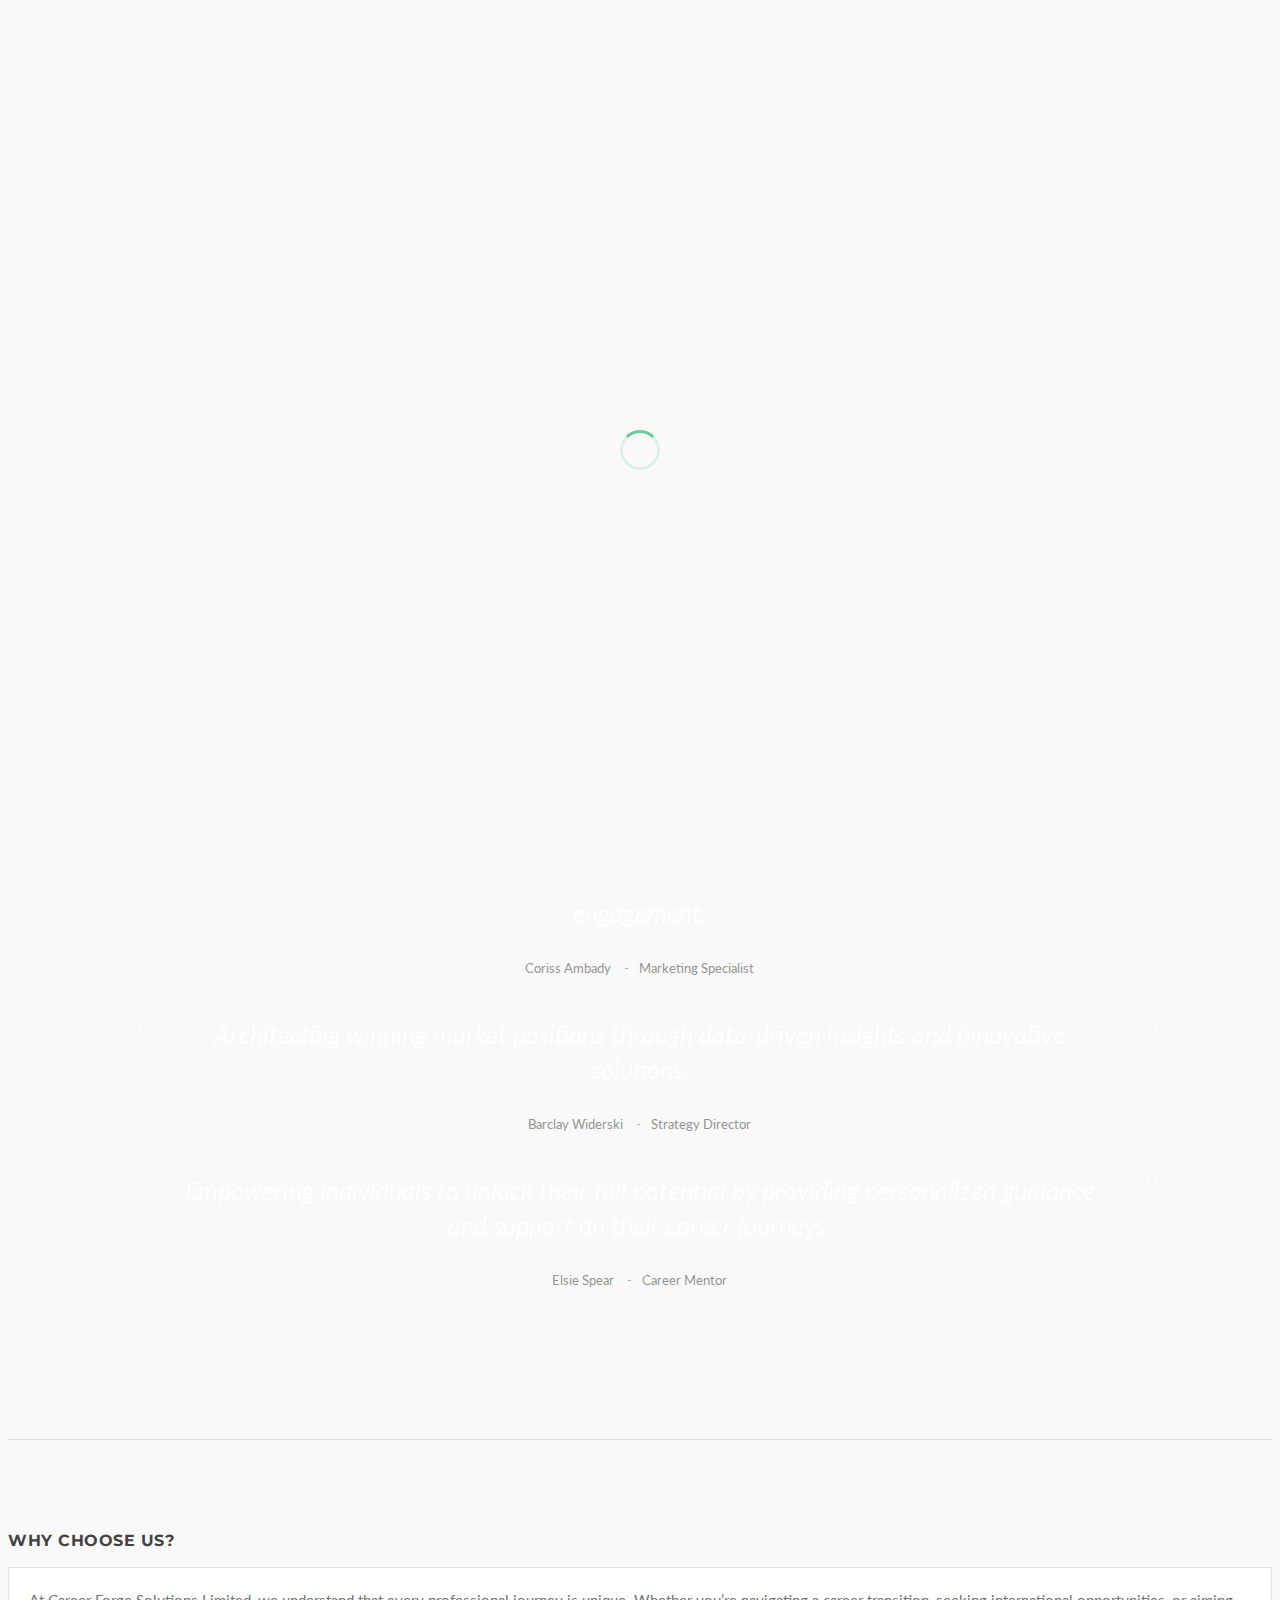
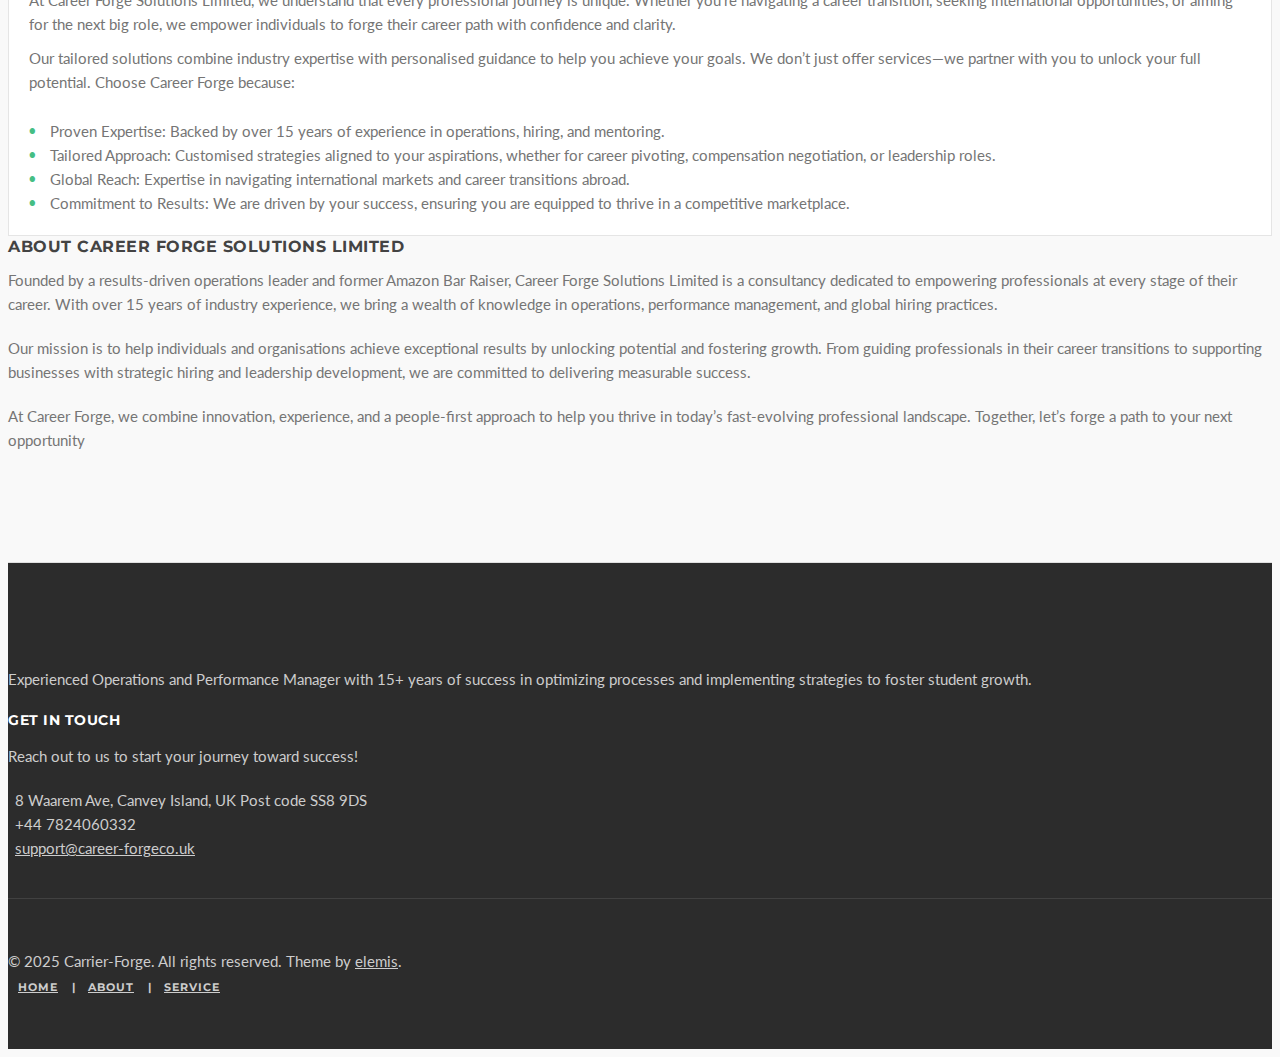
==== about.html @ 272f1b45 "Add files via upload" ====
<!DOCTYPE html>
<html lang="en">
  <head>
    <meta charset="utf-8" />
    <meta name="viewport" content="width=device-width, initial-scale=1.0" />
    <meta name="description" content="" />
    <meta name="author" content="" />
    <link rel="shortcut icon" href="style/images/favicon_io/favicon-32x32.png" />
    <title>Carreer-Forge</title>
    <!-- Bootstrap core CSS -->
    <link href="style/css/bootstrap.min.css" rel="stylesheet" />
    <link href="style/css/plugins.css" rel="stylesheet" />
    <link href="style.css" rel="stylesheet" />
    <link href="style/css/color/green.css" rel="stylesheet" />
    <link
      href="http://fonts.googleapis.com/css?family=Montserrat:400,700"
      rel="stylesheet"
      type="text/css"
    />
    <link
      href="http://fonts.googleapis.com/css?family=Lato:300,400,700,900,300italic,400italic,700italic,900italic"
      rel="stylesheet"
      type="text/css"
    />
    <link href="style/type/icons.css" rel="stylesheet" />
    <!-- HTML5 shim and Respond.js for IE8 support of HTML5 elements and media queries -->
    <!-- WARNING: Respond.js doesn't work if you view the page via file:// -->
    <!--[if lt IE 9]>
      <script src="https://oss.maxcdn.com/html5shiv/3.7.2/html5shiv.min.js"></script>
      <script src="https://oss.maxcdn.com/respond/1.4.2/respond.min.js"></script>
    <![endif]-->
  </head>
  <body>
    <div id="preloader">
      <div id="status"><div class="spinner"></div></div>
    </div>
    <div class="body-wrapper">
      <nav class="navbar navbar-default default solid">
        <div class="container">
          <div class="navbar-header">
            <div class="basic-wrapper">
              <a
                class="btn responsive-menu"
                data-toggle="collapse"
                data-target=".navbar-collapse"
                ><i></i
              ></a>
              <div class="navbar-brand">
                <a href="index.html"
                  ><img
                    src="#"
                    srcset="
                      style/images/logo.png    1x,
                      style/images/logo@2x.png 2x
                    "
                    class="logo-light"
                    alt="" /><img
                    src="#"
                    srcset="
                      style/images/logo-dark.png    1x,
                      style/images/logo-dark@2x.png 2x
                    "
                    class="logo-dark"
                    alt=""
                /></a>
              </div>
              <!-- /.navbar-brand -->
            </div>
            <!-- /.basic-wrapper -->
          </div>
          <!-- /.navbar-header -->
          <div class="collapse navbar-collapse">
            <ul class="nav navbar-nav">
              <li><a href="index.html">Home</a></li>
              <li><a href="services.html">Services</a></li>
              <li class="current"><a href="about.html">About</a></li>
            </ul>
            <!-- /.navbar-nav -->
          </div>
          <!-- /.navbar-collapse -->
        </div>
        <!-- /.container -->
      </nav>
      <!-- /.navbar -->

      <div class="offset"></div>
      <div class="light-wrapper">
        <div class="container inner">
          <div class="section-title text-center">
            <h3>Meet Out Team</h3>
          </div>
          <div class="row grid-view" style="display: flex; align-items: center">
            <!-- Director Details -->
            <div style="flex: 1; padding-right: 20px">
              <h4 class="post-title" style="margin-bottom: 10px">
                Squadron Leader Preeti Bisht
              </h4>
              <div class="meta" style="font-weight: bold; margin-bottom: 15px">
                Director
              </div>
              <p style="margin-bottom: 20px">
                Results-oriented leader with 15+ years of experience in driving
                operational excellence and delivering exceptional results.
                Proven expertise in streamlining processes, building
                high-performing teams, and implementing data-driven solutions.
                Currently focused on empowering professionals through
                personalized career mentoring, guiding them towards achieving
                their full potential.
              </p>
              <ul class="social" style="display: flex; gap: 10px">
                <li>
                  <a href="https://www.linkedin.com/in/preetbisht/"
                    ><i class="icon-s-linkedin"></i
                  ></a>
                </li>
                <li>
                  <a href="#"><i class="icon-s-facebook"></i></a>
                </li>
                <li>
                  <a href="#"><i class="icon-s-gplus"></i></a>
                </li>
              </ul>
            </div>

            <!-- Director Image -->
            <div style="flex: 1; text-align: center">
              <figure>
                <img
                  src="style/images/Leader.png"
                  alt="Director Image"
                  style="
                    width: 100%;
                    max-width: 400px;
                    height: auto;
                    border-radius: 8px;
                    box-shadow: 0 4px 6px rgba(0, 0, 0, 0.1);
                  "
                />
              </figure>
            </div>
          </div>

          <!--/.row -->
        </div>
        <!--/.container -->
      </div>
      <!-- /.light-wrapper -->

      <div class="parallax parallax2 inverse-wrapper customers">
        <div class="container inner text-center">
          <div class="testimonials owl-carousel thin">
            <div class="item">
              <blockquote>
                <p>
                  Driving revenue growth by building high-performing teams and
                  exceeding sales targets.<small class="meta">
                    Coriss Ambady<span>Sales Manager</span></small
                  >
                </p>
              </blockquote>
            </div>
            <!-- /.item -->
            <div class="item">
              <blockquote>
                <p>
                  Crafting compelling brand stories that resonate with target
                  audiences and drive customer engagement.<small class="meta"
                    >Coriss Ambady <span>Marketing Specialist</span></small
                  >
                </p>
              </blockquote>
            </div>
            <!-- /.item -->
            <div class="item">
              <blockquote>
                <p>
                  Architecting winning market positions through data-driven
                  insights and innovative solutions.<small class="meta"
                    >Barclay Widerski <span>Strategy Director</span></small
                  >
                </p>
              </blockquote>
            </div>
            <!-- /.item -->
            <div class="item">
              <blockquote>
                <p>
                  Empowering individuals to unlock their full potential by
                  providing personalized guidance and support on their career
                  journeys.<small class="meta"
                    >Elsie Spear <span>Career Mentor</span></small
                  >
                </p>
              </blockquote>
            </div>
            <!-- /.item -->
          </div>
          <!-- /.testimonials -->
        </div>
        <!-- /.container -->
      </div>
      <!-- /.parallax -->

      <div class="light-wrapper">
        <div class="container inner">
          <div class="row">
            <div class="col-sm-6">
              <h3>Why Choose Us?</h3>
              <div class="divide5"></div>
              <div class="tabs tabs-top left tab-container">
                <div class="panel-container">
                  <div class="tab-block" id="tab-one">
                    <p>
                      At Career Forge Solutions Limited, we understand that
                      every professional journey is unique. Whether you’re
                      navigating a career transition, seeking international
                      opportunities, or aiming for the next big role, we empower
                      individuals to forge their career path with confidence and
                      clarity.
                    </p>
                    <p>
                      Our tailored solutions combine industry expertise with
                      personalised guidance to help you achieve your goals. We
                      don’t just offer services—we partner with you to unlock
                      your full potential. Choose Career Forge because:
                    </p>
                    <ul class="circled">
                      <li>
                        Proven Expertise: Backed by over 15 years of experience
                        in operations, hiring, and mentoring.
                      </li>
                      <li>
                        Tailored Approach: Customised strategies aligned to your
                        aspirations, whether for career pivoting, compensation
                        negotiation, or leadership roles.
                      </li>
                      <li>
                        Global Reach: Expertise in navigating international
                        markets and career transitions abroad.
                      </li>
                      <li>
                        Commitment to Results: We are driven by your success,
                        ensuring you are equipped to thrive in a competitive
                        marketplace.
                      </li>
                    </ul>
                  </div>
                </div>
                <!-- /.panel-container -->
              </div>
              <!-- /.tabs -->
            </div>
            <!-- /column -->
            <div class="col-sm-6">
              <h3>About Career Forge Solutions Limited</h3>
              <p>
                Founded by a results-driven operations leader and former Amazon
                Bar Raiser, Career Forge Solutions Limited is a consultancy
                dedicated to empowering professionals at every stage of their
                career. With over 15 years of industry experience, we bring a
                wealth of knowledge in operations, performance management, and
                global hiring practices.
              </p>
              <p>
                Our mission is to help individuals and organisations achieve
                exceptional results by unlocking potential and fostering growth.
                From guiding professionals in their career transitions to
                supporting businesses with strategic hiring and leadership
                development, we are committed to delivering measurable success.
              </p>
              <p>
                At Career Forge, we combine innovation, experience, and a
                people-first approach to help you thrive in today’s
                fast-evolving professional landscape. Together, let’s forge a
                path to your next opportunity
              </p>
              <!-- /.progress-list -->
            </div>
            <!-- /column -->
          </div>
          <!-- /.row -->
        </div>
        <!-- /.container -->
      </div>
      <!-- /.light-wrapper -->

      <!-- /.light-wrapper -->

      <footer class="inverse-wrapper">
        <div class="container inner">
          <div class="row">
            <!-- Left Section -->
            <div class="col-sm-6">
              <div class="widget">
                <img
                  src="style/images/logo.png"
                  data-at2x="style/images/logo@2x.png"
                  alt=""
                />
                <div class="divide20"></div>
                <p>
                  Experienced Operations and Performance Manager with 15+ years
                  of success in optimizing processes and implementing strategies
                  to foster student growth.
                </p>
              </div>
              <!-- /.widget -->
            </div>
            <!-- /Left Column -->

            <!-- Right Column -->
            <div class="col-sm-6">
              <div class="widget">
                <h3 class="section-title widget-title">Get In Touch</h3>
                <p>Reach out to us to start your journey toward success!</p>
                <div class="contact-info">
                  <i class="icon-location"></i> 8 Waarem Ave, Canvey Island, UK
                  Post code SS8 9DS
                  <br />
                  <i class="icon-phone"></i>+44 7824060332 <br />
                  <i class="icon-mail"></i>
                  <a href="support@career-forgeco.uk"
                    >support@career-forgeco.uk</a
                  >
                </div>
              </div>
            </div>
            <!-- /Right Column -->
          </div>
          <!-- /.row -->

          <hr />
          <div class="row">
            <p class="copyright col-sm-6">
              © 2025 Carrier-Forge. All rights reserved. Theme by
              <a href="http://elemisfreebies.com">elemis</a>.
            </p>
            <ul class="footer-menu col-sm-6 text-right">
              <li><a href="index.html">Home</a></li>
              <li><a href="about.html">About</a></li>
              <li><a href="services.html">service</a></li>
            </ul>
          </div>
          <!-- /.row -->
        </div>
        <!-- .container -->
      </footer>
      <!-- /footer -->
    </div>
    <!--/.body-wrapper -->
    <script src="style/js/jquery.min.js"></script>
    <script src="style/js/bootstrap.min.js"></script>
    <script src="style/js/plugins.js"></script>
    <script src="style/js/jquery.themepunch.tools.min.js"></script>
    <script src="style/js/scripts.js"></script>
  </body>
</html>
---- style.css ----
/*-------------------------------------------------------------------------------------
[TABLE OF CONTENTS]

	00. RESET
	01. GENERAL
	02. BUTTON
	03. NAVBAR
	04. STICKY NAVBAR
	05. REVOLUTION SLIDER
	06. OWL CAROUSEL
	07. CUBE PORTFOLIO
	08. PORTFOLIO POSTS
	09. PARALLAX
	10. VIDEO PARALLAX
	11. TIMELINE
	12. BLOG
	13. WIDGETS
	14. THUMBNAIL OVERLAY
	15. ANIMATED TEXT
	16. PROGRESS BAR
	17. CIRCLE
	18. CIRCLE PROGRESS
	19. SERVICES
	20. FEATURES
	21. FACTS
	22. TABS
	23. ACCORDION / TOGGLE
	24. PRICING & TABLES
	25. TOOLTIP
	26. TESTIMONIALS
	27. COMMENTS
	28. MAILCHIMP / NEWSLETTER
	29. FORMS
	30. SOCIAL ICONS
	31. FANCYBOX
	32. FONT ICON PAGES
	33. DIVIDERS
	34. RESPONSIVE
	
	font-family: 'Lato', sans-serif;
	font-family: 'Montserrat', sans-serif;
	text: #757575
	hover: #45be84
	headings: #434343
	
-------------------------------------------------------------------------------------*/
/*-----------------------------------------------------------------------------------*/
/*	00. RESET
/*-----------------------------------------------------------------------------------*/
*,
*:before,
*:after {
    -webkit-box-sizing: border-box;
    -moz-box-sizing: border-box;
    box-sizing: border-box;
}
:focus {
    outline: 0 !important
}
.fit-vids-style {
    display: none
}
figure {
    margin: 0;
    padding: 0;
}
figure img {
    height: auto;
    width: 100%;
    max-width: 100%;
}
iframe {
    border: none
}
::selection {
    background: #c2e6d5; /* Safari */
    color: #2f2f2f;
}
::-moz-selection {
    background: #c2e6d5; /* Firefox */
    color: #2f2f2f;
}
@-webkit-keyframes rotation { 
	from {
	    -webkit-transform: rotate(0deg)
	}
	to {
	    -webkit-transform: rotate(359deg)
	}
}
@-moz-keyframes rotation { 
	from {
	    -moz-transform: rotate(0deg)
	}
	to {
	    -moz-transform: rotate(359deg)
	}
}
@-o-keyframes rotation { 
	from {
	    -o-transform: rotate(0deg)
	}
	to {
	    -o-transform: rotate(359deg)
	}
}
@keyframes rotation { 
	from {
	    transform: rotate(0deg)
	}
	to {
	    transform: rotate(359deg)
	}
}
#preloader {
    position: fixed;
    top: 0;
    left: 0;
    right: 0;
    bottom: 0;
    background-color: #f9f9f9;
    z-index: 9999999;
}
#status {
    width: 40px;
    height: 40px;
    position: absolute;
    left: 50%;
    top: 50%;
    margin: -20px 0 0 -20px;
}
.spinner {
    height: 40px;
    width: 40px;
    position: relative;
    -webkit-animation: rotation .8s infinite linear;
    -moz-animation: rotation .8s infinite linear;
    -o-animation: rotation .8s infinite linear;
    animation: rotation .8s infinite linear;
    border-left: 3px solid rgba(69,190,132,.15);
    border-right: 3px solid rgba(69,190,132,.15);
    border-bottom: 3px solid rgba(69,190,132,.15);
    border-top: 3px solid rgba(69,190,132,.8);
    border-radius: 100%;
}
.icon img {
    width: 100%;
    height: 100%;
}
/*-----------------------------------------------------------------------------------*/
/*	01. GENERAL
/*-----------------------------------------------------------------------------------*/
body {
    overflow-x: hidden;
    font-size: 15px;
    font-weight: 400;
    -webkit-font-smoothing: antialiased;
    -moz-osx-font-smoothing: grayscale;
    -webkit-text-size-adjust: 100%;
    color: #757575;
    font-family: 'Lato', sans-serif;
    background: #f9f9f9;
}
.container {
    padding-right: 0;
    padding-left: 0;
}
body,
li,
address {
    line-height: 24px
}
input,
button,
select,
textarea {
    font-family: inherit;
    font-size: 15px;
    font-weight: normal;
}
p {
    margin: 0 0 20px
}
a {
    color: #45be84;
    transition: all 150ms ease-in;
}
a:hover,
a:focus {
    color: #45be84;
    text-decoration: none;
}
/* Underline */
.link-effect {
    position: relative
}
.link-effect:hover {
    color: #45be84
}
.link-effect:after {
    display: block;
    position: absolute;
    left: 0;
    bottom: -3px;
    width: 0;
    height: 1px;
    background-color: #45be84;
    content: "";
    transition: all 0.3s ease-out;
}
.link-effect:hover:after {
    width: 100%
}
h1,
h2,
h3,
h4,
h5,
h6 {
    font-family: 'Montserrat', sans-serif;
    margin-top: 0;
    color: #434343;
    margin-bottom: 10px;
    font-weight: 700;
    text-transform: uppercase;
    letter-spacing: 0.5px;
}
h1 {
    font-size: 24px;
    line-height: 30px;
    margin-bottom: 15px;
}
h2 {
    font-size: 20px;
    line-height: 26px;
    margin-bottom: 15px;
}
h3 {
    font-size: 16px;
    line-height: 22px;
}
h4 {
    font-size: 14px;
    line-height: 18px;
    margin-bottom: 7px;
}
h1.post-title {
    font-size: 18px
}
.blog h1.post-title,
h2.post-title {
    font-size: 16px
}
h4.post-title {
    margin-bottom: 3px
}
.post-title a {
    color: #434343
}
.post-title a:hover {
    color: #45be84
}
.section-title.text-center {
    padding-bottom: 40px;
    overflow: hidden;
}
.section-title.text-center {
    text-align: center;
    margin-left: auto;
    margin-right: auto;
}
.section-title .lead {
    margin: 0
}
.section-title h3 {
    font-size: 18px;
    line-height: 24px;
}
.section-title .icon img {
    margin-bottom: 20px;
    width: 36px;
    height: 36px;
}
.section-title.text-center:after {
    font-family: 'elemis-diamond';
    content: "\e990";
    display: block;
    color: #45be84;
    font-size: 14px;
    margin-top: 10px;
    font-weight: normal;
    opacity: 0.3;
}
.headline {
    padding-bottom: 30px;
    overflow: hidden;
}
.headline .lead {
    margin: 0;
    font-size: 22px;
}
.headline h2 {
    font-size: 28px;
    line-height: 34px;
}
.lead {
    font-weight: 400;
    font-size: 19px;
    letter-spacing: 0.3px;
    color: #999;
}
.inner {
    padding-top: 90px;
    padding-bottom: 90px;
}
.inner2 {
    padding-top: 60px;
    padding-bottom: 60px;
}
footer .inner {
    padding-top: 60px;
    padding-bottom: 50px;
}
.meta,
.meta a,
.more {
    color: #45be84;
    font-size: 13px;
}
.meta {
    display: block;
    margin-bottom: 10px;
}
.meta span:before {
    content: "/";
    padding: 0 10px;
    color: #b5b5b5;
}
.meta span:first-child:before {
    display: none
}
.meta.tags a:before {
    content: "#";
    display: inline;
}
.thin {
    width: 85%;
    margin: 0 auto;
}
.thin2 {
    width: 75%;
    margin: 0 auto;
}
.thin3 {
    width: 75%;
    margin: 0 auto;
}
.white-wrapper {
    background: #FFF;
    border-bottom: 1px solid rgba(0,0,0,0.1);
}
.color-wrapper {
    background: rgba(69,190,132,0.8);
    border-bottom: 1px solid rgba(0,0,0,0.1);
}
.light-wrapper {
	background: #f9f9f9;
    border-bottom: 1px solid rgba(0,0,0,0.1)
}
.inverse-wrapper {
    background: #2c2c2c url(style/images/art/inverse-bg.jpg) repeat;
    color: #cdcdcd;
    position: relative;
}
.inverse-wrapper .lead {
    color: #d5d5d5
}
.inverse-wrapper h1,
.inverse-wrapper h2,
.inverse-wrapper h3,
.inverse-wrapper h4,
.inverse-wrapper h5,
.inverse-wrapper h6 {
    color: #fff
}
.inverse-wrapper .section-title.text-center:after {
    color: inherit
}
.blue {
    color: rgba(106,186,222,1)
}
.red {
    color: rgba(224,103,106,1)
}
.green {
    color: rgba(69,190,132,1)
}
.yellow {
    color: rgba(241,189,105,1)
}
.blue-bg {
    background: rgba(106,186,222,1)
}
.red-bg {
    background: rgba(224,103,106,1)
}
.green-bg {
    background: rgba(69,190,132,1)
}
.yellow-bg {
    background: rgba(241,189,105,1)
}
hr {
    border: 0;
    border-bottom: 1px solid rgba(0,0,0,0.1);
    padding-top: 110px;
    margin-bottom: 110px;
    box-shadow: none;
}
.classic-view hr {
    padding-top: 50px;
    margin-bottom: 90px;
}
footer hr {
    padding-top: 30px;
    margin-bottom: 50px;
    border-bottom: 1px solid rgba(255,255,255,0.1);
}
ul {
    padding: 0 0 0 18px
}
ol {
    padding: 0 0 0 20px
}
ul,
ol {
    margin-bottom: 15px
}
ul.circled {
    padding: 0;
    list-style: none;
}
ul.circled li:before {
    content: '●';
    margin-right: 10px;
    font-weight: normal;
    vertical-align: top;
    display: inline-block;
    color: #45be84;
    font-size: 11px;
}
.row-no-padding {
    margin-left: 0 !important;
    margin-right: 0 !important;
}
.row-no-padding [class*="col-"] {
    padding-left: 0 !important;
    padding-right: 0 !important;
}
.clients img {
    opacity: 0.8;
    transition: all 150ms ease-in;
}
.clients img:hover {
    opacity: 1
}
.col-image {
    padding: 0px;
    position: relative;
}
.col-image .bg-wrapper {
    overflow: hidden;
    position: absolute;
    height: 100%;
    padding: 0px;
    top: 0px;
}
.col-image .inner-col {
    padding-top: 90px;
    padding-bottom: 90px;
}
.bg-holder {
    position: absolute;
    top: 85px;
    left: 150px;
    width: 80%;
    height: 80%;
    background-size: cover !important;
    background-position: center center !important;
}
.map-wrapper {
    display: flex; /* Enable flexbox for side-by-side layout */
    align-items: center; /* Vertically align content */
    justify-content: space-between; /* Add spacing between the map and the text */
    gap: 20px; /* Space between the map and the contact details */
    margin-right: 0;
}

#map {
    width: 60%; /* Map takes 60% of the available width */
    height: 460px; /* Fixed height for consistency */
    margin: 20px;
    
}

.map-wrapper .text {
    width: 35%; /* Contact details take 35% of the available width */
    padding: 30px;
    background: #FFF;
    box-shadow: 0 0 3px rgba(0, 0, 0, 0.15);
    text-align: left; /* Align text to the left */
}

.contact-info {
    margin: 0;
    padding: 0;
    list-style: none;
}
.contact-info li {
    display: inline-block;
    margin: 0 10px;
}
.contact-info i {
    margin-right: 7px;
    color: #45be84;
}
.contact-info a {
    color: inherit
}
.contact-info a:hover {
    color: #45be84
}
footer .post-list {
    list-style: none;
    margin: 0;
    padding: 0;
}
footer .post-list li {
    margin-top: 19px;
    padding-top: 20px;
    border-top: 1px solid rgba(255,255,255,0.1);
}
footer .post-list li:first-child {
    border-top: none;
    margin: 0;
    padding: 0;
}
footer .post-list li h6 {
    font-size: 14px;
    line-height: 25px;
    font-weight: normal;
    letter-spacing: normal;
    text-transform: none;
    font: inherit;
    margin: 0;
}
footer .meta {
    color: #838383
}
footer a {
    color: #cdcdcd
}
footer .date:before {
    font-family: 'fontello';
    padding-left: 1px;
    padding-right: 5px;
    content: "\f554";
    font-size: 12px;
}
.footer-menu {
    padding: 0;
    margin: 0;
    list-style: none;
}
.footer-menu li {
    display: inline;
    padding-left: 10px;
    font-family: 'Montserrat', sans-serif;
    font-size: 11px;
    font-weight: 700;
    letter-spacing: 1px;
    text-transform: uppercase;
}
.footer-menu li:before {
    display: inline-block;
    content: "|";
    padding-right: 12px;
}
.footer-menu li:first-child:before {
    display: none
}
footer .copyright {
    margin: 0
}
footer .contact-info i,
footer ul.circled li:before {
    color: inherit
}
.alert-success {
    border-color: #c0d6ae
}
.alert-info {
    border-color: #a3d5df
}
.alert-warning {
    border-color: #eddebf
}
.alert-danger {
    border-color: #ddb8be
}
.dropcap {
    font-weight: 800;
    display: block;
    float: left;
    font-size: 49px;
    padding: 0;
    margin: 0;
    margin: 12px 8px 0 0;
    text-transform: uppercase;
}
.box {
    background: #FFF;
    border: 1px solid rgba(0,0,0,0.1);
    padding: 30px;
}
.cbp .box {
    padding: 23px 20px 10px 20px;
    margin-bottom: 1px;
}
.box figure.main {
    margin: 20px -30px
}
.box .main {
    margin: -30px -30px 30px -30px !important
}
.classic-view .main {
    margin-bottom: 30px !important
}
.classic-view .gallery-wrapper {
    margin-bottom: 20px
}
.carousel-boxed .owl-item .box {
    border-top: 0;
    padding: 23px 20px 10px 20px;
}
.carousel-boxed.blog .owl-item .box {
    padding: 30px;
}
/*-----------------------------------------------------------------------------------*/
/*	02. BUTTON
/*-----------------------------------------------------------------------------------*/
.btn,
.vanilla-form label.custom-select span {
    color: #FFF !important;
    background: #45be84;
    border: 0;
    margin-bottom: 10px;
    margin-right: 4px;
    font-size: 12px;
    padding: 11px 20px 10px 20px;
    letter-spacing: 0.5px;
    font-weight: 700;
    text-shadow: none;
    text-transform: uppercase;
    transition: all 150ms ease-in;
    box-shadow: none;
    border-radius: 4px;
    display: inline-block;
    font-family: 'Montserrat', sans-serif;
}
.navigation .btn {
    margin-bottom: 0
}
.btn.btn-square {
    padding: 8px 11px 7px !important
}
.btn.btn-large {
    padding: 13px 23px 13px 23px
}
.post-navigation .btn.btn-square {
    padding: 11px 13px 10px !important;
    margin: 0;
}
.btn-load-more + .btn-load-more {
    display: none
}
.btn-icon i {
    margin-right: 3px
}
.text-center .btn {
    margin: 0 4px
}
.btn-border {
    background: none !important;
    border: 2px solid #fff;
    color: #fff !important;
    padding: 9px 20px 8px 20px;
}
.btn.btn-border.btn-large {
    padding: 11px 23px 11px 23px
}
.btn-border.dark {
    border: 2px solid #7b7b7b;
    color: #5f5f5f !important;
}
.btn.btn-blue {
    background: #6abade
}
.btn.btn-green {
    background: #45be84
}
.btn.btn-red {
    background: #e0676a
}
.btn.btn-yellow {
    background: #f1bd69
}
.btn.btn-navy {
    background: #43525b
}
.btn.btn-purple {
    background: #6a7dde
}
.btn.btn-pink {
    background: #df739b
}
.btn.btn-lime {
    background: #bbd555
}
.btn.btn-brown {
    background: #99724f
}
.btn.btn-orange {
    background: #e18254
}
.btn:hover,
.btn:focus,
.btn:active,
.btn.active,
.pagination ul > li > a:hover,
.pagination ul > li > a:focus,
.pagination ul > .active > a,
.pagination ul > .active > span {
    background: #3ca975;
    transition: all 150ms ease-in;
    box-shadow: none;
    border-color: transparent;
}
.btn-border:hover,
.btn-border:focus,
.btn-border:active,
.btn-border.active {
    color: #434343 !important;
    border-color: #fff !important;
    background: #fff !important;
}
.btn-border.dark:hover,
.btn-border.dark:focus,
.btn-border.dark:active,
.btn-border.dark.active {
    background: #7b7b7b !important;
    border-color: #7b7b7b !important;
    color: #FFF !important;
}
.btn-blue:hover,
.btn-blue:focus,
.btn-blue:active,
.btn-blue.active {
    background: #549fc1 !important
}
.btn-green:hover,
.btn-green:focus,
.btn-green:active,
.btn-green.active {
    background: #3ca975 !important
}
.btn-red:hover,
.btn-red:focus,
.btn-red:active,
.btn-red.active {
    background: #cb585b !important
}
.btn-yellow:hover,
.btn-yellow:focus,
.btn-yellow:active,
.btn-yellow.active {
    background: #e2aa4f !important
}
.btn-navy:hover,
.btn-navy:focus,
.btn-navy:active,
.btn-navy.active {
    background: #324049 !important
}
.btn-purple:hover,
.btn-purple:focus,
.btn-purple:active,
.btn-purple.active {
    background: #5e6fc7 !important
}
.btn-pink:hover,
.btn-pink:focus,
.btn-pink:active,
.btn-pink.active {
    background: #cc668d !important
}
.btn-lime:hover,
.btn-lime:focus,
.btn-lime:active,
.btn-lime.active {
    background: #adc64b !important
}
.btn-brown:hover,
.btn-brown:focus,
.btn-brown:active,
.btn-brown.active {
    background: #8a6749 !important
}
.btn-orange:hover,
.btn-orange:focus,
.btn-orange:active,
.btn-orange.active {
    background: #d86e3a !important
}
.share-links ul li .btn {
    margin: 0
}
.share-links .share-facebook {
    background: #3d5b9b
}
.share-links .share-facebook:hover {
    background: #334c8e !important
}
.share-links .share-twitter {
    background: #5aa8cd
}
.share-links .share-twitter:hover {
    background: #499ac8 !important
}
.share-links .share-google-plus {
    background: #3b3b3b
}
.share-links .share-google-plus:hover {
    background: #2e2e2e !important
}
.share-links .share-pinterest {
    background: #c53942
}
.share-links .share-pinterest:hover {
    background: #bc2d32 !important
}
.share-links .share-linkedin {
    background: #3daccf
}
.share-links .share-linkedin:hover {
    background: #3699b8 !important
}
/*-----------------------------------------------------------------------------------*/
/*	03. NAVBAR
/*-----------------------------------------------------------------------------------*/
.navbar {
    z-index: 9998;
    border: 0;
    border-radius: 0;
    min-height: inherit;
    width: 100%;
    position: fixed;
    top: 0;
    left: 0;
    padding: 0;
    margin: 0;
    font-family: 'Montserrat', sans-serif;
    background: none;
}
.container>.navbar-header {
    margin-left: 0 !important;
    margin-right: 0 !important;
}
.navbar .navbar-brand {
    padding: 0;
    float: none;
    height: auto;
    transition: all 150ms ease-in;
    position: relative;
    box-shadow: none;
    float: left;
    margin: 28px 0 28px 0px !important;
}
.navbar .navbar-brand a {
    transition: none
}
.navbar .navbar-brand img.logo-light {
    display: block
}
.navbar .navbar-brand img.logo-dark {
    display: none
}
.navbar .navbar-collapse {
    padding-right: 0;
    padding-left: 0;
    float: right;
}
.navbar .navbar-nav > li {
    margin: 25px 0 25px 40px
}
.navbar .navbar-nav > li > a {
    padding: 10px 0px;
    font-size: 11px;
    font-weight: 700;
    letter-spacing: 1px;
    transition: all 150ms ease-in;
    text-transform: uppercase;
    line-height: 1;
    color: #b5b5b5 !important;
    position: relative;
}
.navbar .navbar-nav > li > a:focus,
.navbar .nav > li > a:hover,
.navbar .nav > li.current > a {
    background: none;
    color: #FFF !important;
}
.navbar .nav > li.current > a {
    box-shadow: 0 2px 0 #45be84
}
.navbar .dropdown-menu {
    padding: 0;
    margin: 0;
    min-width: 150px;
    border: none;
    background: none;
    border-radius: 0;
    box-shadow: none;
    border-top: 2px solid #45be84 !important;
}
.navbar .dropdown-menu li {
    background: #272727;
    border: none;
    border-top: 1px solid rgba(255,255,255,0.06);
}
.navbar .dropdown-menu li:first-child {
    border: none
}
.navbar .dropdown-menu li a {
    background: none;
    border: none;
    color: #c3c3c3;
    font-size: 11px;
    font-weight: 700;
    letter-spacing: 1px;
    text-transform: uppercase;
    padding: 14px 20px 13px;
    line-height: 1;
}
.navbar .dropdown-menu li a:hover,
.navbar .dropdown-menu li a.active {
    padding: 14px 20px 13px;
    filter: none;
    line-height: 1;
}
.navbar .dropdown-menu li a:hover,
.navbar .dropdown-menu li a.active,
.navbar .nav .open > a,
.navbar .nav .open > a:hover,
.navbar .nav .open > a:focus,
.navbar .dropdown-menu > li > a:hover,
.navbar .dropdown-menu > li > a:focus,
.navbar .dropdown-submenu:hover > a,
.navbar .dropdown-submenu:focus > a,
.navbar .dropdown-menu > .active > a,
.navbar .dropdown-menu > .active > a:hover,
.navbar .dropdown-menu > .active > a:focus {
    background: none;
    color: #FFF;
}
.navbar .nav > li > .dropdown-menu:after {
    display: none
}
.navbar .dropdown-menu > li > a:hover,
.navbar .dropdown-menu > li > a:focus,
.navbar .dropdown-submenu:hover > a,
.navbar .dropdown-submenu:focus > a,
.navbar .dropdown-menu > .active > a,
.navbar .dropdown-menu > .active > a:hover,
.navbar .dropdown-menu > .active > a:focus {
    filter: progid:DXImageTransform.Microsoft.gradient(enabled = false)
}
.caret {
    border-top: 4px solid
}
.navbar .top-bar {
	display: none;
}
.navbar .top-bar ul {
	margin: 0;
	padding: 0;
	list-style: none;
	font-size: 14px;
	font-family: 'Lato', sans-serif;
}
.navbar .top-bar ul li {
	display: inline-block;
	padding: 10px 15px 0 0;
	margin: 0;
}
.navbar .top-bar ul li i {
	padding-right: 3px;
}
.navbar.light .top-bar,
.navbar.light .top-bar ul,
.navbar.light .top-bar ul li {
	border-color: #e1e1e1;
}
.navbar .top-bar ul.social li {
	padding: 0;
}
.navbar .top-bar ul.social li a {
	padding: 9px 5px;
}
.navbar .top-bar a {
	color: inherit;
}
.navbar .top-bar a:hover {
	color: #45be84;
}
/* Responsive Menu Button */
.btn.responsive-menu {
    padding: 0;
    margin: 0;
    display: none;
    text-align: center;
    font-size: 22px;
    background: none;
}
.btn.responsive-menu:hover,
.btn.responsive-menu:focus,
.btn.responsive-menu:active,
.btn.responsive-menu.active {
	background: none !important
}
.btn.responsive-menu i {
    margin: 0
}
.btn.responsive-menu i:before {
    content: '\f0c9';
    font-family: 'fontello';
    display: inline-block;
    font-style: normal;
    font-weight: normal;
    margin-right: 0;
    text-align: center;
}
.btn.responsive-menu.opn i:before {
    content: '\e819'
}
/*-----------------------------------------------------------------------------------*/
/*	04. STICKY NAVBAR
/*-----------------------------------------------------------------------------------*/
.offset {
    display: block
}
.offset {
    padding-top: 81px
}
.navbar.default {
    width: 100%;
    position: absolute;
}
.navbar.solid {
    background: #FFF !important;
    border-bottom: 1px solid rgba(0,0,0,0.1);
}
.navbar.fixed {
    position: fixed;
    padding: 0;
    margin: 0;
    width: 100%;
    background: #FFF !important;
    border-bottom: 1px solid rgba(0,0,0,0.1);
}
.navbar.fixed .navbar-brand {
    padding: 0;
    margin: 25px 0 !important;
}
.navbar.solid .navbar-nav > li > a,
.navbar.fixed .navbar-nav > li > a {
    color: #434343 !important
}
.navbar.solid .navbar-brand img.logo-light {
    display: none
}
.navbar.solid .navbar-brand img.logo-dark {
    display: block
}
.navbar.fixed  .navbar-nav > li {
    margin: 20px 0 20px 40px
}
.navbar.fixed .navbar-nav > li > a:focus,
.navbar.fixed .nav > li > a:hover,
.navbar.fixed .nav > li.current > a,
.navbar.solid .nav > li > a:hover {
    color: #45be84 !important
}
.navbar.fixed .navbar-brand img.logo-light {
    display: none
}
.navbar.fixed .navbar-brand img.logo-dark {
    display: block;
    margin-top: -15px !important;
}
.navbar.fixed .nav > li.current > a {
    box-shadow: none
}
.navbar.fixed .top-bar {
	display: none;
}
.navbar.fixed .btn.responsive-menu,
.navbar.solid .btn.responsive-menu {
    color: #434343 !important
}
/*-----------------------------------------------------------------------------------*/
/*	05. REVOLUTION SLIDER
/*-----------------------------------------------------------------------------------*/
.tp-fullwidth-container,
.tp-fullscreen-container,
.tp-banner-container {
    width: 100% !important;
    position: relative;
    padding: 0;
}
.revolution {
    z-index: 998
}
.revolution.tp-banner-container {
	z-index: 996;
}
.revolution btn {
    font-size: 13px
}
.revolution ul {
    display: none;
    margin: 0;
    list-style: none;
}
.revolution .tp-caption {
    color: #efefef
}
.revolution .tp-caption.large {
    font-size: 50px;
    line-height: 60px;
    font-family: 'Montserrat', sans-serif;
    font-weight: 700;
    text-transform: uppercase;
    letter-spacing: 0.5px;
}
.revolution .tp-caption.medium {
    font-size: 27px;
    font-style: italic;
}
.tp-leftarrow.default,
.tp-rightarrow.default {
    z-index: 100;
    cursor: pointer;
    position: relative;
    top: 50% !important;
    -webkit-transition: all 150ms ease-in;
    -o-transition: all 150ms ease-in;
    -moz-transition: all 150ms ease-in;
    color: #f7f7f7;
    padding: 0;
    width: 45px;
    height: 80px;
    line-height: 75px;
    text-align: center;
    font-size: 30px;
    background: rgba(0,0,0,0.2);
}
.tp-leftarrow.default {
    border-top-right-radius: 4px;
    border-bottom-right-radius: 4px;
}
.tp-rightarrow.default {
    border-top-left-radius: 4px;
    border-bottom-left-radius: 4px;
}
.tparrows:before {
    font-family: 'budicon';
    font-style: normal;
    font-weight: normal;
    speak: none;
    display: inline-block;
    text-decoration: inherit;
    text-align: center;
    vertical-align: middle;
}
.tp-leftarrow.default:before {
    content: '\e046';
    left: 0;
    margin-left: -6px;
}
.tp-rightarrow.default:before {
    content: '\e044';
    margin-right: -6px;
}
.tparrows:hover {
    background: rgba(0,0,0,0.4)
}
.tp-bullets {
    bottom: 30px !important
}
.tp-bullets.simplebullets.round .bullet {
    margin-left: 5px;
    border-radius: 3px;
    width: 14px;
    height: 14px;
    transition: all 150ms ease-in;
    background: rgba(0,0,0,0.3);
}
.tp-bullets.simplebullets.round .bullet.selected,
.tp-bullets.simplebullets.round .bullet:hover {
    background: rgba(0,0,0,0.5)
}
.tp-bullets.hidebullets {
    -ms-filter: "progid:DXImageTransform.Microsoft.Alpha(Opacity=0)";
    -moz-opacity: 0;
    -khtml-opacity: 0;
    opacity: 0;
}
.tp-loader.spinner0 {
    background: none !important;
    height: 40px;
    width: 40px;
    -webkit-animation: rotation .8s infinite linear;
    -moz-animation: rotation .8s infinite linear;
    -o-animation: rotation .8s infinite linear;
    animation: rotation .8s infinite linear;
    border-left: 3px solid rgba(69,190,132,.15);
    border-right: 3px solid rgba(69,190,132,.15);
    border-bottom: 3px solid rgba(69,190,132,.15);
    border-top: 3px solid rgba(69,190,132,.8);
    border-radius: 100%;
    margin: -20px -20px;
    top: 50%;
    left: 50%;
    z-index: 1000;
    position: absolute;
    box-shadow: none;
    -webkit-box-shadow: none;
}
.tp-bannertimer {
    width: 100%;
    height: 10px;
    background: url(style/images/timer.png);
    position: absolute;
    z-index: 200;
}
.tp-dottedoverlay.twoxtwo {
    background: rgba(38,39,42,0.4)
}
/*-----------------------------------------------------------------------------------*/
/* 	06. OWL CAROUSEL
/*-----------------------------------------------------------------------------------*/
.owl-carousel {
    position: relative
}
.owl-carousel .item {
    padding-bottom: 1px;
}
.owl-controls .owl-nav {
    position: absolute;
    top: 50%;
    margin-top: -25px;
    width: 100%;
}
.carousel.portfolio .owl-nav {
    margin: 0;
    top: 110px;
}
.carousel.blog .owl-nav {
    margin: 0;
    top: 80px;
}
.owl-carousel .owl-item .steps-item .icon img {
    width: auto;
    margin: 0 auto;
}
.owl-nav .owl-prev,
.owl-nav .owl-next {
    z-index: 100;
    cursor: pointer;
    position: absolute;
    transition: all 150ms ease-in;
    background: rgba(0,0,0,0.25);
    color: #fff;
    line-height: 16px;
    font-size: 21px;
    padding: 18px 6px 15px;
    width: auto;
    height: auto;
    opacity: 0;
}
.owl-nav .owl-prev {
    border-top-right-radius: 5px;
    border-bottom-right-radius: 5px;
}
.owl-nav .owl-next {
    border-top-left-radius: 5px;
    border-bottom-left-radius: 5px;
}
.owl-carousel:hover .owl-nav .owl-prev,
.owl-carousel:hover .owl-nav .owl-next {
    opacity: 1
}
.owl-nav .owl-prev:before,
.owl-nav .owl-next:before {
    font-family: 'budicon';
    font-style: normal;
    font-weight: normal;
    speak: none;
    display: inline-block;
    text-decoration: inherit;
    text-align: center;
}
.owl-carousel .owl-nav .owl-prev {
    left: 0
}
.owl-carousel .owl-nav .owl-next {
    left: auto;
    right: 0;
}
.owl-nav .owl-prev:before {
    content: '\e046';
    margin-left: -2px;
}
.owl-nav .owl-next:before {
    content: '\e044';
    margin-right: -2px;
}
.owl-nav .owl-prev:hover,
.owl-nav .owl-next:hover {
    background: rgba(0,0,0,0.5)
}
.owl-theme .owl-controls {
    margin-top: 10px;
    text-align: center;
    -webkit-tap-highlight-color: transparent;
}
.owl-theme .owl-dots {
    pointer-events: auto;
    position: absolute;
    width: 100%;
    bottom: 10px;
    cursor: pointer;
    z-index: 2;
    opacity: 0;
    transition: all 150ms ease-in;
}
.owl-carousel:hover .owl-dots {
    opacity: 1
}
.owl-theme .owl-dots .owl-dot {
    display: inline-block;
    zoom: 1;
    display: inline;
}
.owl-theme .owl-dots .owl-dot span {
    margin: 0 3px;
    display: block;
    width: 12px;
    height: 12px;
    background: rgba(0,0,0,0.3);
    border-radius: 3px;
    transition: all 150ms ease-in;
}
.owl-theme .owl-dots .owl-dot.active span,
.owl-theme .owl-dots .owl-dot:hover span {
    background: rgba(0,0,0,0.5)
}
figure .link-out {
    position: absolute;
    right: 10px;
    bottom: 10px;
    background: rgba(0,0,0,0.45);
    color: #f7f7f7;
    line-height: 1;
    padding: 10px;
    font-weight: 300;
    opacity: 0;
}
figure:hover .link-out {
    opacity: 1
}
figure .link-out:hover {
    background: rgba(0,0,0,0.7);
    color: #f7f7f7;
}
/*-----------------------------------------------------------------------------------*/
/* 	07. CUBE PORTFOLIO
/*-----------------------------------------------------------------------------------*/
.cbp a {
    transition: none
}
.cbp .post-title a {
    transition: all 150ms ease-in
}
.cbp-below .cbp-popup-content {
	padding-top: 20px;
}
.cbp-below .cbp-popup-navigation {
	top: 20px;
}
.cbp-filter-container {
    display: block;
    margin-bottom: 30px;
}
.cbp-filter-container .cbp-filter-item {
    cursor: pointer;
    display: inline-block;
    font-family: 'Montserrat', sans-serif;
    font-size: 12px;
    padding: 0 0 7px 0;
    margin: 0 20px;
    font-weight: 700;
    letter-spacing: 0.5px;
    text-transform: uppercase;
    line-height: 1;
    color: #434343;
    -webkit-transition: all 150ms ease-in;
    -o-transition: all 150ms ease-in;
    -moz-transition: all 150ms ease-in;
}
.cbp-filter-container .cbp-filter-item:hover {
    color: #45be84
}
.cbp-filter-container .cbp-filter-item.cbp-filter-item-active {
    box-shadow: 0 2px 0 #45be84
}
.cbp-caption-fadeIn .cbp-caption-activeWrap {
    background: rgba(69,190,132,0.9)
}
.cbp-l-caption-title,
.cbp-l-caption-desc {
    font: inherit
}
.cbp-l-caption-title {
    font-family: 'Montserrat', sans-serif;
    font-weight: 700;
    text-transform: uppercase;
    font-size: 14px;
    color: #FFF;
}
.cbp-l-caption-desc {
    font-size: 13px;
    color: #efefef;
}
.cbp-l-inline {
    padding: 0;
    margin: 55px 0 15px 0;
}
.cbp-popup-navigation {
    top: -40px;
    left: 50%;
    margin-left: -20px;
    right: auto;
    z-index: 10000;
}
.cbp-popup-singlePageInline .cbp-popup-close {
    background: none;
    height: 40px;
    width: 40px;
    top: 0;
    right: auto;
    border: 2px solid #7b7b7b;
    color: #5f5f5f !important;
    text-align: center;
    display: table;
    z-index: 10000;
    border-radius: 4px;
    transition: all 150ms ease-in;
}
.cbp-popup-singlePageInline .cbp-popup-close:hover {
    background: #7b7b7b;
    border-color: #7b7b7b;
    color: #FFF !important;
    opacity: 1;
}
.cbp-popup-singlePageInline .cbp-popup-close:before {
    font-family: 'fontello';
    content: '\e819';
    vertical-align: middle;
    display: table-cell;
}
.cbp-panel {
    width: 100%
}
.cbp-popup-singlePageInline:before {
    position: absolute;
    top: 0;
    left: 0;
    right: 0;
    bottom: 0;
    margin: auto;
    z-index: 2;
    content: '';
    /* @editable properties */
    width: 40px;
    height: 40px;
    border-left: 3px solid rgba(69,190,132,.15);
    border-right: 3px solid rgba(69,190,132,.15);
    border-bottom: 3px solid rgba(69,190,132,.15);
    border-top: 3px solid rgba(69,190,132,.8);
    border-radius: 100%;
    animation: rotation .8s infinite linear;
    -webkit-animation: rotation .8s infinite linear;
    opacity: 1;
}
/*-----------------------------------------------------------------------------------*/
/* 	08. PORTFOLIO POSTS
/*-----------------------------------------------------------------------------------*/
.items-wrapper {
    text-align: center
}
.portfolio-grid.col4 .items-wrapper {
    margin-right: -10px
}
.portfolio-grid .item {
    float: left
}
.portfolio-grid.col4 .item {
    margin-bottom: 10px;
    width: 25%;
    padding-right: 10px;
}
.item-details {
    padding: 0;
    margin: 0 0 30px 0;
    list-style: none;
}
.item-details li {
    margin-top: 10px;
    padding-top: 10px;
    border-top: 1px solid rgba(0,0,0,0.1);
}
.item-details li:first-child {
    margin-top: 0px;
    padding-top: 0px;
    border-top: 0;
}
.item-details li strong {
    font-weight: normal;
    color: #45be84;
    padding-right: 3px;
}
/*-----------------------------------------------------------------------------------*/
/*	09. PARALLAX
/*-----------------------------------------------------------------------------------*/
.parallax {
    background: url(style/images/art/parallax1.jpg) fixed no-repeat center center;
    background-size: cover;
    position: relative;
    z-index: 1;
    border-bottom: 1px solid rgba(0,0,0,0.1);
}
.parallax .main {
    margin-bottom: -1px
}
.parallax .inner {
    padding-top: 120px;
    padding-bottom: 120px;
}
.parallax.mobile {
    background-attachment: scroll !important
}
.parallax.parallax1 {
    background-image: url(style/images/art/parallax1.jpg)
}
.parallax.parallax2 {
    background-image: url(style/images/art/parallax2.jpg)
}
.post-parallax .inner {
    padding: 220px 0 150px 0;
}
.post-parallax h2 {
    font-size: 50px;
    line-height: 1;
}
.post-parallax .lead {
    font-size: 27px;
    font-style: italic;
}
/*-----------------------------------------------------------------------------------*/
/* 	10. VIDEO PARALLAX
/*-----------------------------------------------------------------------------------*/
video {
    width: 100%;
    height: 100%;
    display: inline-block;
    vertical-align: baseline;
}
.video-wrap {
    height: 100%;
    width: 100%;
}
#video-office {
    background: url('style/video/office.jpg') scroll no-repeat center center;
    background-size: cover;
}
/* Examples */
.content-overlay {
    position: relative;
    z-index: 20;
    width: 100%;
    height: 100%;
    padding-top: 210px;
    background: rgba(30,30,30,0.5);
}
.outer-wrap {
    height: 500px
}
/*-----------------------------------------------------------------------------------*/
/* 	11. TIMELINE
/*-----------------------------------------------------------------------------------*/
.timeline {
    position: relative;
    z-index: 1;
}
.timeline:before {
    display: block;
    content: "";
    position: absolute;
    width: 50%;
    height: 100%;
    left: 1px;
    top: 0;
    border-right: 1px solid rgba(0,0,0,0.1);
    z-index: -1;
}
.timeline .date-title {
    text-align: center;
    margin: 30px 0;
}
.timeline .date-title:first-child {
    margin-top: 0
}
.timeline .date-title span {
    font-family: 'Montserrat', sans-serif;
    padding: 11px 20px 10px 20px;
    letter-spacing: 0.5px;
    font-size: 12px;
    font-weight: 700;
    color: #fff;
    background: #45be84;
    border-radius: 4px;
    text-transform: uppercase;
}
.timeline-item {
    padding-bottom: 45px;
    position: relative;
}
.timeline-item.right {
    float: right;
    margin-top: 40px;
}
.timeline-item .post-content {
    margin: 20px 20px 0 0;
    position: relative;
    padding: 30px;
    background: #FFF;
    border: 1px solid rgba(0,0,0,0.1);
    -webkit-transition: all .3s ease-out;
    transition: all .3s ease-out;
}
.timeline-item .post-content.classic-view figure {
    margin-bottom: 20px
}
.timeline-item .post-content p {
    margin: 0 0 10px 0
}
.timeline-item.right .post-content {
    margin: 20px 0 0 20px
}
.timeline-item .arrow:after,
.timeline-item .arrow:before {
    left: 100%;
    top: 90px;
    border: solid transparent;
    content: " ";
    height: 0;
    width: 0;
    position: absolute;
    pointer-events: none;
    margin-left: -36px !important;
    z-index: 2;
}
.timeline-item .arrow:after {
    border-color: rgba(255, 255, 255, 0);
    border-left-color: #ffffff;
    border-width: 10px;
    margin-top: -10px;
}
.timeline-item .arrow:before {
    border-color: rgba(0, 0, 0, 0);
    border-left-color: rgba(0,0,0,0.1);
    border-width: 11px;
    margin-top: -11px;
}
.timeline-item.right .arrow:after,
.timeline-item.right .arrow:before {
    left: auto;
    right: 100%;
    margin: 0;
    margin-right: -36px !important;
    z-index: 2;
}
.timeline-item.right .arrow:after {
    border-color: rgba(255, 255, 255, 0);
    border-right-color: #ffffff;
    border-width: 10px;
    margin-top: -10px;
}
.timeline-item.right .arrow:before {
    border-color: rgba(0, 0, 0, 0);
    border-right-color: rgba(0,0,0,0.1);
    border-width: 11px;
    margin-top: -11px;
}
.timeline-item .post-content:before {
    display: block;
    content: "";
    position: absolute;
    width: 19px;
    height: 19px;
    right: -46px;
    top: 60px;
    background: #45be84;
    border: 3px solid #f9f9f9;
    border-radius: 50%;
    -webkit-transition: background .3s ease-out;
    transition: background .3s ease-out;
}
.timeline-item.right .post-content:before {
    left: -45px;
    right: auto;
}
/*-----------------------------------------------------------------------------------*/
/*	12. BLOG
/*-----------------------------------------------------------------------------------*/
.classic-view figure,
.grid-view figure {
    margin-bottom: 20px
}
.grid-view hr {
    padding-top: 20px;
    margin-bottom: 50px;
}
.pagination {
    display: block;
    margin: 0;
}
.pagination ul {
    -webkit-box-shadow: none;
    -moz-box-shadow: none;
    box-shadow: none;
    list-style: none;
    padding: 0;
    margin: 0;
}
.pagination ul > li {
    display: inline-block
}
.pagination ul > li > a,
.pagination ul > li > span {
    float: none
}
.pagination ul > .active > a span {
    border-bottom: 1px solid #FFF;
    padding-bottom: 1px;
}
.pagination ul > li:first-child > a,
.pagination ul > li:last-child > a {

}
.pagination ul > li > a:hover,
.pagination ul > li > a:focus,
.pagination ul > .active > a,
.pagination ul > .active > span {

}
.about-author {
    position: relative;
    padding: 0 0 0 180px;
}
.about-author .author-image {
    position: absolute;
    top: 0;
    left: 0;
}
.post.box {
    margin-bottom: 30px
}
.format-chat ul {
    list-style: none;
    padding: 0;
    margin: 0;
}
.format-chat ul li strong {
    text-transform: uppercase;
    color: #434343;
    font-size: 14px;
    font-weight: 700;
    letter-spacing: 0.5px;
    padding-right: 5px;
    font-family: 'Montserrat', sans-serif;
}
.format-link .post-title a:after {
    display: inline-block;
    content: "→";
    padding-left: 10px;
}
.classic-view .post-title {
    margin-bottom: 5px;
    line-height: 20px;
}
/*-----------------------------------------------------------------------------------*/
/* 	13. WIDGETS
/*-----------------------------------------------------------------------------------*/
.sidebox {
    margin-top: 50px;
    display: block;
}
.sidebox:first-child {
    margin-top: 0
}
.sidebox a {
    color: inherit
}
.sidebox a:hover {
    color: #45be84
}
.sidebar {
    padding-left: 35px !important
}
.widget-title {
    font-size: 14px;
    line-height: 18px;
    margin-bottom: 15px !important;
}
.widget .post-list {
    padding: 0;
    margin: 0;
}
.widget .post-list:after {
    content: '';
    display: block;
    height: 0;
    clear: both;
    visibility: hidden;
}
.widget .post-list li {
    clear: both;
    margin-bottom: 15px;
    display: block;
    overflow: hidden;
}
.widget .post-list h5 {
    margin: 0;
    color: inherit;
    font-family: 'Lato', sans-serif;
    letter-spacing: normal;
    font-weight: normal;
    margin-bottom: 5px;
}
.widget .post-list h5 a {
    color: #757575;
    font-size: 15px !important;
    line-height: 18px;
    text-transform: none !important;
}
.widget .post-list h5 a:hover {
    color: #45be84
}
footer .widget .post-list h5 a {
    color: #ececec
}
.widget .post-list .icon-overlay {
    float: left;
    width: 70px;
    height: 70px;
}
.sidebar .widget .post-list .meta {
    margin-left: 85px;
    margin-bottom: 0;
}
.widget .post-list .meta em {
    color: #9a9a9a;
    font-weight: 500;
    margin-bottom: 10px;
    font-style: normal;
}
.widget .post-list .meta em a {
    color: #9a9a9a
}
.widget .post-list .meta em a:hover {
    color: #45be84
}
.widget .list {
    list-style: none;
    margin: 0;
}
/*-----------------------------------------------------------------------------------*/
/*	14. THUMBNAIL OVERLAY
/*-----------------------------------------------------------------------------------*/
figure {
    display: block;
    overflow: hidden;
    position: relative;
}
.items li figure img {
    display: block;
    width: 100%;
}
figure li a,
figure li a img {
    display: block;
    overflow: hidden;
    position: relative;
}
figure img {
    display: inline;
    max-width: 100%;
}
figure a .text-overlay {
    opacity: 0;
    filter: progid:DXImageTransform.Microsoft.Alpha(Opacity=0);
    -MS-filter: "progid:DXImageTransform.Microsoft.Alpha(Opacity=0)";
    height: 100%;
    position: absolute;
    text-decoration: none;
    width: 100%;
    z-index: 100;
    padding: 50px;
    background: rgba(69,190,132,0.9);
    transition: all 0.4s;
}
figure a:hover .text-overlay {
    opacity: 1;
    filter: progid:DXImageTransform.Microsoft.Alpha(Opacity=100);
    -MS-filter: "progid:DXImageTransform.Microsoft.Alpha(Opacity=100)";
}
figure a .text-overlay .info {
    text-align: center;
    top: 50%;
    width: 100%;
    left: 0;
    position: absolute;
    margin-top: -12px;
}
figure a .text-overlay .info span {
    font-family: 'Montserrat', sans-serif;
    font-weight: 700;
    text-transform: uppercase;
    font-size: 14px;
    color: #FFF;
}
.icon-overlay {
    display: block;
    overflow: hidden;
    position: relative;
}
.icon-overlay img {
    display: block;
    max-width: 100%;
    -webkit-backface-visibility: hidden;
}
.icon-overlay a .icn-more {
    opacity: 0;
    filter: progid:DXImageTransform.Microsoft.Alpha(Opacity=0);
    -MS-filter: "progid:DXImageTransform.Microsoft.Alpha(Opacity=0)";
    height: 100%;
    position: absolute;
    text-decoration: none;
    width: 100%;
    max-width: 100%;
    z-index: 100;
    background: #222;
    background: rgba(69,190,132,0.9);
    overflow: hidden;
    transition: all 0.4s;
}
.icon-overlay a:hover .icn-more {
    opacity: 1;
    filter: progid:DXImageTransform.Microsoft.Alpha(Opacity=100);
    -MS-filter: "progid:DXImageTransform.Microsoft.Alpha(Opacity=100)";
}
.icon-overlay a .icn-more:before {
    font-family: 'fontello';
    font-style: normal;
    font-weight: normal;
    speak: none;
    display: inline-block;
    text-decoration: inherit;
    position: absolute;
    text-align: center;
    content: '\f517';
    line-height: 1;
    color: #FFF;
    top: 50%;
    left: 50%;
    z-index: 2;
    padding: 8px 10px;
    font-size: 16px;
    top: 50%;
    margin: -17px 0 0 -17px;
}
.icon-overlay.icn-enlarge a .icn-more:before {
    content: '\f50d'
}
/*-----------------------------------------------------------------------------------*/
/*	15. ANIMATED TEXT
/*-----------------------------------------------------------------------------------*/
.animated-text-wrapper {
    display: inline-block;
    position: relative;
    text-align: left;
}
.animated-text-wrapper b {
    display: inline-block;
    position: absolute;
    white-space: nowrap;
    left: 0;
    top: 0;
}
.animated-text-wrapper b.is-visible {
    position: relative
}
.no-js .animated-text-wrapper b {
    opacity: 0
}
.no-js .animated-text-wrapper b.is-visible {
    opacity: 1
}
.animated-text.type .animated-text-wrapper {
    vertical-align: top;
    overflow: hidden;
}
.animated-text.type .animated-text-wrapper::after {
    /* vertical bar */
    content: '';
    position: absolute;
    right: 0;
    top: 50%;
    bottom: auto;
    -webkit-transform: translateY(-50%);
    -moz-transform: translateY(-50%);
    -ms-transform: translateY(-50%);
    -o-transform: translateY(-50%);
    transform: translateY(-50%);
    height: 90%;
    width: 1px;
    background-color: #c2e6d5;
}
.animated-text.type .animated-text-wrapper.waiting::after {
    -webkit-animation: cd-pulse 1s infinite;
    -moz-animation: cd-pulse 1s infinite;
    animation: cd-pulse 1s infinite;
}
.animated-text.type .animated-text-wrapper.selected {
    background-color: #c2e6d5
}
.animated-text.type .animated-text-wrapper.selected::after {
    visibility: hidden
}
.animated-text.type .animated-text-wrapper.selected b {

}
.animated-text.type b {
    visibility: hidden;
    color: #757575;
}
.animated-text.type b.is-visible {
    visibility: visible
}
.animated-text.type i {
    position: absolute;
    visibility: hidden;
}
.animated-text.type i.in {
    position: relative;
    visibility: visible;
}
@-webkit-keyframes cd-pulse { 
	0% {
	    -webkit-transform: translateY(-50%) scale(1);
	    opacity: 1;
	}
	40% {
	    -webkit-transform: translateY(-50%) scale(0.9);
	    opacity: 0;
	}
	100% {
	    -webkit-transform: translateY(-50%) scale();
	    opacity: 0;
	}
}
@-moz-keyframes cd-pulse { 
	0% {
	    -moz-transform: translateY(-50%) scale(1);
	    opacity: 1;
	}
	40% {
	    -moz-transform: translateY(-50%) scale(0.9);
	    opacity: 0;
	}
	100% {
	    -moz-transform: translateY(-50%) scale();
	    opacity: 0;
	}
}
@keyframes cd-pulse { 
	0% {
	    -webkit-transform: translateY(-50%) scale(1);
	    -moz-transform: translateY(-50%) scale(1);
	    -ms-transform: translateY(-50%) scale(1);
	    -o-transform: translateY(-50%) scale(1);
	    transform: translateY(-50%) scale(1);
	    opacity: 1;
	}
	40% {
	    -webkit-transform: translateY(-50%) scale(0.9);
	    -moz-transform: translateY(-50%) scale(0.9);
	    -ms-transform: translateY(-50%) scale(0.9);
	    -o-transform: translateY(-50%) scale(0.9);
	    transform: translateY(-50%) scale(0.9);
	    opacity: 0;
	}
	100% {
	    -webkit-transform: translateY(-50%) scale();
	    -moz-transform: translateY(-50%) scale();
	    -ms-transform: translateY(-50%) scale();
	    -o-transform: translateY(-50%) scale();
	    transform: translateY(-50%) scale();
	    opacity: 0;
	}
}
/*-----------------------------------------------------------------------------------*/
/*	16. PROGRESS BAR
/*-----------------------------------------------------------------------------------*/
.progress-list {
    margin: 0;
    padding: 0;
    list-style: none;
}
.progress-list p {
    margin-bottom: 5px
}
.progress-list li {
    margin-bottom: 20px
}
.progress-list li em {
    padding-left: 8px;
    color: #45be84;
    font-style: normal;
}
.progress-list li em:before {
    content: "-";
    padding-right: 10px;
    display: inline-block;
}
.progress.plain {
    height: 15px;
    margin-bottom: 0;
    filter: progid:DXImageTransform.Microsoft.gradient(enabled = false);
    background: none;
    border: 1px solid #45be84;
    border-radius: 4px;
    -webkit-box-shadow: none;
    -moz-box-shadow: none;
    box-shadow: none;
}
.progress.plain .bar {
    float: left;
    filter: progid:DXImageTransform.Microsoft.gradient(enabled = false);
    width: 0;
    height: 100%;
    font-size: 12px;
    color: #ffffff;
    text-align: center;
    text-shadow: none;
    background: #45be84;
    -webkit-border-radius: 0;
    border-radius: 0;
    -webkit-box-shadow: none;
    -moz-box-shadow: none;
    box-shadow: none;
}
/*-----------------------------------------------------------------------------------*/
/*	17. CIRCLE
/*-----------------------------------------------------------------------------------*/
.circle-wrapper {
    margin-top: 30px;
    margin-bottom: 30px;
}
.circle-wrapper .circle {
    width: 130%;
    margin: -30px -15%;
    background: none !important;
}
.circle-wrapper .circle:after {
    content: "";
    display: block;
    width: 100%;
    height: 0;
    padding-bottom: 100%;
    -moz-border-radius: 50%;
    -webkit-border-radius: 50%;
    border-radius: 50%;
}
.circle-wrapper .circle.blue-bg:after {
    background: rgba(106,186,222,.8)
}
.circle-wrapper .circle.red-bg:after {
    background: rgba(224,103,106,.8)
}
.circle-wrapper .circle.green-bg:after {
    background: rgba(69,190,132,.8)
}
.circle-wrapper .circle.yellow-bg:after {
    background: rgba(241,189,105,.8)
}
.circle-wrapper .circle .text {
    float: left;
    width: 100%;
    padding-top: 50%;
    line-height: 1em;
    margin-top: -0.5em;
    text-align: center;
    color: #FFF;
    font-size: 16px;
    font-family: 'Montserrat', sans-serif;
    text-transform: uppercase;
    font-weight: bold;
    letter-spacing: 0.5px;
}
/*-----------------------------------------------------------------------------------*/
/*	19. SERVICES
/*-----------------------------------------------------------------------------------*/
.services .icon {
    padding: 0;
    margin-bottom: 20px;
}
.services .icon img {
    height: 80px;
    width: auto;
}
/*-----------------------------------------------------------------------------------*/
/*	20. FEATURES
/*-----------------------------------------------------------------------------------*/
.feature {
    padding: 0 0 0 90px;
    position: relative;
    margin-bottom: 40px;
}
.feature .icon {
    position: absolute;
    left: 0;
    font-size: 55px;
}
.feature .icon.round {
    width: 64px;
    height: 64px;
    border-radius: 100%;
    color: #FFF;
    font-size: 30px;
    display: table;
    line-height: 1;
}
.feature .icon.round i {
    display: table-cell;
    vertical-align: middle;
    text-align: center;
    line-height: 1;
}
.feature .icon img {
    width: 70px;
    height: auto;
}
/*-----------------------------------------------------------------------------------*/
/*	21. FACTS
/*-----------------------------------------------------------------------------------*/
.icon-large {
    font-size: 55px;
    margin-bottom: 10px;
    color: #45be84;
}
.facts h2 {
    font-size: 35px;
    margin-bottom: 5px;
}
.facts p {
    text-transform: uppercase
}
/*-----------------------------------------------------------------------------------*/
/*	22. TABS
/*-----------------------------------------------------------------------------------*/
.tabs-top .etabs {
    margin: 0;
    padding: 0;
    overflow: inherit;
}
.tabs-top.center .etabs {
    text-align: center
}
.tabs-top .tab {
    margin: 0;
    padding: 0;
    display: inline-block;
    zoom: 1;
    display: inline;
    border: 1px solid rgba(0,0,0,0.1);
    background: #fff;
    top: 1px;
    position: relative;
    z-index: 1;
    margin-right: 3px;
}
.tabs-top .tab a {
    font-family: 'Montserrat', sans-serif;
    padding: 9px 20px;
    display: block;
    color: #434343;
    font-size: 11px;
    font-weight: 700;
    text-transform: uppercase;
}
.tabs-top .tab i {
    margin-right: 5px
}
.tabs-top .tab.active {
    position: relative;
    z-index: 3;
}
.tabs-top .tab a:hover,
.tabs-top .tab.active a {
    color: #45be84
}
.tabs-top.tab-container .panel-container {
    border: 1px solid rgba(0,0,0,0.1);
    position: relative;
    z-index: 1;
    display: block;
    background: #fff;
}
.tabs-top.tab-container .panel-container p {
    margin: 0;
    padding-bottom: 10px;
}
.tabs-top.tab-container .panel-container .tab-block {
    padding: 20px;
    padding-bottom: 5px;
}
.tabs-top.bordered .tab {
    margin-bottom: 10px;
    background: none;
    border: 2px solid #45be84;
    border-radius: 4px;
}
.tabs-top.bordered .tab a {
    background: none;
    color: #45be84;
}
.tabs-top.bordered .tab a:hover,
.tabs-top.bordered .tab.active a {
    background: #45be84;
    color: #FFF;
}
.tabs-top.bordered.tab-container .panel-container {
    border: 0;
    background: none;
}
.tabs-top.bordered.tab-container .panel-container .tab-block {
    padding: 0
}
/*-----------------------------------------------------------------------------------*/
/*	23. ACCORDION / TOGGLE
/*-----------------------------------------------------------------------------------*/
.panel-group .panel {
    margin-bottom: 10px;
    background: none;
    border: none;
    border-radius: 0;
    -webkit-box-shadow: none;
    box-shadow: none;
}
.panel-group .panel-heading {
    padding: 0;
    background: none !important;
    border: 0 !important;
}
.panel-group .panel-heading .panel-title {
    color: #454545;
    font-size: 11px;
    line-height: 24px;
    font-weight: 700;
    background: #FFF;
    text-transform: uppercase;
    transition: all 150ms ease-in;
    border: 1px solid rgba(0,0,0,0.1);
}
.panel-group .panel-title > a {
    display: block;
    padding: 10px 20px;
}
.panel-group .panel-active a,
.panel-group .panel-title > a:hover {
    color: #45be84
}
.panel-group .panel-active .panel-title {
    border-bottom-left-radius: 0;
    border-bottom-right-radius: 0;
}
.panel-group .panel-heading .panel-title:hover,
.panel-group .panel-active .panel-heading .panel-title {
    color: #45be84
}
.panel-default > .panel-heading + .panel-collapse .panel-body {
    border: 0
}
.panel-default > .panel-heading + .panel-collapse {
    border: 1px solid rgba(0,0,0,0.1);
    border-top: none;
    background: #FFF;
}
.panel-body {
    padding: 20px
}
.bordered .panel-heading .panel-title {
    background: none;
    box-shadow: none;
    color: #45be84;
    border: 2px solid #45be84;
    border-radius: 4px;
}
.bordered .panel-heading .panel-title:hover {
    box-shadow: none;
    background: #45be84;
    color: #FFF;
    border: 2px solid #45be84;
}
.bordered .panel-title > a {
    color: #45be84
}
.bordered .panel-active a,
.bordered .panel-title > a:hover {
    color: #FFF !important
}
.bordered .panel-active .panel-heading .panel-title {
    box-shadow: none
}
.bordered .panel-title:hover,
.bordered .panel-active .panel-heading .panel-title,
.bordered .panel-active .panel-heading .panel-title:hover {
    border: 2px solid #45be84;
    background: #45be84;
}
.bordered .panel-default > .panel-heading + .panel-collapse {
    border: 0;
    background: none;
}
.bordered .panel-body {
    padding: 10px 0 0 0
}
/*-----------------------------------------------------------------------------------*/
/* 	24. PRICING & TABLES
/*-----------------------------------------------------------------------------------*/
.panel.pricing {
    text-align: center;
    border: 1px solid rgba(0,0,0,0.1);
    border-radius: 4px;
    box-shadow: none;
}
.panel.pricing .panel-heading {
    padding: 30px 0
}
.panel.pricing .panel-title {
    text-transform: uppercase;
    margin: 0;
    font-size: 18px;
    color: #434343;
}
.panel.pricing table {
    margin-bottom: 0
}
.pricing .panel-body {
    padding: 0px;
    text-align: center;
}
.price {
    padding: 20px 0 0 0;
    margin: 0;
    color: #45be84;
}
.price-value {
    font-size: 60px;
    font-weight: 400;
}
.price-currency,
.price-duration {
    font-weight: 700
}
.price-currency {
    display: inline-block;
    vertical-align: top;
    font-size: 20px;
    margin-right: -2px;
}
.price-duration {
    font-size: 14px;
    text-transform: uppercase;
}
.price-duration:before {
    content: "/";
    padding-right: 5px;
}
.table>thead>tr>th,
.table>tbody>tr>th,
.table>tfoot>tr>th,
.table>thead>tr>td,
.table>tbody>tr>td,
.table>tfoot>tr>td {
    padding: 20px 0;
    line-height: 1;
    vertical-align: top;
    font-style: italic;
}
.table>thead>tr {
    border-bottom: 1px solid rgba(0,0,0,0.1)
}
.panel-footer {
    padding: 20px 0;
    background: none;
}
.pricing .panel-footer a {
    margin: 0
}
.pricing {
    border: 1px solid #ddd;
    border-radius: 5px;
    transition: all 0.3s ease-in-out;
    background-color: #fff;
  }

  .pricing:hover {
    border-color: #adb9c6;
    background-color: #f8f9fa;
    transform: scale(1.05);
    box-shadow: 0 4px 15px rgba(0, 0, 0, 0.2);
  }

  .pricing .panel-heading {
    text-align: center;
    background-color: #f1f1f1;
    padding: 15px;
    border-bottom: 1px solid #ddd;
  }

  .pricing:hover .panel-heading {
    background-color: #adb9c6;
    color: #fff;
  }

  .pricing .btn {
    background-color: #007bff;
    color: #fff;
    transition: all 0.3s ease-in-out;
  }

  .pricing .btn:hover {
    background-color: #0056b3;
    color: #fff;
  }
/*-----------------------------------------------------------------------------------*/
/*	 25. TOOLTIP
/*-----------------------------------------------------------------------------------*/
.tooltip {
    font-size: 14px
}
.tooltip-inner {
    color: #fff;
    background-color: #45be84;
    padding: 5px 12px 5px;
}
.tooltip.top .tooltip-arrow,
.tooltip.top-left .tooltip-arrow,
.tooltip.top-right .tooltip-arrow {
    border-top-color: #45be84
}
.tooltip.right .tooltip-arrow {
    border-right-color: #45be84
}
.tooltip.left .tooltip-arrow {
    border-left-color: #45be84
}
.tooltip.bottom .tooltip-arrow,
.tooltip.bottom-left .tooltip-arrow,
.tooltip.bottom-right .tooltip-arrow {
    border-bottom-color: #45be84
}
/*-----------------------------------------------------------------------------------*/
/*	26. TESTIMONIALS
/*-----------------------------------------------------------------------------------*/
.testimonials {
    text-align: center
}
blockquote {
    border-left: 3px solid rgba(0,0,0,0.1);
    font-weight: normal;
    background: none;
    font-size: 20px;
    font-style: italic;
    line-height: 30px;
    padding-top: 0;
    padding-bottom: 0;
}
.testimonials .item blockquote {
    position: relative;
    margin: 0;
    border: 0;
    padding: 10px 60px 0;
    color: #FFF;
    font-size: 25px;
    line-height: 35px;
}
.testimonials .item blockquote:before,
.testimonials .item blockquote:after {
    position: absolute;
    width: 60px;
    height: 60px;
    font-size: 80px;
    line-height: 1;
    font-weight: 100;
}
.testimonials .item blockquote:before {
    top: 0;
    left: 0;
    content: "\201C";
}
.testimonials .item blockquote:after {
    top: 0;
    right: 0;
    content: "\201D";
}
.testimonials .item blockquote small {
    font-style: normal;
    color: #959595;
    margin-top: 20px;
    display: block;
}
.testimonials .item blockquote small span:before {
    content: "-";
    display: inline-block;
}
.testimonials .item blockquote small:before {
    display: none
}
/*-----------------------------------------------------------------------------------*/
/*	27. COMMENTS
/*-----------------------------------------------------------------------------------*/
#comments {
    margin: 0;
    position: relative;
}
#comments ol.commentlist {
    list-style: none;
    margin: 0;
    padding: 0;
}
#comments ol.commentlist li {
    padding: 30px 0 0 0;
    background: none;
    border-top: 1px solid rgba(0,0,0,0.1);
    margin-top: 20px;
}
#comments ol.commentlist li:first-child {
    border: none;
    margin: 0;
}
#comments .user {
    float: left;
    width: 70px;
    height: 70px;
    position: relative;
}
#comments .message {
    overflow: hidden
}
#comments .message-inner {
    margin-left: 20px;
    position: relative;
}
#comments ul.children {
    margin: 0;
    overflow: inherit;
    padding: 0 0 0 55px;
    list-style: none;
}
#comments ol.commentlist ul.children li {
    padding-right: 0;
    border: none;
}
#comments .info h2 {
    font-size: 14px;
    margin: 0;
    display: inline;
    margin-right: 5px;
}
#comments .info {
    margin-bottom: 12px
}
#comments .info h2 a {
    color: #434343
}
#comments .info h2 a:hover {
    color: #45be84
}
#comments .info .meta {
    display: block;
    margin: 0;
}
#comments .info .meta .date {
    display: inline
}
.comment-form-wrapper p {
    padding-bottom: 20px
}
/*-----------------------------------------------------------------------------------*/
/*	28. MAILCHIMP / NEWSLETTER
/*-----------------------------------------------------------------------------------*/
.newsletter-wrapper .newsletter-form {
    background: none;
    font-family: inherit;
}
.newsletter-wrapper {
    position: relative;
    width: 100%;
}
.newsletter-wrapper .newsletter-form input[type="email"] {
    background: none;
    border: 1px solid rgba(255,255,255,0.15);
    width: 100%;
    font-weight: 500;
    transition: all 150ms ease-in;
    height: 54px;
    padding-right: 85px;
    border-radius: 4px;
}
footer .newsletter-wrapper,
footer .searchform {
    width: 300px;
    max-width: 100%;
}
footer .newsletter-wrapper .newsletter-form input[type="email"] {
    height: 39px
}
.newsletter-wrapper .newsletter-form input[type="email"]:focus {
    background: none;
    border: 1px solid rgba(255,255,255,0.20);
}
.newsletter-wrapper .newsletter-form .btn {
    position: absolute;
    right: 3px;
    top: 7px;
}
footer .newsletter-wrapper .newsletter-form .btn {
    position: absolute;
    right: -3px;
    top: 0;
}
.newsletter-form input.email {
    display: block;
    padding: 8px 0;
    margin: 0;
    text-indent: 15px;
    width: 100%;
    min-width: 130px;
}
.newsletter-wrapper .newsletter-form form {
    padding: 0
}
/*-----------------------------------------------------------------------------------*/
/*	29. FORMS
/*-----------------------------------------------------------------------------------*/
select {
    -webkit-appearance: none;
    box-shadow: none !important;
    width: 100% !important;
    font-weight: 500;
}
label {
    font-weight: inherit
}
.form-field label {
    width: 100%
}
select,
textarea,
input[type="text"],
input[type="password"],
input[type="datetime"],
input[type="datetime-local"],
input[type="date"],
input[type="month"],
input[type="time"],
input[type="week"],
input[type="number"],
input[type="email"],
input[type="url"],
input[type="search"],
input[type="tel"],
input[type="color"],
.uneditable-input {
    display: inline-block;
    -webkit-font-smoothing: antialiased;
    -webkit-text-size-adjust: 100%;
    font-weight: inherit;
    width: 100%;
    height: 40px;
    padding: 0 10px;
    margin-bottom: 15px;
    font-size: 14px;
    line-height: 40pxpx;
    color: inherit;
    border: 1px solid rgba(0,0,0,0.15);
    border-radius: 4px;
    background: none;
    resize: none;
    vertical-align: middle;
    box-shadow: none;
    transition: all 150ms ease-in;
}
textarea:focus,
input[type="text"]:focus,
input[type="password"]:focus,
input[type="datetime"]:focus,
input[type="datetime-local"]:focus,
input[type="date"]:focus,
input[type="month"]:focus,
input[type="time"]:focus,
input[type="week"]:focus,
input[type="number"]:focus,
input[type="email"]:focus,
input[type="url"]:focus,
input[type="search"]:focus,
input[type="tel"]:focus,
input[type="color"]:focus,
.uneditable-input:focus {
    border: 1px solid rgba(0,0,0,0.25);
    background: none;
    box-shadow: none;
}
textarea {
    height: 100%;
    padding: 8px 13px;
    margin-bottom: 15px;
    min-height: 200px;
    resize: vertical;
    font-weight: inherit;
}
.comment-form div,
.form-container .form-field {
    position: relative
}
.comment-form div label,
.form-container .form-field i {
    position: absolute;
    top: 0;
    left: 0;
    padding: 0 13px;
    margin: 1px 0 0 0;
    line-height: 40px;
    color: #a3a3a3;
    height: 38px;
    line-height: 37px;
    border-right: 1px solid rgba(0,0,0,0.15);
    font-weight: normal;
}
.comment-form div input,
.form-container .form-field input,
.form-container .form-field select {
    padding-left: 52px
}
.vanilla-form .btn {
    display: block
}
.vanilla-form label.custom-select {
    position: relative;
    display: block;
}
.vanilla-form label.custom-select span {
    position: absolute;
    display: inline-block;
    text-align: center;
    right: -4px;
    top: 0;
    height: 40px;
    width: 40px;
    pointer-events: none;
    padding: 8px 0 0 0;
    border-bottom-left-radius: 0;
    border-top-left-radius: 0;
}
.vanilla-form label.custom-select span::after {
    content: '\e84c';
    font-family: 'fontello';
}
.vanilla-form input.error + i,
.vanilla-form textarea.error + i,
.vanilla-form label.custom-select select.error + i,
.vanilla-form label.custom-select select.error:active + i,
.vanilla-form label.custom-select select.error:focus + i {
    color: #de4747;
}
.state-error,
.btn.state-error:hover {
    background: #de4747 !important;
    color: #FFF;
}
.vanilla-form .radio-set {
    margin-bottom: 10px
}
.vanilla-form .radio-set label {
    margin-right: 10px
}
.vanilla-form input[type="radio"],
.vanilla-form input[type="checkbox"] {
    position: absolute;
    pointer-events: none;
    opacity: 0;
    margin: 0;
    padding: 0;
    height: 10px;
}
.vanilla-form input[type="radio"] + span,
.vanilla-form input[type="checkbox"] + span {
    display: inline-block;
    width: 16px;
    height: 16px;
    background-color: #ffffff;
    border: 1px solid rgba(0,0,0,0.15);
    text-align: center;
    vertical-align: text-bottom;
    position: relative;
}
.vanilla-form input[type="radio"] + span::after,
.vanilla-form input[type="checkbox"] + span::after {
    content: "";
    display: inline-block;
    opacity: 0;
    width: 100%;
    position: absolute;
    top: 0;
    left: 0;
    height: 100%;
}
.vanilla-form input[type="radio"]:focus + span,
.vanilla-form input[type="checkbox"]:focus + span,
.vanilla-form input[type="radio"]:active + span,
.vanilla-form input[type="checkbox"]:active + span {
    border-color: #45be84
}
.vanilla-form input[type="radio"]:checked + span::after,
.vanilla-form input[type="checkbox"]:checked + span::after {
    opacity: 1
}
.vanilla-form input[type="radio"].error + span,
.vanilla-form input[type="checkbox"].error + span {
    border-color: #de4747
}
.vanilla-form input[type="radio"] + span {
    border-radius: 100%
}
.vanilla-form input[type="radio"] + span::after {
    border-radius: 100%;
    background-color: #45be84;
    border-color: #45be84;
}
.vanilla-form input[type="radio"]:checked + span,
.vanilla-form input[type="checkbox"]:checked + span {
    border: 1px solid #45be84
}
.vanilla-form input[type="radio"]:checked + span::after {
    border: 4px solid #ffffff
}
.vanilla-form input[type="checkbox"] + span::after {
    height: 40%;
    width: 70%;
    background-color: transparent;
    border: 0 solid #45be84;
    top: 9px;
    left: 2px;
    -webkit-transform: rotate(-45deg) translate(50%, -75%);
    -moz-transform: rotate(-45deg) translate(50%, -75%);
    -ms-transform: rotate(-45deg) translate(50%, -75%);
    -o-transform: rotate(-45deg) translate(50%, -75%);
    transform: rotate(-45deg) translate(50%, -75%);
}
.vanilla-form input[type="checkbox"]:checked + span::after {
    border-left-width: 0.2em;
    border-bottom-width: 0.2em;
}
.vanilla-form .notification-box {
    display: block;
    padding: 15px;
    margin-bottom: 20px;
    border: 1px solid transparent;
    border-radius: 4px;
}
.vanilla-form .notification-box.show-error {
    background-color: #f2dede;
    border-color: #ebccd1;
    color: #a94442;
}
.vanilla-form .notification-box.show-success {
    background-color: #dff0d8;
    border-color: #d6e9c6;
    color: #3c763d;
}
.searchform {
    position: relative
}
.sidebar .searchform {
    max-width: 300px
}
.searchform .btn {
    position: absolute;
    top: 0;
    right: -5px;
    height: 40px !important;
    font-weight: 800 !important;
    font-size: 12px !important;
    padding: 0 15px !important;
    margin: 0;
}
::-webkit-input-placeholder {
    color: inherit !important;
    font-weight: 500 !important;
}
:-moz-placeholder {
    color: inherit !important;
    font-weight: 500 !important;
    opacity: 1;
}
::-moz-placeholder {
    color: inherit !important;
    font-weight: 500 !important;
    opacity: 1;
}
:-ms-input-placeholder {
    color: inherit !important;
    font-weight: 500 !important;
}
.searchform .btn,
.newsletter-wrapper .btn {
    border-top-left-radius: 0;
    border-bottom-left-radius: 0;
    border-top-right-radius: 4px;
    border-bottom-right-radius: 4px;
}
/*-----------------------------------------------------------------------------------*/
/*	30. SOCIAL ICONS
/*-----------------------------------------------------------------------------------*/
.social {
    padding: 0;
    margin: 0;
    font-size: 0;
    line-height: 1;
}
.social li {
    display: inline-block;
    font-family: 'fontello-social';
    margin-right: 5px;
    margin-bottom: 5px;
}
.social.pull-right li {
    margin: 0 0 0 5px
}
.text-center .social li {
    margin: 0 2px
}
.social li a {
    display: table
}
.social li a i {
    text-align: center;
    display: table-cell;
    vertical-align: middle;
    color: #f5f5f5;
    background: none;
    line-height: 1;
    border: 2px solid #aaa;
    width: 30px;
    height: 30px !important;
    line-height: 26px;
    font-size: 12px;
    border-radius: 100%;
    transition: all 150ms ease-in;
}
.social .icon-s-pinterest {
    border-color: #d8545d;
    color: #d8545d;
}
.social .icon-s-rss {
    border-color: #faaa5e;
    color: #faaa5e;
}
.social .icon-s-facebook {
    border-color: #677fb5;
    color: #677fb5;
}
.social .icon-s-twitter {
    border-color: #70c2e9;
    color: #70c2e9;
}
.social .icon-s-flickr {
    border-color: #ff3ba4;
    color: #ff3ba4;
}
.social .icon-s-dribbble {
    border-color: #e299c2;
    color: #e299c2;
}
.social .icon-s-behance {
    border-color: #42a9fb;
    color: #42a9fb;
}
.social .icon-s-linkedin {
    border-color: #3daccf;
    color: #3daccf;
}
.social .icon-s-vimeo {
    border-color: #42b5d4;
    color: #42b5d4;
}
.social .icon-s-youtube {
    border-color: #d5615c;
    color: #d5615c;
}
.social .icon-s-skype {
    border-color: #5ecbf3;
    color: #5ecbf3;
}
.social .icon-s-tumblr {
    border-color: #829fb9;
    color: #829fb9;
}
.social .icon-s-delicious {
    border-color: #6194dc;
    color: #6194dc;
}
.social .icon-s-500px {
    border-color: #3bbbe6;
    color: #3bbbe6;
}
.social .icon-s-grooveshark {
    border-color: #f88e3b;
    color: #f88e3b;
}
.social .icon-s-forrst {
    border-color: #5f9864;
    color: #5f9864;
}
.social .icon-s-digg {
    border-color: #507faa;
    color: #507faa;
}
.social .icon-s-blogger {
    border-color: #fd893f;
    color: #fd893f;
}
.social .icon-s-klout {
    border-color: #e16747;
    color: #e16747;
}
.social .icon-s-dropbox {
    border-color: #6ba3c5;
    color: #6ba3c5;
}
.social .icon-s-github {
    border-color: #6c93bb;
    color: #6c93bb;
}
.social .icon-s-songkick {
    border-color: #ff3b60;
    color: #ff3b60;
}
.social .icon-s-posterous {
    border-color: #efd57c;
    color: #efd57c;
}
.social .icon-s-appnet {
    border-color: #3daad5;
    color: #3daad5;
}
.social .icon-s-gplus {
    border-color: #bc7067;
    color: #bc7067;
}
.social .icon-s-stumbleupon {
    border-color: #f07356;
    color: #f07356;
}
.social .icon-s-lastfm {
    border-color: #cd443d;
    color: #cd443d;
}
.social .icon-s-spotify {
    border-color: #9acf48;
    color: #9acf48;
}
.social .icon-s-instagram {
    border-color: #926d53;
    color: #926d53;
}
.social .icon-s-evernote {
    border-color: #9fdc82;
    color: #9fdc82;
}
.social .icon-s-paypal {
    border-color: #5b85a8;
    color: #5b85a8;
}
.social .icon-s-picasa {
    border-color: #b088c1;
    color: #b088c1;
}
.social .icon-s-soundcloud {
    border-color: #ff8b45;
    color: #ff8b45;
}
.social a:hover .icon-s-pinterest {
    background-color: #d8545d
}
.social a:hover .icon-s-rss {
    background-color: #faaa5e
}
.social a:hover .icon-s-facebook {
    background-color: #677fb5
}
.social a:hover .icon-s-twitter {
    background-color: #70c2e9
}
.social a:hover .icon-s-flickr {
    background-color: #ff3ba4
}
.social a:hover .icon-s-dribbble {
    background-color: #e299c2
}
.social a:hover .icon-s-behance {
    background-color: #42a9fb
}
.social a:hover .icon-s-linkedin {
    background-color: #3daccf
}
.social a:hover .icon-s-vimeo {
    background-color: #42b5d4
}
.social a:hover .icon-s-youtube {
    background-color: #d5615c
}
.social a:hover .icon-s-skype {
    background-color: #5ecbf3
}
.social a:hover .icon-s-tumblr {
    background-color: #829fb9
}
.social a:hover .icon-s-delicious {
    background-color: #6194dc
}
.social a:hover .icon-s-500px {
    background-color: #3bbbe6
}
.social a:hover .icon-s-grooveshark {
    background-color: #f88e3b
}
.social a:hover .icon-s-forrst {
    background-color: #5f9864
}
.social a:hover .icon-s-digg {
    background-color: #507faa
}
.social a:hover .icon-s-blogger {
    background-color: #fd893f
}
.social a:hover .icon-s-klout {
    background-color: #e16747
}
.social a:hover .icon-s-dropbox {
    background-color: #6ba3c5
}
.social a:hover .icon-s-github {
    background-color: #6c93bb
}
.social a:hover .icon-s-songkick {
    background-color: #ff3b60
}
.social a:hover .icon-s-posterous {
    background-color: #efd57c
}
.social a:hover .icon-s-appnet {
    background-color: #3daad5
}
.social a:hover .icon-s-gplus {
    background-color: #bc7067
}
.social a:hover .icon-s-stumbleupon {
    background-color: #f07356
}
.social a:hover .icon-s-lastfm {
    background-color: #cd443d
}
.social a:hover .icon-s-spotify {
    background-color: #9acf48
}
.social a:hover .icon-s-instagram {
    background-color: #926d53
}
.social a:hover .icon-s-evernote {
    background-color: #9fdc82
}
.social a:hover .icon-s-paypal {
    background-color: #5b85a8
}
.social a:hover .icon-s-picasa {
    background-color: #b088c1
}
.social a:hover .icon-s-soundcloud {
    background-color: #ff8b45
}
.social a:hover a:hover i {
    background-color: #FFF
}
.social a:hover i {
    color: #FFF
}
.share-affix {
    position: fixed;
    top: 0;
    left: 0px;
    z-index: 997;
    background: #FFF;
    border: 1px solid rgba(0,0,0,0.1);
    font-size: 18px;
}
.share-icon {
    display: inline-block;
    padding: 10px;
    text-align: center;
    border-top: 1px solid rgba(0,0,0,0.1);
}
.share-icon:first-child {
    border-top: 0
}
.share-icon:before {
    font-family: 'fontello'
}
.share-affix [class*="icon-s-"] {
    color: #888
}
.share-affix .icon-s-facebook:hover {
    color: #677fb5
}
.share-affix .icon-s-twitter:hover {
    color: #70c2e9
}
.share-affix .icon-s-linkedin:hover {
    color: #3daccf
}
.share-affix .icon-s-tumblr:hover {
    color: #829fb9
}
.share-affix .icon-s-digg:hover {
    color: #507faa
}
.share-affix .icon-s-googleplus:hover {
    color: #bc7067
}
.share-affix .icon-s-pinterest:hover {
    color: #d8545d
}
.share-affix .icon-s-posterous:hover {
    color: #efd57c
}
.share-affix .icon-s-stumbleupon:hover {
    color: #f07356
}
.share-affix .icon-s-email:hover {
    color: #45be84
}
.navbar .social li a i {
    color: #fff;
    background: none;
    border: 0;
    height: auto !important;
    width: auto;
    font-size: 14px;
}
.navbar .social a:hover i {
    background: none
}
.navbar .social a:hover .icon-s-pinterest {
    color: #d8545d;
    border: 0;
}
.navbar .social a:hover .icon-s-rss {
    color: #faaa5e
}
.navbar .social a:hover .icon-s-facebook {
    color: #677fb5
}
.navbar .social a:hover .icon-s-twitter {
    color: #70c2e9
}
.navbar .social a:hover .icon-s-flickr {
    color: #ff3ba4
}
.navbar .social a:hover .icon-s-dribbble {
    color: #e299c2
}
.navbar .social a:hover .icon-s-behance {
    color: #42a9fb
}
.navbar .social a:hover .icon-s-linkedin {
    color: #3daccf
}
.navbar .social a:hover .icon-s-vimeo {
    color: #42b5d4
}
.navbar .social a:hover .icon-s-youtube {
    color: #d5615c
}
.navbar .social a:hover .icon-s-skype {
    color: #5ecbf3
}
.navbar .social a:hover .icon-s-tumblr {
    color: #829fb9
}
.navbar .social a:hover .icon-s-delicious {
    color: #6194dc
}
.navbar .social a:hover .icon-s-500px {
    color: #3bbbe6
}
.navbar .social a:hover .icon-s-grooveshark {
    color: #f88e3b
}
.navbar .social a:hover .icon-s-forrst {
    color: #5f9864
}
.navbar .social a:hover .icon-s-digg {
    color: #507faa
}
.navbar .social a:hover .icon-s-blogger {
    color: #fd893f
}
.navbar .social a:hover .icon-s-klout {
    color: #e16747
}
.navbar .social a:hover .icon-s-dropbox {
    color: #6ba3c5
}
.navbar .social a:hover .icon-s-github {
    color: #6c93bb
}
.navbar .social a:hover .icon-s-songkick {
    color: #ff3b60
}
.navbar .social a:hover .icon-s-posterous {
    color: #efd57c
}
.navbar .social a:hover .icon-s-appnet {
    color: #3daad5
}
.navbar .social a:hover .icon-s-gplus {
    color: #bc7067
}
.navbar .social a:hover .icon-s-stumbleupon {
    color: #f07356
}
.navbar .social a:hover .icon-s-lastfm {
    color: #cd443d
}
.navbar .social a:hover .icon-s-spotify {
    color: #9acf48
}
.navbar .social a:hover .icon-s-instagram {
    color: #926d53
}
.navbar .social a:hover .icon-s-evernote {
    color: #9fdc82
}
.navbar .social a:hover .icon-s-paypal {
    color: #5b85a8
}
.navbar .social a:hover .icon-s-picasa {
    color: #b088c1
}
.navbar .social a:hover .icon-s-soundcloud {
    color: #ff8b45
}
/*-----------------------------------------------------------------------------------*/
/*	31. FANCYBOX
/*-----------------------------------------------------------------------------------*/
#fancybox-thumbs ul li img {
    max-width: none
}
.fancybox-title {
    font: inherit
}
.fancybox-nav {
    position: fixed;
    top: 50%;
    margin-top: -62px;
    width: 45px;
    height: 80px;
}
.fancybox-prev span {
    left: 0px
}
.fancybox-next span {
    right: 0px
}
.fancybox-nav span {
    width: 45px;
    height: 80px;
    visibility: visible;
}
.fancybox-close {
    position: fixed;
    top: 0px;
    right: 0px;
    width: 55px;
    height: 55px;
}
.fancybox-close:before,
.fancybox-prev span:before,
.fancybox-next span:before {
    font-family: 'budicon';
    font-style: normal;
    font-weight: normal;
    speak: none;
    display: inline-block;
    text-decoration: inherit;
    text-align: center;
    font-size: 30px;
    vertical-align: middle;
    line-height: 82px;
}
.fancybox-close:before {
    font-size: 20px;
    line-height: 55px;
}
.fancybox-close,
.fancybox-prev span,
.fancybox-next span {
    background: rgba(0,0,0,0.2);
    color: #f7f7f7;
    text-align: center;
    transition: all 150ms ease-in;
}
.fancybox-prev span {
    border-top-right-radius: 4px;
    border-bottom-right-radius: 4px;
}
.fancybox-next span {
    border-top-left-radius: 4px;
    border-bottom-left-radius: 4px;
}
.fancybox-close {
    border-bottom-left-radius: 4px
}
.fancybox-close:hover,
.fancybox-prev span:hover,
.fancybox-next span:hover {
    background: rgba(0,0,0,0.3);
    color: #f7f7f7;
}
.fancybox-prev span:before {
    content: '\e046';
    margin-left: -6px;
}
.fancybox-next span:before {
    content: '\e044';
    margin-right: -6px;
}
.fancybox-close:before {
    content: "\e04c"
}
#fancybox-loading {
    margin-top: -20px;
    margin-left: -20px;
    opacity: 1;
}
#fancybox-loading div {
    height: 40px;
    width: 40px;
    position: relative;
    -webkit-animation: rotation .8s infinite linear;
    -moz-animation: rotation .8s infinite linear;
    -o-animation: rotation .8s infinite linear;
    animation: rotation .8s infinite linear;
    border-left: 3px solid rgba(69,190,132,.15);
    border-right: 3px solid rgba(69,190,132,.15);
    border-bottom: 3px solid rgba(69,190,132,.15);
    border-top: 3px solid rgba(69,190,132,.8);
    border-radius: 100%;
}
.fancybox-overlay {
    background: rgba(30,30,31,0.95)
}
#fancybox-thumbs.bottom {
    bottom: 10px
}
#fancybox-thumbs ul li {
    padding: 5px
}
#fancybox-thumbs ul li.active {
    border: none;
    opacity: 1;
    padding: 5px;
}
#fancybox-thumbs ul li a {
    border: 1px solid rgba(0, 0, 0, 0.3)
}
#fancybox-thumbs ul li a:before {
    pointer-events: none;
    content: '';
    position: absolute;
    width: 100%;
    height: 100%;
    z-index: 1;
    box-shadow: inset 0 0 1px 0 rgba(255,255,255,0.3);
}
#fancybox-thumbs ul li.active a:before {
    box-shadow: inset 0 0 1px 0 rgba(255,255,255,1)
}
.fancybox-opened .fancybox-skin {
    box-shadow: none
}
.fancybox-skin {
    background: none;
    color: #ececec;
    border-radius: 0;
}
.fancybox-skin h3 {
    color: #ececec
}
.fancybox-title-inside-wrap {
    padding-top: 20px
}
/*-----------------------------------------------------------------------------------*/
/*	32. FONT ICON PAGES
/*-----------------------------------------------------------------------------------*/
.font-icons {
    list-style: none;
    margin: 0;
    padding: 0;
}
.font-icons li {
    display: inline-block;
    font-size: 25px;
    margin-bottom: 10px;
    padding: 0 10px;
}
.alert .close {
    line-height: 28px
}
.retina-icons-code i {
    font-size: 18px
}
.retina-icons-code tr td:first-child,
.retina-icons-code tr th:first-child {
    text-align: center
}
.retina-icons-code code {
    background: none;
    white-space: normal;
}
.table-striped>tbody>tr:nth-of-type(odd) {
    background: none !important
}
.table-bordered {
    border-bottom: 1px solid rgba(0,0,0,0.2) !important;
    border-left: none;
    background: none;
}
.table-bordered th,
.table-bordered td {
    border-bottom: 1px solid rgba(0,0,0,0.2) !important
}
.retina-icons-code td {
    vertical-align: middle !important;
    padding: 20px 10px !important;
}
.retina-icons-code th {
    padding: 20px 10px !important
}
.retina-icons-code .table th,
.retina-icons-code .table td {
    border-bottom: 1px solid rgba(0,0,0,0.2) !important
}
.retina-icons-code .table-bordered>thead>tr>th,
.retina-icons-code .table-bordered>tbody>tr>th,
.retina-icons-code .table-bordered>tfoot>tr>th,
.retina-icons-code .table-bordered>thead>tr>td,
.retina-icons-code .table-bordered>tbody>tr>td,
.retina-icons-code .table-bordered>tfoot>tr>td {
    border: 1px solid rgba(0,0,0,0.2) !important
}
.retina-icons-code code {
    color: inherit
}
.budicons-list .font-icons li {
    font-size: 40px;
    margin-bottom: 40px;
    padding: 0 20px;
}
.budicons-list .retina-icons-code i {
    font-size: 30px;
    line-height: 1;
    margin-top: 5px;
    display: block;
}
.flats {
    margin-bottom: -50px
}
.flats .col-sm-2 {
    height: 160px
}
.flats img {
    max-width: 100%;
    max-height: 100%;
    width: 100px;
    height: auto;
}
/*-----------------------------------------------------------------------------------*/
/*	34. DIVIDERS
/*-----------------------------------------------------------------------------------*/
.divide0 {
    width: 100%;
    height: 0px;
}
.divide2 {
    width: 100%;
    height: 2px;
}
.divide3 {
    width: 100%;
    height: 3px;
}
.divide5 {
    width: 100%;
    height: 5px;
}
.divide10 {
    width: 100%;
    height: 10px;
}
.divide15 {
    width: 100%;
    height: 15px;
}
.divide20 {
    width: 100%;
    height: 20px;
}
.divide25 {
    width: 100%;
    height: 25px;
}
.divide30 {
    width: 100%;
    height: 30px;
}
.divide35 {
    width: 100%;
    height: 35px;
}
.divide40 {
    width: 100%;
    height: 40px;
}
.divide45 {
    width: 100%;
    height: 40px;
}
.divide50 {
    width: 100%;
    height: 50px;
}
.divide55 {
    width: 100%;
    height: 55px;
}
.divide60 {
    width: 100%;
    height: 60px;
}
.divide65 {
    width: 100%;
    height: 65px;
}
.divide70 {
    width: 100%;
    height: 70px;
}
.divide75 {
    width: 100%;
    height: 75px;
}
.divide80 {
    width: 100%;
    height: 80px;
}
.divide85 {
    width: 100%;
    height: 85px;
}
.divide90 {
    width: 100%;
    height: 90px;
}
.divide100 {
    width: 100%;
    height: 100px;
}
.rm0 {
    margin-right: 0px
}
.rm1 {
    margin-right: 1px
}
.rm2 {
    margin-right: 2px
}
.rm5 {
    margin-right: 5px
}
.rm6 {
    margin-right: 6px
}
.rm10 {
    margin-right: 10px
}
.rm15 {
    margin-right: 15px
}
.rm20 {
    margin-right: 20px
}
.rm25 {
    margin-right: 25px
}
.rm30 {
    margin-right: 30px
}
.rm40 {
    margin-right: 40px
}
.rm50 {
    margin-right: 50px
}
.lm0 {
    margin-left: 0px
}
.lm1 {
    margin-left: 1px
}
.lm5 {
    margin-left: 5px
}
.lm7 {
    margin-left: 7px
}
.lm10 {
    margin-left: 10px
}
.lm15 {
    margin-left: 15px
}
.lm20 {
    margin-left: 20px
}
.lm25 {
    margin-left: 25px
}
.lm30 {
    margin-left: 25px
}
.lm40 {
    margin-left: 40px
}
.rp5 {
    padding-right: 5px
}
.rp10 {
    padding-right: 10px
}
.rp15 {
    padding-right: 15px
}
.rp20 {
    padding-right: 20px
}
.rp30 {
    padding-right: 30px
}
.rp40 {
    padding-right: 40px
}
.rp50 {
    padding-right: 50px
}
.lp0 {
    padding-left: 0px
}
.lp10 {
    padding-left: 10px
}
.lp20 {
    padding-left: 20px
}
.lp30 {
    padding-left: 30px
}
.lp40 {
    padding-left: 40px
}
.lp50 {
    padding-left: 50px
}
.lp100 {
    padding-left: 100px
}
.tp0 {
    padding-top: 0 !important
}
.tp3 {
    padding-top: 3px
}
.tp5 {
    padding-top: 5px
}
.tp10 {
    padding-top: 10px
}
.tp20 {
    padding-top: 20px
}
.tp25 {
    padding-top: 25px
}
.tp30 {
    padding-top: 30px
}
.tp40 {
    padding-top: 40px
}
.tm4 {
    margin-top: 4px
}
.tm5 {
    margin-top: 5px
}
.tm7 {
    margin-top: 7px
}
.tm10 {
    margin-top: 10px
}
.tm15 {
    margin-top: 15px
}
.tm20 {
    margin-top: 20px
}
.tm40 {
    margin-top: 40px
}
.mbm1 {
    margin-bottom: -1px
}
.bp0 {
    padding-bottom: 0 !important
}
.bp10 {
    padding-bottom: 10px !important
}
.bp20 {
    padding-bottom: 20px !important
}
.bm0 {
    margin-bottom: 0 !important
}
.bm5 {
    margin-bottom: 5px !important
}
.bm6 {
    margin-bottom: 6px !important
}
.bm10 {
    margin-bottom: 10px !important
}
.bm15 {
    margin-bottom: 15px !important
}
.bm20 {
    margin-bottom: 20px !important
}
.bm25 {
    margin-bottom: 25px !important
}
.bm30 {
    margin-bottom: 30px !important
}
.bm50 {
    margin-bottom: 50px !important
}
.bp50 {
    padding-bottom: 50px !important
}
/*-----------------------------------------------------------------------------------*/
/*	34. RESPONSIVE
/*-----------------------------------------------------------------------------------*/
@media (min-width: 992px) { 
	.navbar .nav.navbar-nav > li:last-of-type > ul {
	    left: auto;
	    right: 0;
	}
	.nav.navbar-nav > li > ul ul.pull-left,
	.navbar .nav.navbar-nav> li:last-of-type > ul ul {
	    left: auto;
	    right: 100%;
	    margin-top: -1px;
	    margin-right: -1px;
	    border-right: 1px solid rgba(255,255,255,0.06) !important;
	}
	.nav.navbar-nav > li > ul ul.pull-left li,
	.navbar:not(.centered) .nav.navbar-nav> li:last-of-type > ul ul li {
	    border-left: none !important;
	}
	.caret {
	    display: none
	}
	.dropdown-submenu .caret {
	    display: inline-block
	}
	.navbar .dropdown-submenu > a:after {
	    display: none
	}
	.navbar .dropdown-submenu > .dropdown-menu:before {
	    display: none
	}
	.navbar .dropdown-submenu > .dropdown-menu {
	    margin-top: 0;
	    padding-top: 0;
	}
	.dropdown-submenu {
	    position: relative
	}
	.dropdown-submenu>.dropdown-menu {
	    top: 0;
	    left: 100%;
	    margin-left: 0;
	    margin-top: -1px !important;
	}
	.dropdown-submenu>.dropdown-menu li {
	    border-left: 1px solid rgba(255,255,255,0.06) !important
	}
	.dropdown-submenu:hover>.dropdown-menu {
	    display: block
	}
	.dropdown-submenu>a:after {
	    display: block;
	    content: " ";
	    float: right;
	    width: 0;
	    height: 0;
	    margin-top: 5px;
	    margin-right: -10px;
	}
	.dropdown-submenu:hover>a:after {

	}
	.dropdown-submenu.pull-left {
	    float: none
	}
	.dropdown-submenu.pull-left>.dropdown-menu {
	    left: -100%;
	    margin-left: 10px;
	}
	.open > .dropdown-menu,
	.open > .dropdown-menu > .dropdown-submenu > .dropdown-menu {
	    animation-name: slidenavAnimation;
	    animation-duration: .3s;
	    animation-iteration-count: 1;
	    animation-timing-function: ease;
	    animation-fill-mode: forwards;
	    -webkit-animation-name: slidenavAnimation;
	    -webkit-animation-duration: .3s;
	    -webkit-animation-iteration-count: 1;
	    -webkit-animation-timing-function: ease;
	    -webkit-animation-fill-mode: forwards;
	    -moz-animation-name: slidenavAnimation;
	    -moz-animation-duration: .3s;
	    -moz-animation-iteration-count: 1;
	    -moz-animation-timing-function: ease;
	    -moz-animation-fill-mode: forwards;
	}
	@keyframes slidenavAnimation {
	    from {
	        opacity: 0
	    }
	    to {
	        opacity: 1
	    }
	}
	@-webkit-keyframes slidenavAnimation {
	    from {
	        opacity: 0
	    }
	    to {
	        opacity: 1
	    }
	}
	.navbar .top-bar {
		display: block;
	}
}
@media (max-width: 991px) {
	body:not(.onepage) .navbar.default,
	body:not(.onepage) .navbar.fixed {
	    position: absolute
	}
	.navbar .nav > li.current > a {
	    box-shadow: none !important;
	}
	.navbar .nav > li.current > a,
	.navbar .nav > li > a:hover {
	    color: #45be84 !important
	}
	.navbar-brand {
	    position: relative;
	    -webkit-box-shadow: none;
	    -moz-box-shadow: none;
	    box-shadow: none;
	    margin: 0;
	}
	.btn.responsive-menu {
	    display: block
	}
	.navbar li.menu-icon span {
		display: block;
	}
	.navbar li.menu-icon i {
		display: none;
	}
	.navbar .nav,
	.navbar .dropup,
	.navbar .dropdown,
	.navbar .collapse {
	    position: relative
	}
	.navbar .dropdown-menu {
	    position: relative;
	    left: inherit;
	    top: inherit;
	    float: none;
	    width: 100% !important;
	    background: none;
	    padding: 0;
	    border-top: 0 !important;
	}
	.navbar .nav > li.current > a {
	    box-shadow: none
	}
	.navbar .dropdown-menu li {
	    border: none !important
	}
	.navbar-nav > li > a,
	.navbar .dropdown-menu li a {
	    border-top: 1px solid rgba(255,255,255,0.06)
	}
	.navbar-nav > li:first-child > a {
	    border-top: none
	}
	.navbar .nav .open > a,
	.navbar .nav .open > a:hover,
	.navbar .nav .open > a:focus {
	    background: none;
	    border-color: rgba(255,255,255,0.06);
	}
	.navbar .dropdown-menu li a,
	.navbar.solid .navbar-nav > li > a,
	.navbar.fixed .navbar-nav > li > a {
	    color: #FFF !important
	}
	.navbar-nav > li > a,
	.navbar .dropdown-menu li a,
	.navbar .dropdown-menu li a:hover,
	.navbar .dropdown-menu li a.active {
	    padding: 12px 0 !important
	}
	.navbar-nav .open .dropdown-menu > li > a {
	    line-height: 1
	}
	.navbar .navbar-nav .open .dropdown-menu > li > a:hover,
	.navbar .navbar-nav .open .dropdown-menu > li > a:focus {
	    color: #45be84 !important
	}
	.navbar .dropdown-menu {
	    padding-left: 20px
	}
	.navbar-nav > li {
	    border: none;
	    margin: 0 !important;
	}
	.navbar .btn.responsive-menu {
	    margin: 25px 0 0 0;
	    float: right;
	}
	.navbar.fixed .btn.responsive-menu {
	    margin: 22px 0 0 0;
	}
	.navbar-header {
	    float: left;
	    width: 100%;
	}
	.navbar-header:after {
	    content: '';
	    display: block;
	    height: 0;
	    clear: both;
	    visibility: hidden;
	}
	.navbar .container {
	    width: 100%;
	    padding: 0;
	}
	.navbar .navbar-collapse {
	    width: 100%;
	    float: none !important;
	    margin: 0;
	    border: 0 !important;
	    max-height: none;
	    text-align: left;
	    overflow: hidden;
	    background: #272727;
	    box-shadow: none;
	}
	.navbar .navbar-nav {
	    width: 720px;
	    margin: 20px auto 0;
	    padding: 0;
	}
	.navbar .basic-wrapper {
	    width: 720px;
	    margin: 0 auto;
	    display: block;
	    text-align: center;
	}
	.timeline .timeline-item {
	    width: 100% !important
	}
	.timeline-item .arrow:after,
	.timeline-item .arrow:before {
	    display: none;
	}
	.timeline-item .post-content:before {
	    display: none;
	}
	.timeline-item .post-content {
	    margin: 0 !important;
	    padding: 25px;
	}
	.timeline-item.right {
	    margin: 0 !important;
	}
	.circle-wrapper .circle {
	    width: 100%;
	    margin: 0 0 30px 0;
	    background: none !important;
	}
	.circle-wrapper {
	    margin-top: 0;
	    margin-bottom: -30px;
	}
	.thin,
	.thin2 {
		width: 100%;
	}
	.tabs-top .tab {
	    margin-bottom: 6px;
	}
}
@media (min-width: 768px) and (max-width: 991px) { 
	.container {
	    padding-right: 15px;
	    padding-left: 15px;
	}
}
@media (max-width: 767px) { 
	.container {
	    padding-right: 20px;
	    padding-left: 20px;
	}
	.navbar .container {
	    padding-right: 0px;
	    padding-left: 0px;
	}
	.navbar .navbar-nav {
	    width: 100%;
	    margin: 20px auto 0;
	    padding-left: 20px;
	    padding-right: 20px;
	}
	.navbar .basic-wrapper {
	    width: 100%;
	    padding-left: 20px;
	    padding-right: 20px;
	    margin: 0 auto;
	    display: block;
	}
	.navbar .navbar-nav > li {
	    margin-left: 0
	}
	[class*="col-"] {
	    margin-bottom: 30px
	}
	.parallax .col-md-pull-6 .main {
		margin-bottom: -30px;
		width: 100%;
		max-width: 100%;
	}
	.vanilla-form [class*="col-"] {
	    margin-bottom: 0
	}
	.row-no-padding [class*="col-"] {
	    margin-bottom: 0
	}
	.share-affix {
	    display: none;
	}
	footer .copyright,
	footer .footer-menu {
	    float: none !important
	}
	footer .footer-menu {
	    margin-top: 10px
	}
	footer .footer-menu li {
		padding: 0 10px 0 0;
	}
	#comments .user {
	    display: none
	}
	#comments .message-inner {
	    margin-left: 0px;
	}
	.map-wrapper .text {
	    display: none;
	}
	.navigation .btn {
	    float: none !important;
	    display: block;
	    width: 280px;
	    margin: 0 auto 10px;
	}
}
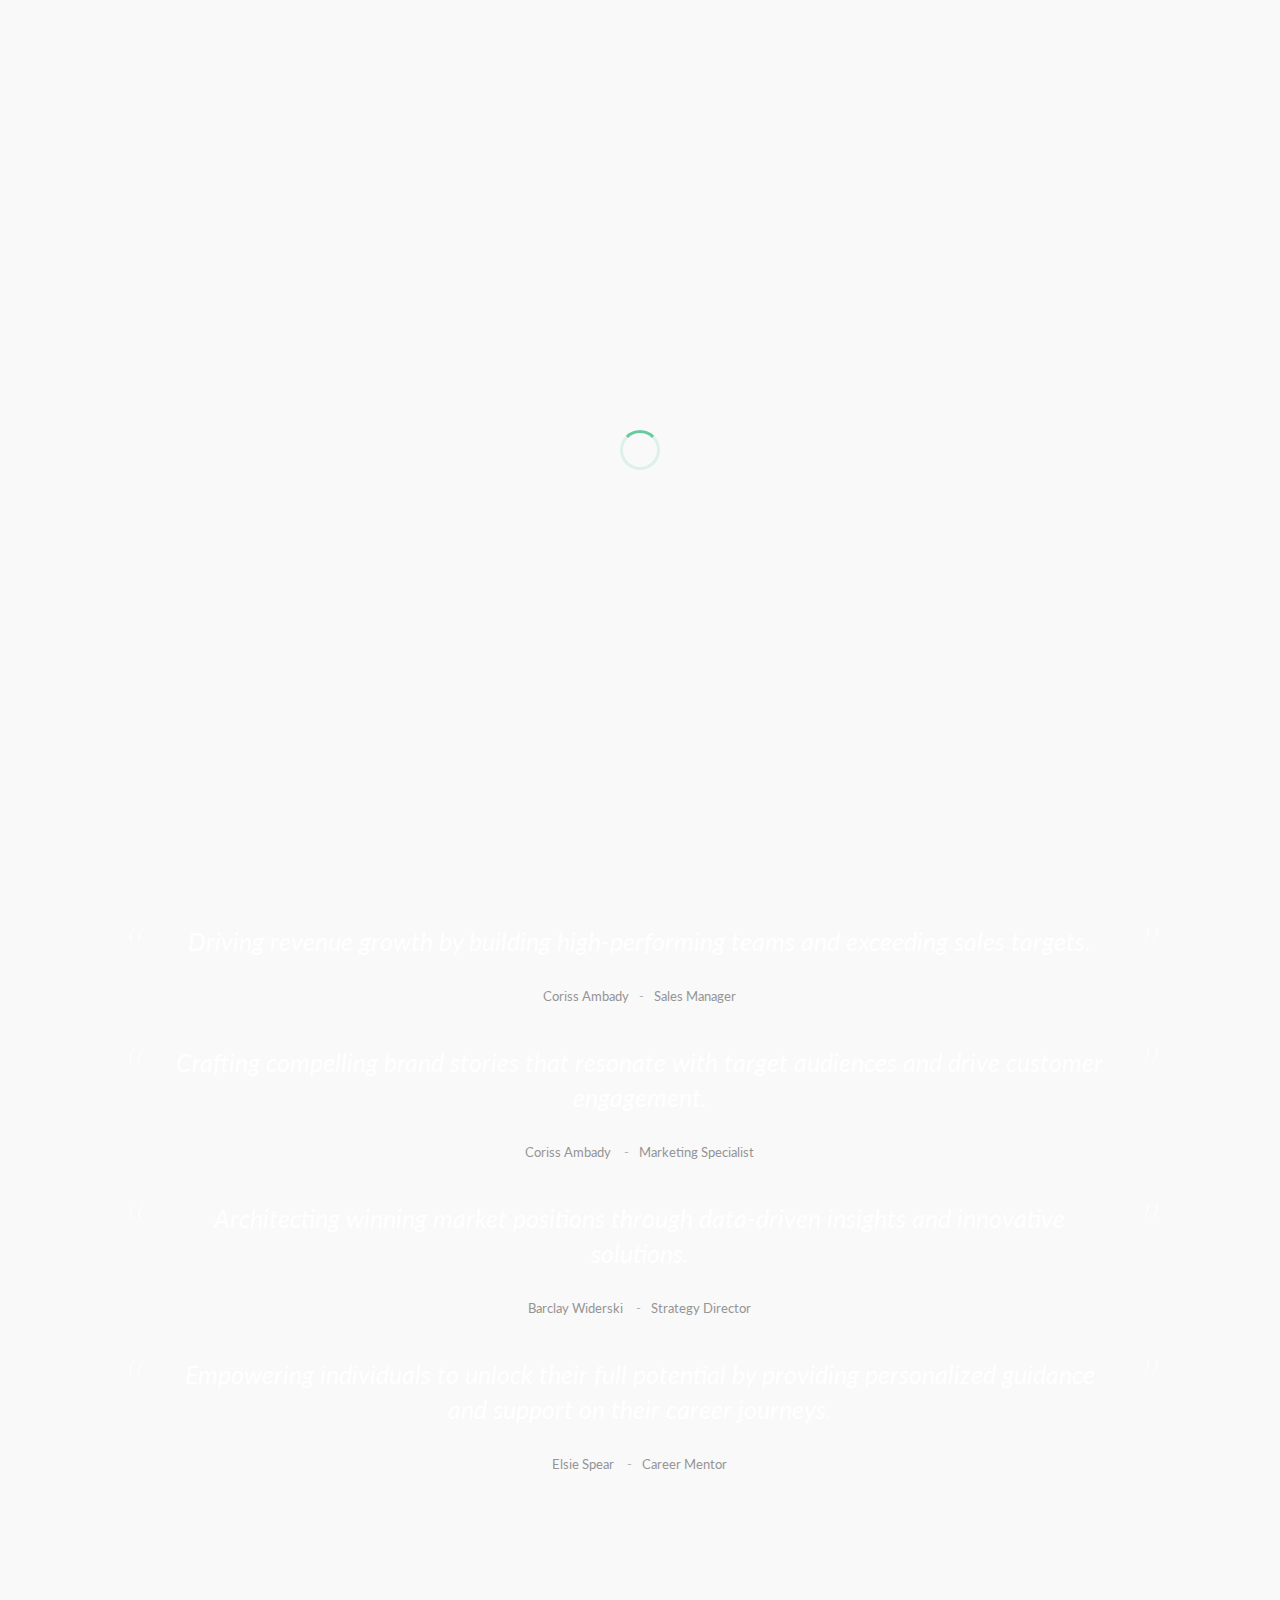
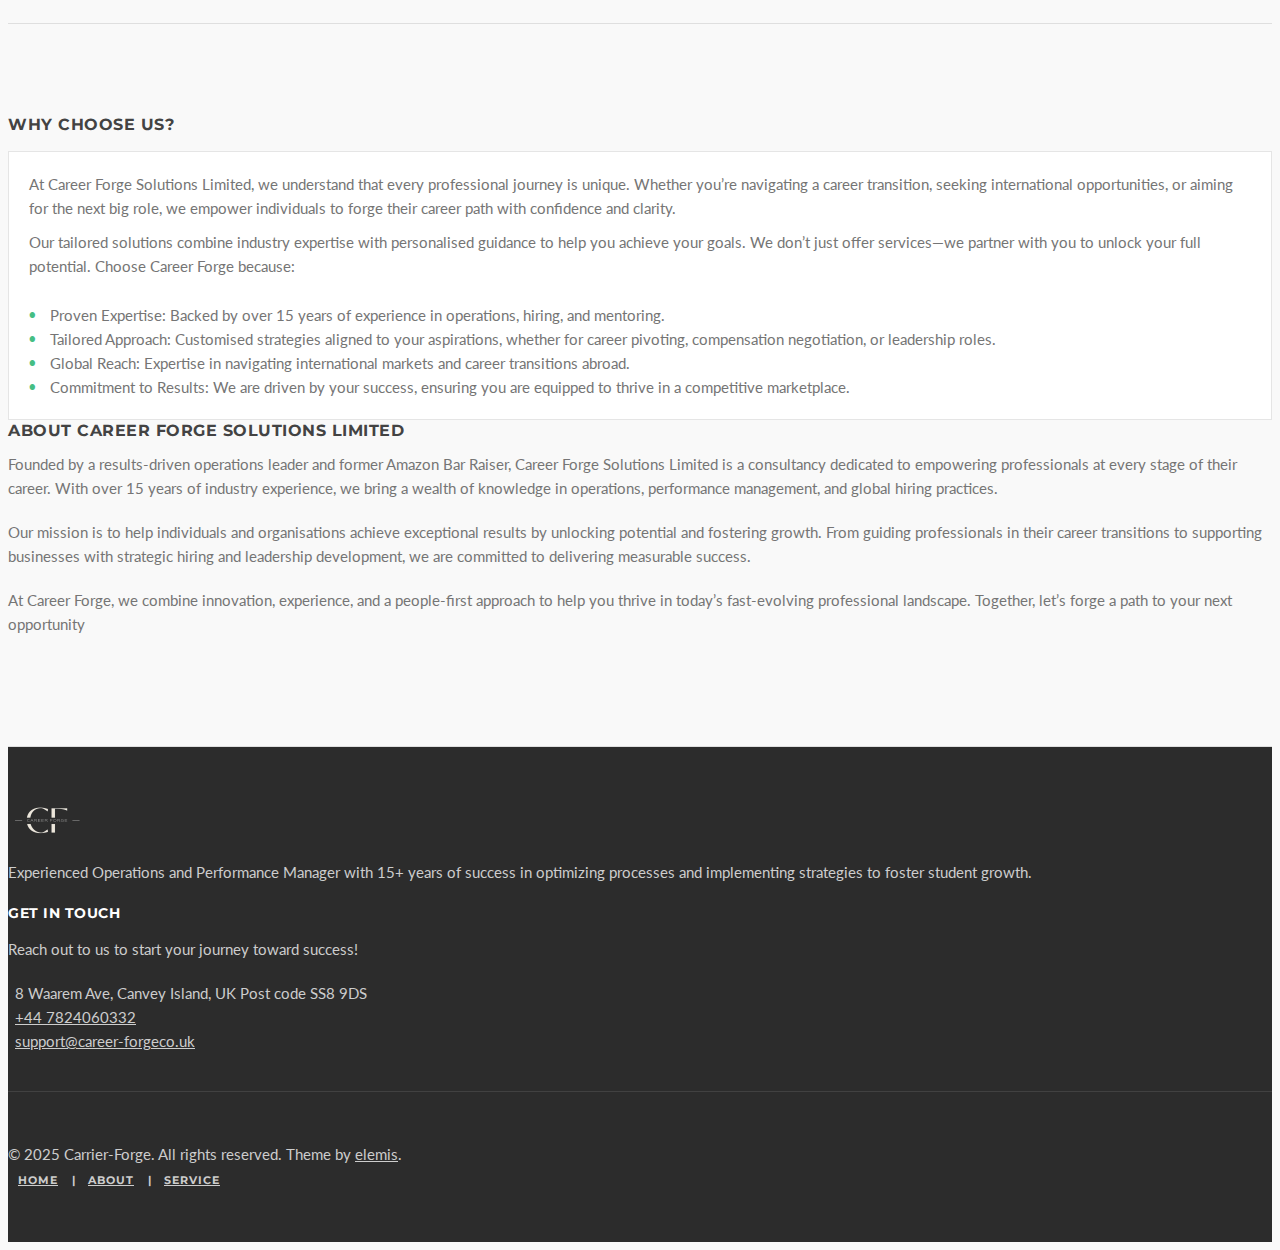
==== commit bde28602: "Update about.html" ====
--- a/about.html
+++ b/about.html
@@ -317,7 +317,7 @@
                   <i class="icon-location"></i> 8 Waarem Ave, Canvey Island, UK
                   Post code SS8 9DS
                   <br />
-                  <i class="icon-phone"></i>+44 7824060332 <br />
+                  <i class="icon-phone"></i><a href="tel:+44 7824060332">+44 7824060332</a> <br />
                   <i class="icon-mail"></i>
                   <a href="support@career-forgeco.uk"
                     >support@career-forgeco.uk</a
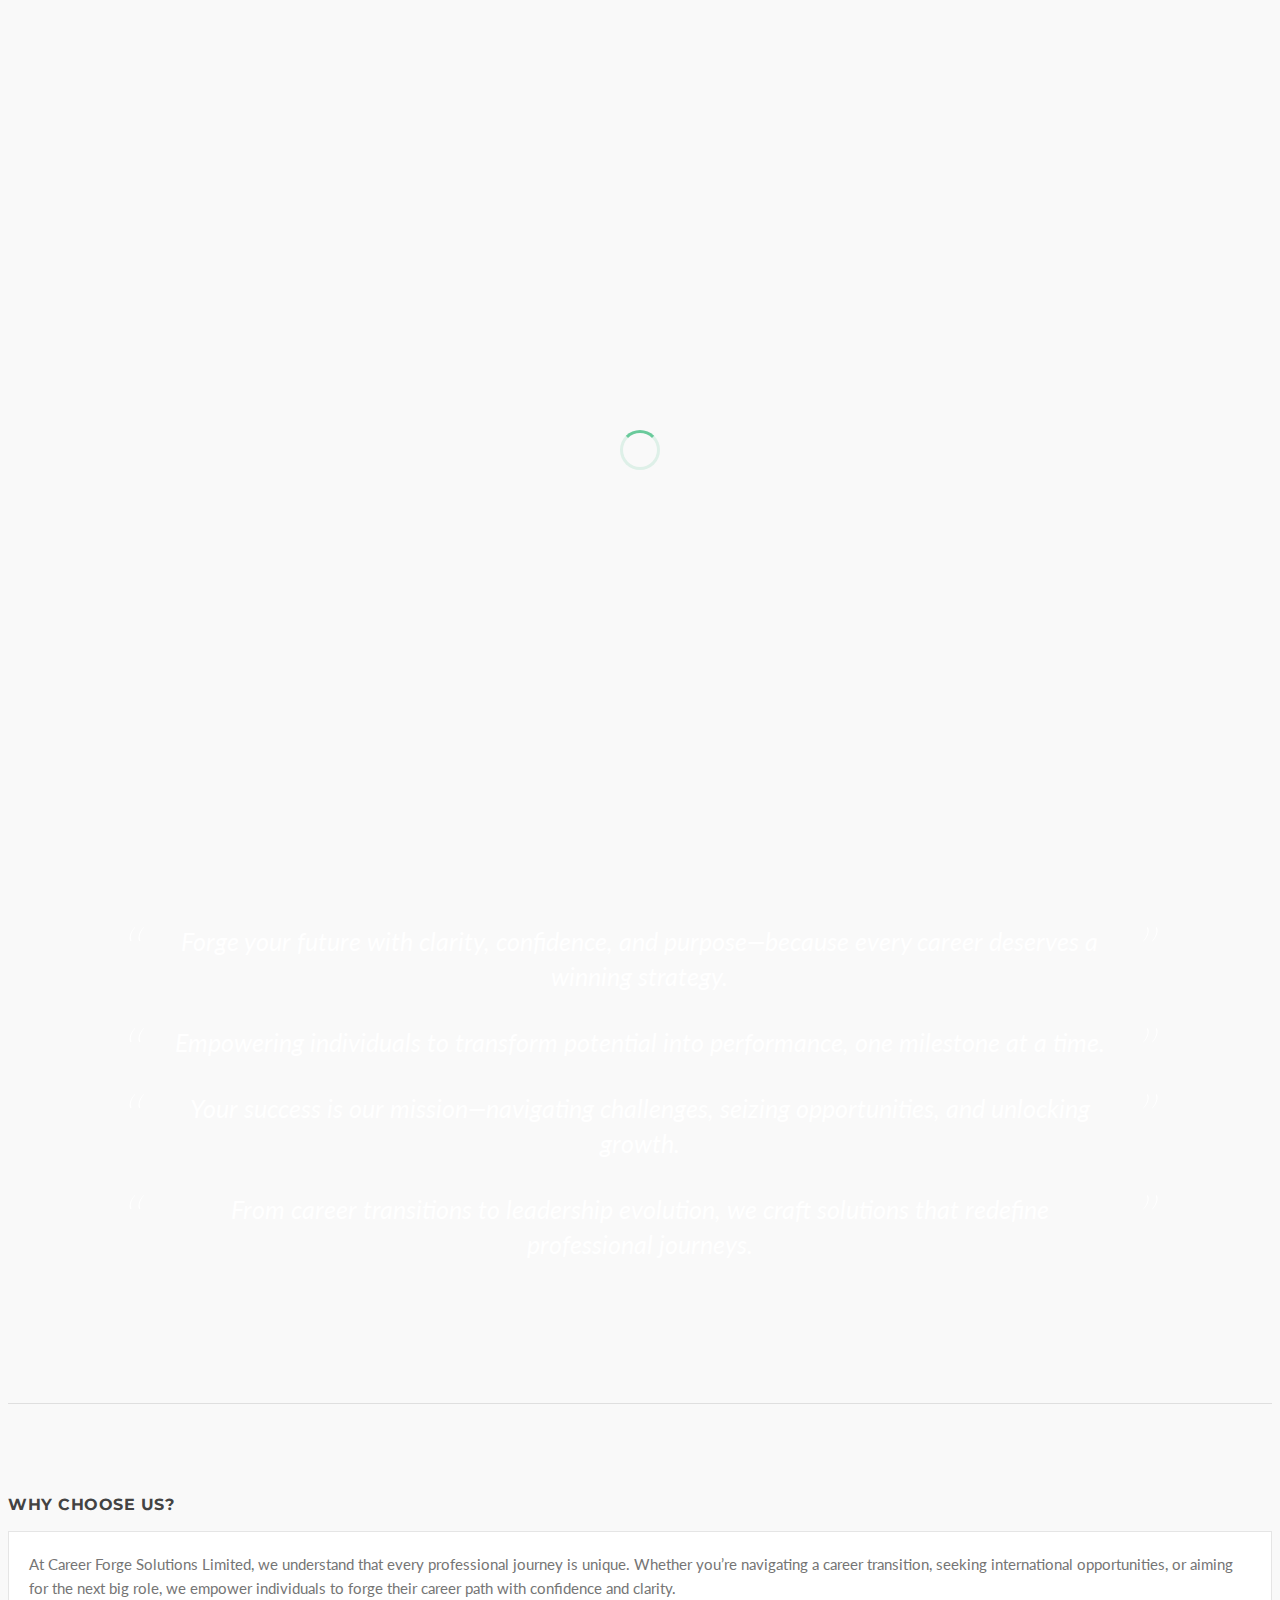
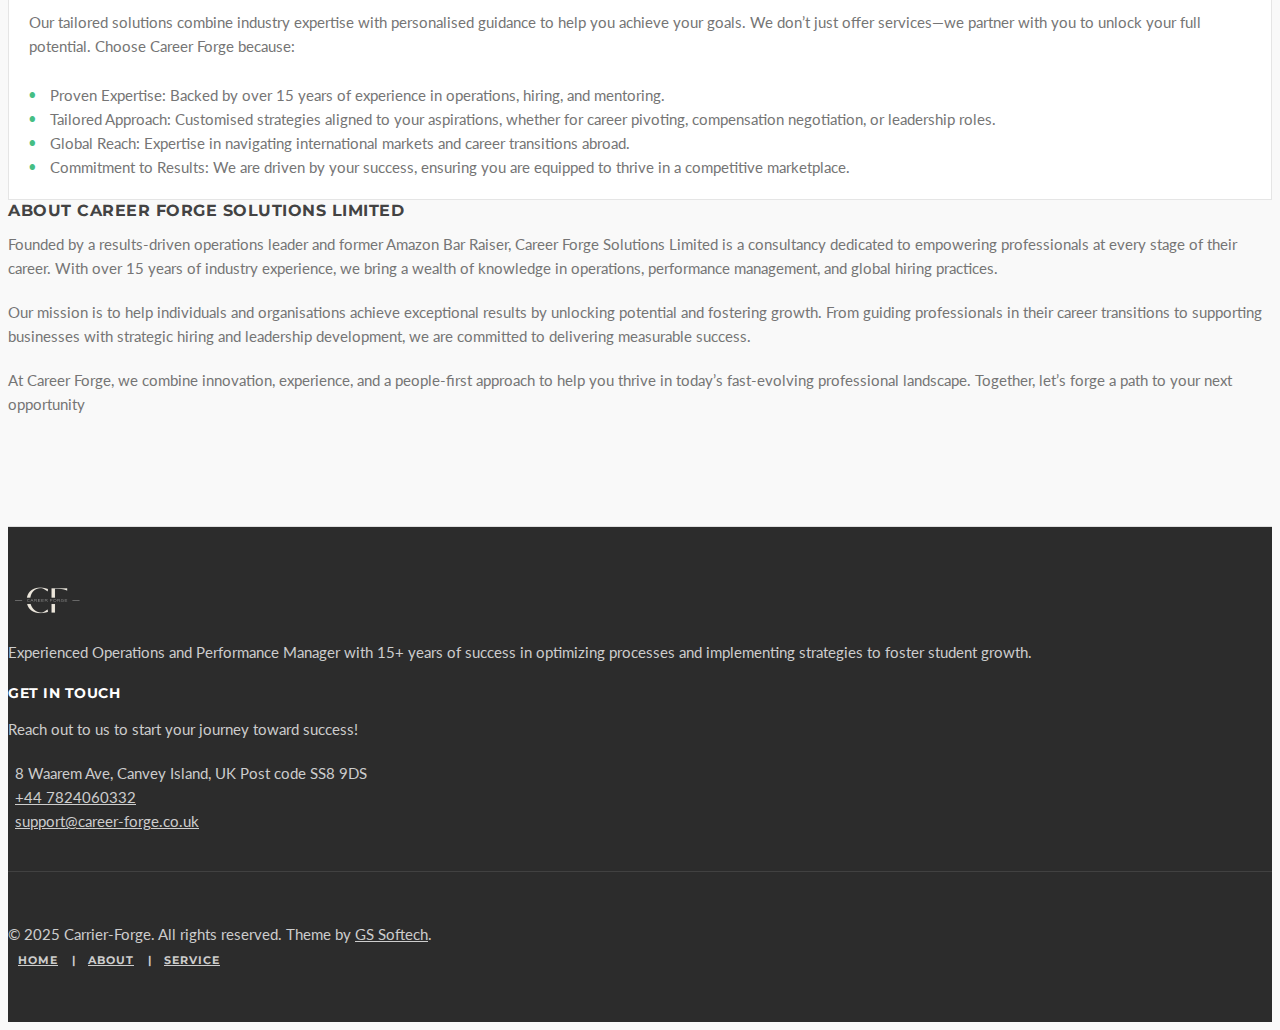
==== commit bdbe5bd2: "Add files via upload" ====
--- a/about.html
+++ b/about.html
@@ -87,7 +87,7 @@
       <div class="light-wrapper">
         <div class="container inner">
           <div class="section-title text-center">
-            <h3>Meet Out Team</h3>
+            <h3>Meet Our Team</h3>
           </div>
           <div class="row grid-view" style="display: flex; align-items: center">
             <!-- Director Details -->
@@ -152,10 +152,7 @@
             <div class="item">
               <blockquote>
                 <p>
-                  Driving revenue growth by building high-performing teams and
-                  exceeding sales targets.<small class="meta">
-                    Coriss Ambady<span>Sales Manager</span></small
-                  >
+                  Forge your future with clarity, confidence, and purpose—because every career deserves a winning strategy.
                 </p>
               </blockquote>
             </div>
@@ -163,10 +160,7 @@
             <div class="item">
               <blockquote>
                 <p>
-                  Crafting compelling brand stories that resonate with target
-                  audiences and drive customer engagement.<small class="meta"
-                    >Coriss Ambady <span>Marketing Specialist</span></small
-                  >
+                  Empowering individuals to transform potential into performance, one milestone at a time.
                 </p>
               </blockquote>
             </div>
@@ -174,10 +168,7 @@
             <div class="item">
               <blockquote>
                 <p>
-                  Architecting winning market positions through data-driven
-                  insights and innovative solutions.<small class="meta"
-                    >Barclay Widerski <span>Strategy Director</span></small
-                  >
+                  Your success is our mission—navigating challenges, seizing opportunities, and unlocking growth.
                 </p>
               </blockquote>
             </div>
@@ -185,11 +176,7 @@
             <div class="item">
               <blockquote>
                 <p>
-                  Empowering individuals to unlock their full potential by
-                  providing personalized guidance and support on their career
-                  journeys.<small class="meta"
-                    >Elsie Spear <span>Career Mentor</span></small
-                  >
+                  From career transitions to leadership evolution, we craft solutions that redefine professional journeys.
                 </p>
               </blockquote>
             </div>
@@ -317,10 +304,10 @@
                   <i class="icon-location"></i> 8 Waarem Ave, Canvey Island, UK
                   Post code SS8 9DS
                   <br />
-                  <i class="icon-phone"></i><a href="tel:+44 7824060332">+44 7824060332</a> <br />
+                  <i class="icon-phone"></i><a href="tel:+44 7824060332">+44 7824060332</a><br />
                   <i class="icon-mail"></i>
-                  <a href="support@career-forgeco.uk"
-                    >support@career-forgeco.uk</a
+                  <a href="support@career-forge.co.uk"
+                    >support@career-forge.co.uk</a
                   >
                 </div>
               </div>
@@ -333,7 +320,7 @@
           <div class="row">
             <p class="copyright col-sm-6">
               © 2025 Carrier-Forge. All rights reserved. Theme by
-              <a href="http://elemisfreebies.com">elemis</a>.
+              <a href="https://gssoftech.netlify.app/">GS Softech</a>.
             </p>
             <ul class="footer-menu col-sm-6 text-right">
               <li><a href="index.html">Home</a></li>
--- a/style.css
+++ b/style.css
@@ -37,6 +37,7 @@
 	32. FONT ICON PAGES
 	33. DIVIDERS
 	34. RESPONSIVE
+	35. Cookies
 	
 	font-family: 'Lato', sans-serif;
 	font-family: 'Montserrat', sans-serif;
@@ -489,48 +490,65 @@
     background-size: cover !important;
     background-position: center center !important;
 }
+/* General Styles */
 .map-wrapper {
     display: flex; /* Enable flexbox for side-by-side layout */
     align-items: center; /* Vertically align content */
     justify-content: space-between; /* Add spacing between the map and the text */
     gap: 20px; /* Space between the map and the contact details */
     margin-right: 0;
+    flex-wrap: wrap; /* Ensure content wraps on smaller screens */
 }
 
 #map {
-    width: 60%; /* Map takes 60% of the available width */
-    height: 460px; /* Fixed height for consistency */
-    margin: 20px;
-    
+    width: 100%; /* Make map take full width within its container */
+    height: auto; /* Allow height to adjust automatically */
+    margin: 20px 0;
+    max-width: 800px; /* Limit the map's width to 800px on larger screens */
 }
 
+#map iframe {
+    width: 100%; /* Make iframe take full width of the container */
+    height: 300px; /* Set default height for iframe */
+    border: 0;
+}
+
+/* Contact information styles */
 .map-wrapper .text {
-    width: 35%; /* Contact details take 35% of the available width */
-    padding: 30px;
+    width: 100%; /* Full width for text on smaller screens */
+    max-width: 400px; /* Limit the text section's width */
+    padding: 20px;
     background: #FFF;
     box-shadow: 0 0 3px rgba(0, 0, 0, 0.15);
     text-align: left; /* Align text to the left */
 }
 
+/* Contact information styles */
 .contact-info {
     margin: 0;
     padding: 0;
     list-style: none;
 }
+
 .contact-info li {
     display: inline-block;
     margin: 0 10px;
 }
+
 .contact-info i {
     margin-right: 7px;
     color: #45be84;
 }
+
 .contact-info a {
-    color: inherit
-}
+    color: inherit;
+}
+
 .contact-info a:hover {
-    color: #45be84
-}
+    color: #45be84;
+}
+
+
 footer .post-list {
     list-style: none;
     margin: 0;
@@ -4376,3 +4394,151 @@
 	    margin: 0 auto 10px;
 	}
 }
+/* Media Queries */
+
+/* For Tablets (max-width: 1024px) */
+@media (max-width: 1024px) {
+    .map-wrapper {
+        flex-direction: column; /* Stack elements vertically */
+        align-items: center; /* Center align the content */
+    }
+
+    #map iframe {
+        height: 250px; /* Adjust height for tablet */
+    }
+
+    .map-wrapper .text {
+        width: 90%; /* Contact section takes full width */
+        padding: 20px;
+        text-align: center; /* Center the text */
+    }
+
+    .contact-info li {
+        display: block; /* Stack contact info items vertically */
+        margin-bottom: 10px; /* Add space between items */
+    }
+}
+
+/* For Phones (max-width: 768px) */
+@media (max-width: 768px) {
+    .map-wrapper {
+        flex-direction: column; /* Stack map and text vertically */
+        align-items: center; /* Center align content */
+    }
+
+    #map iframe {
+        height: 200px; /* Adjust height for smaller screens */
+    }
+
+    .map-wrapper .text {
+        width: 100%; /* Full-width contact info */
+        padding: 15px;
+        text-align: center; /* Center the contact details */
+    }
+
+    .contact-info li {
+        display: block; /* Stack contact info items vertically */
+        margin-bottom: 10px; /* Add space between items */
+    }
+
+    .contact-info i {
+        margin-right: 5px; /* Reduce icon space for phones */
+    }
+
+    .section-title h3 {
+        font-size: 18px; /* Adjust font size for smaller screens */
+    }
+}
+
+/* For Large Screens/PC (min-width: 1025px) */
+@media (min-width: 1025px) {
+    .map-wrapper {
+        flex-direction: row; /* Keep elements side by side */
+        align-items: center;
+    }
+
+    #map iframe {
+        height: 460px; /* Set a larger height for PC */
+    }
+
+    .map-wrapper .text {
+        width: 35%; /* Contact info takes 35% */
+        padding: 30px;
+        text-align: left;
+    }
+
+    .contact-info li {
+        display: inline-block; /* Keep items inline */
+        margin: 0 10px; /* Spacing between items */
+    }
+}
+
+
+/*-----------------------------------------------------------------------------------*/
+/*	34. Cookies
+/*-----------------------------------------------------------------------------------*/
+/* Full-screen overlay */
+.cookie-consent-overlay {
+    position: fixed;
+    top: 0;
+    left: 0;
+    width: 100%;
+    height: 100%;
+    background-color: rgba(0, 0, 0, 0.7); /* Semi-transparent black */
+    z-index: 9999;
+    display: none; /* Initially hidden */
+}
+
+/* Cookie Consent Banner */
+.cookie-consent-banner {
+    position: fixed;
+    bottom: 0;
+    left: 0;
+    width: 100%;
+    background-color: #333;
+    color: white;
+    text-align: center;
+    padding: 10px 0;
+    font-size: 14px;
+    z-index: 10000; /* Higher than the overlay */
+    display: none; /* Initially hidden */
+}
+
+/* Button styling */
+.cookie-consent-banner button {
+    background-color: #45be84;
+    color: white;
+    border: none;
+    padding: 5px 10px;
+    cursor: pointer;
+    margin: 0 5px;
+}
+
+/* Accept Button Hover Effect */
+.cookie-consent-banner button:hover {
+    background-color: #36a675;
+}
+
+/* Links in the banner */
+.cookie-consent-banner a {
+    color: #45be84;
+    text-decoration: none;
+}
+
+.cookie-consent-banner a:hover {
+    color: #36a675;
+}
+
+/* Reject Button Styling */
+.cookie-consent-banner button#rejectCookies {
+    background-color: #f44336; /* Red color for Reject button */
+}
+
+.cookie-consent-banner button#rejectCookies:hover {
+    background-color: #d32f2f;
+}
+
+/* Smooth transition for showing and hiding */
+.cookie-consent-overlay, .cookie-consent-banner {
+    transition: all 0.3s ease;
+}
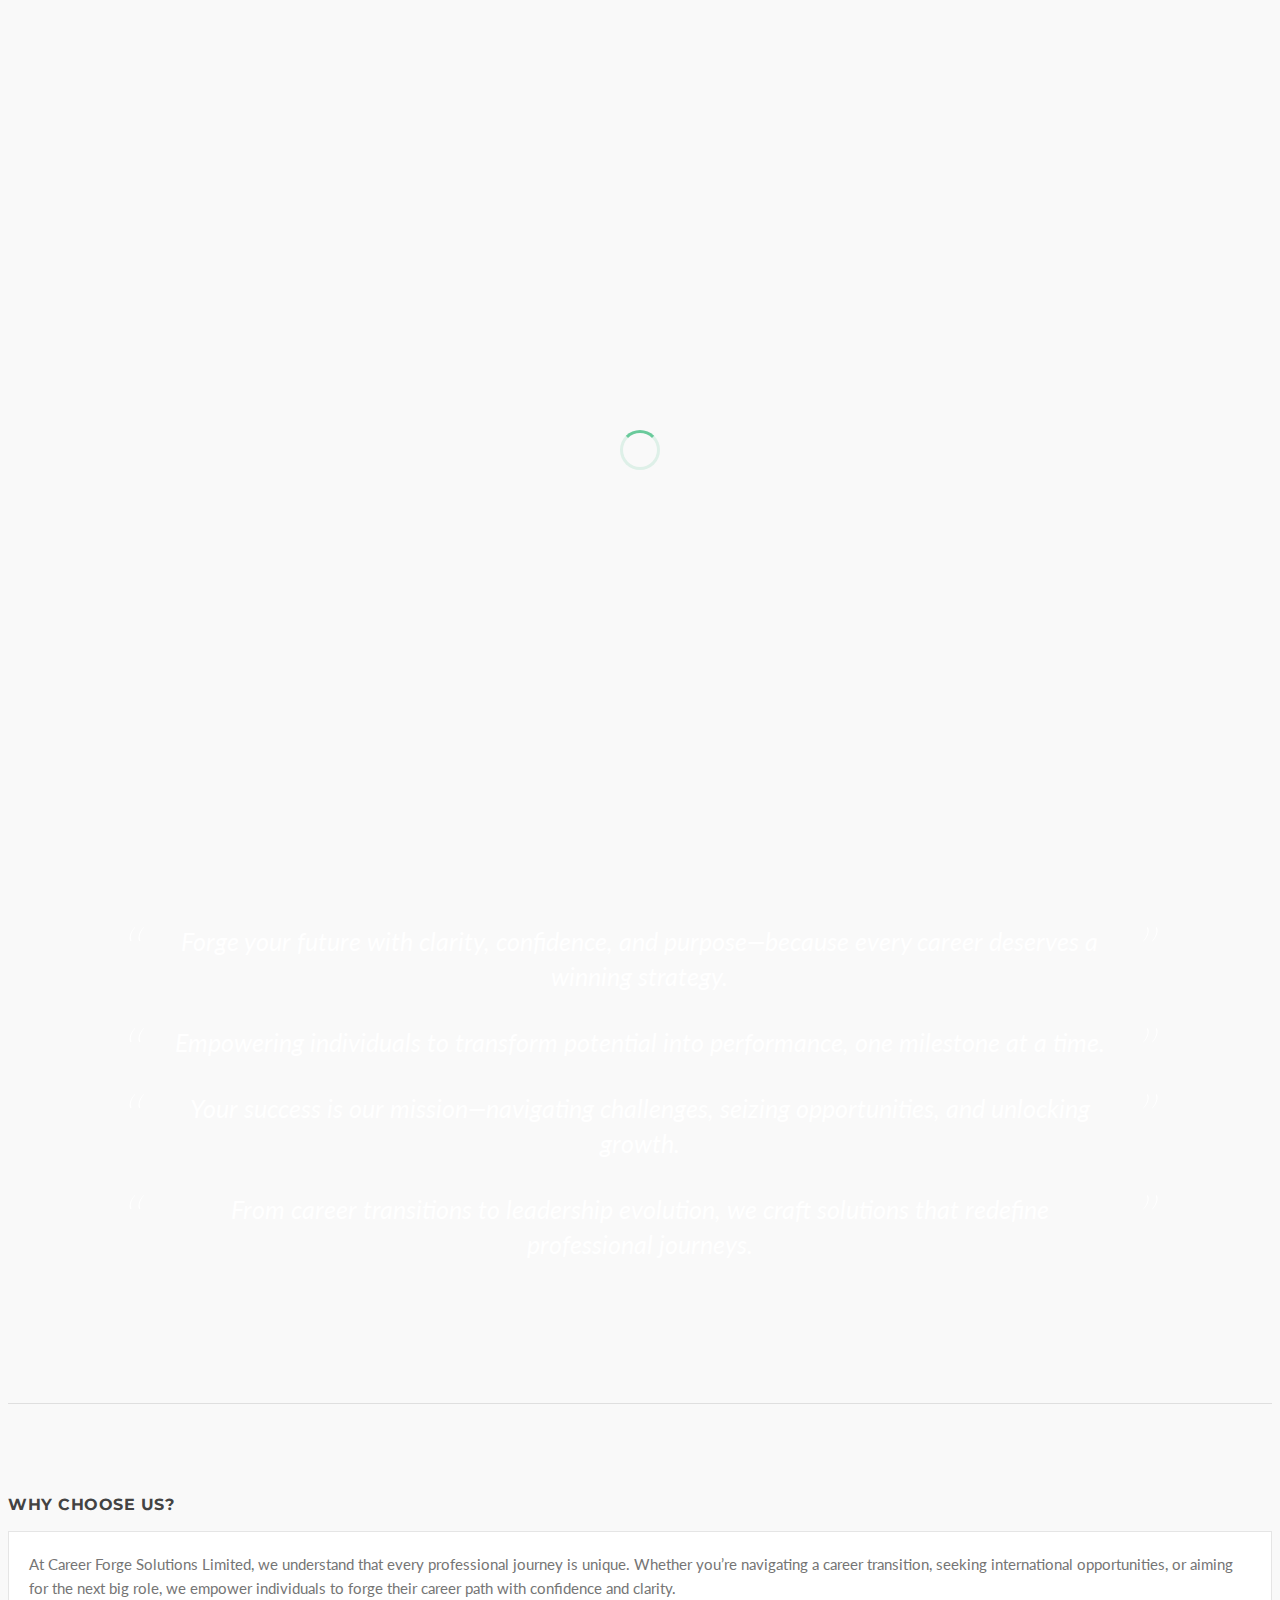
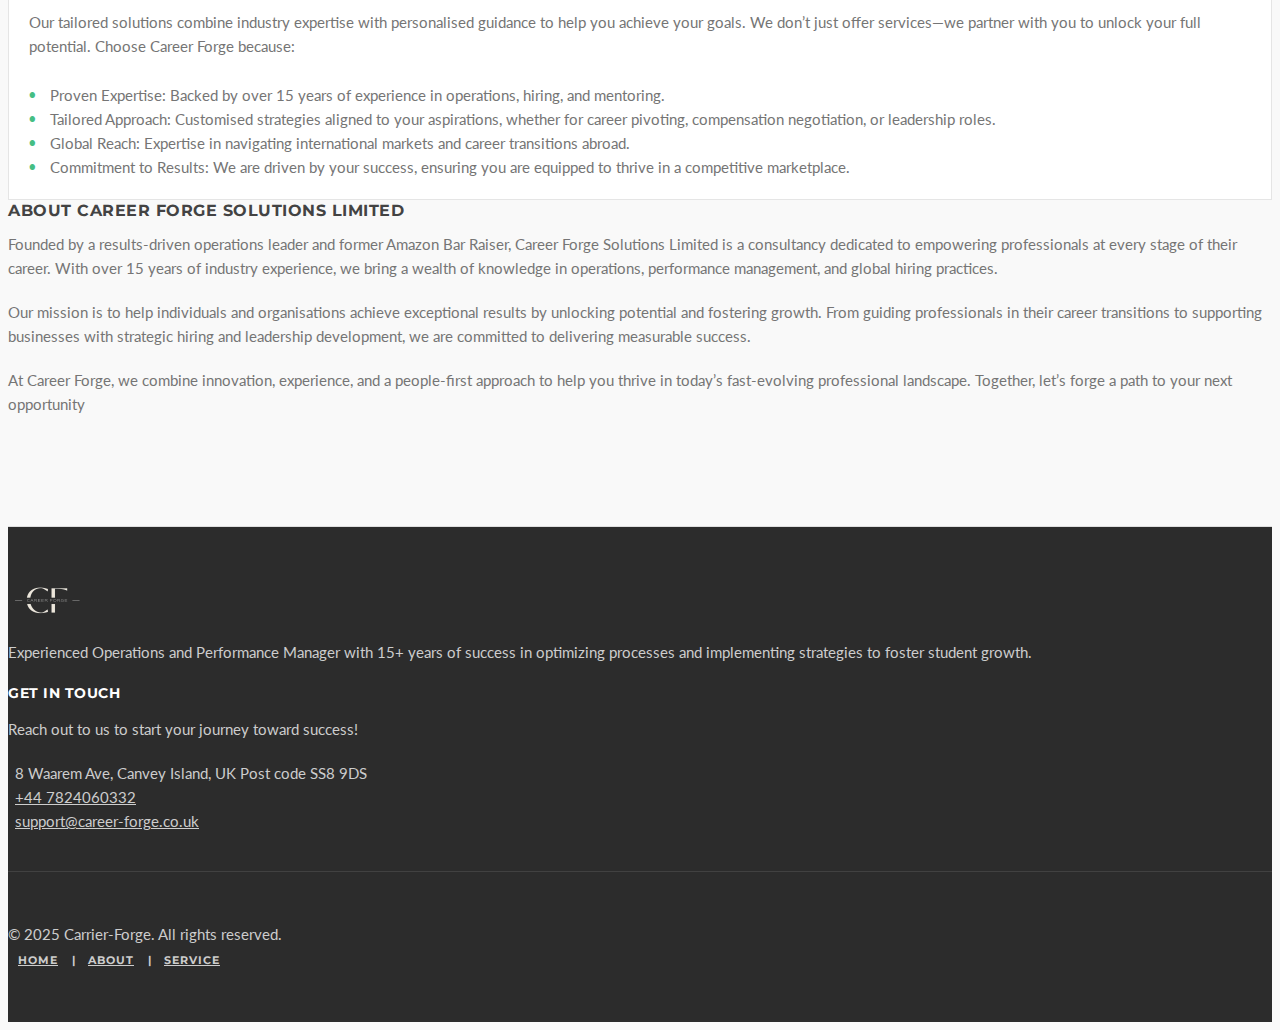
==== commit 17e561f1: "Update about.html" ====
--- a/about.html
+++ b/about.html
@@ -319,8 +319,7 @@
           <hr />
           <div class="row">
             <p class="copyright col-sm-6">
-              © 2025 Carrier-Forge. All rights reserved. Theme by
-              <a href="https://gssoftech.netlify.app/">GS Softech</a>.
+              © 2025 Carrier-Forge. All rights reserved. 
             </p>
             <ul class="footer-menu col-sm-6 text-right">
               <li><a href="index.html">Home</a></li>
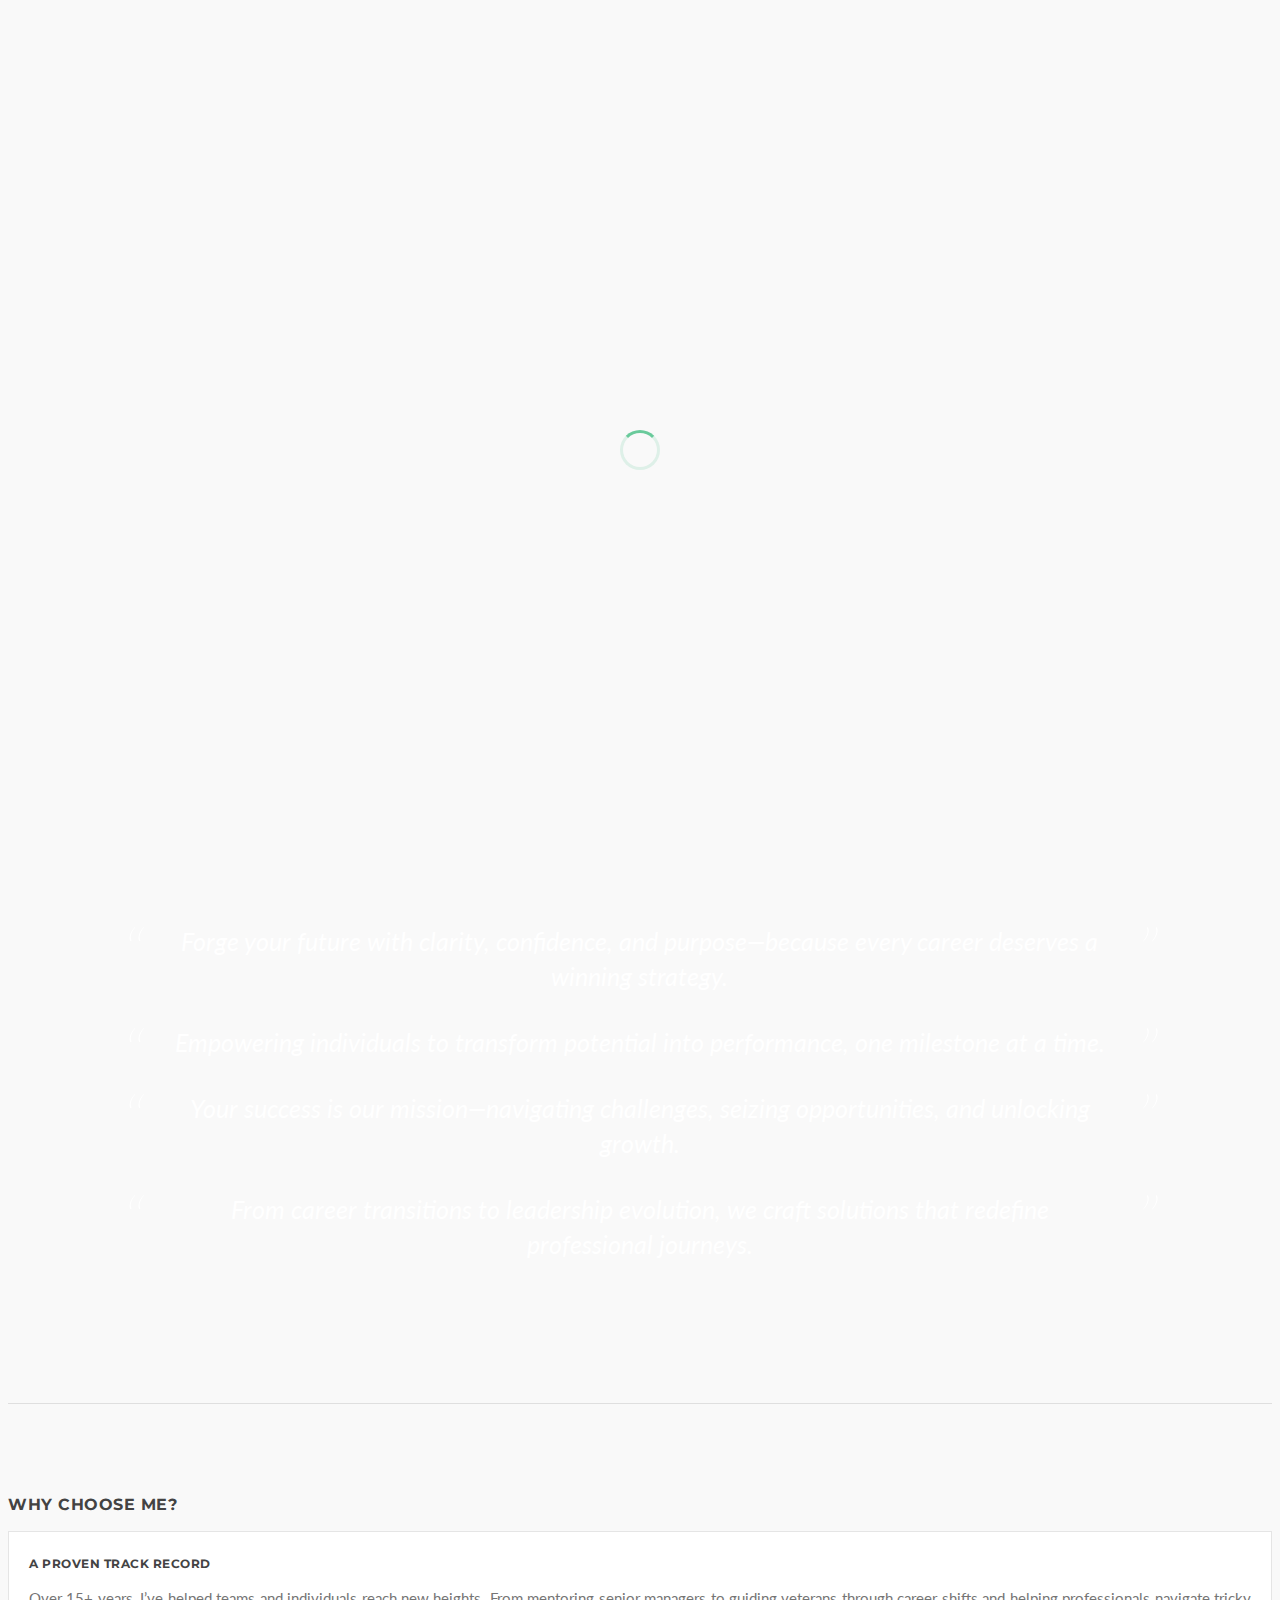
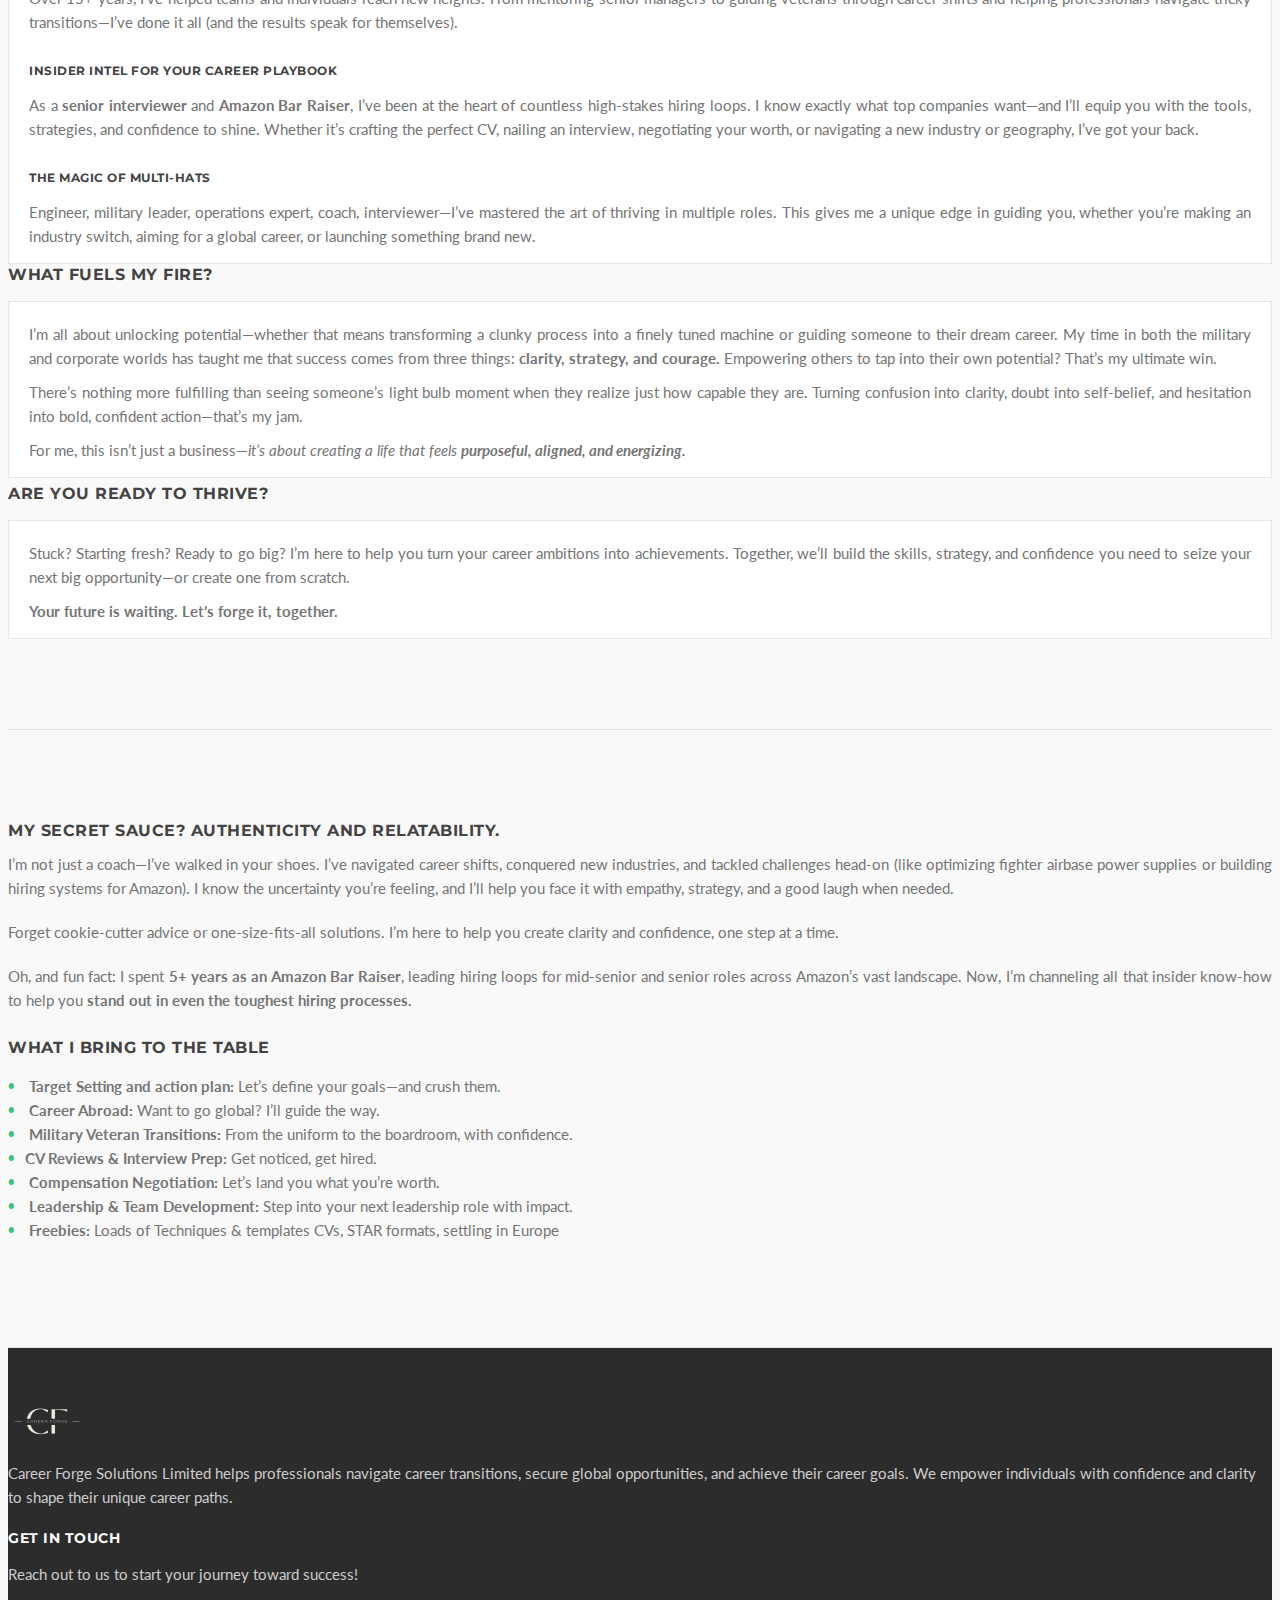
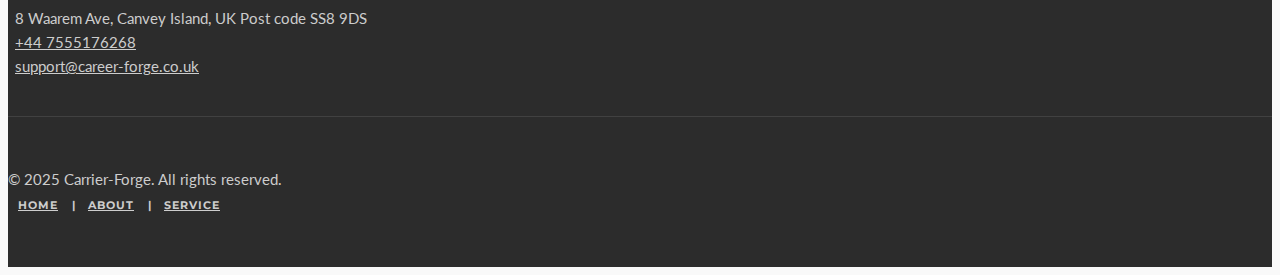
==== commit a54c1d37: "Add files via upload" ====
--- a/about.html
+++ b/about.html
@@ -5,7 +5,10 @@
     <meta name="viewport" content="width=device-width, initial-scale=1.0" />
     <meta name="description" content="" />
     <meta name="author" content="" />
-    <link rel="shortcut icon" href="style/images/favicon_io/favicon-32x32.png" />
+    <link
+      rel="shortcut icon"
+      href="style/images/favicon_io/favicon-32x32.png"
+    />
     <title>Carreer-Forge</title>
     <!-- Bootstrap core CSS -->
     <link href="style/css/bootstrap.min.css" rel="stylesheet" />
@@ -21,6 +24,12 @@
       href="http://fonts.googleapis.com/css?family=Lato:300,400,700,900,300italic,400italic,700italic,900italic"
       rel="stylesheet"
       type="text/css"
+    />
+    <link rel="preconnect" href="https://fonts.googleapis.com" />
+    <link rel="preconnect" href="https://fonts.gstatic.com" crossorigin />
+    <link
+      href="https://fonts.googleapis.com/css2?family=Playwrite+AU+SA:wght@100..400&display=swap"
+      rel="stylesheet"
     />
     <link href="style/type/icons.css" rel="stylesheet" />
     <!-- HTML5 shim and Respond.js for IE8 support of HTML5 elements and media queries -->
@@ -87,25 +96,31 @@
       <div class="light-wrapper">
         <div class="container inner">
           <div class="section-title text-center">
-            <h3>Meet Our Team</h3>
+            <h3>Meet Our Director</h3>
           </div>
           <div class="row grid-view" style="display: flex; align-items: center">
             <!-- Director Details -->
             <div style="flex: 1; padding-right: 20px">
               <h4 class="post-title" style="margin-bottom: 10px">
-                Squadron Leader Preeti Bisht
+                Welcome to Career Forge Consulting – Your Global Success,
+                Reimagined
               </h4>
               <div class="meta" style="font-weight: bold; margin-bottom: 15px">
                 Director
               </div>
-              <p style="margin-bottom: 20px">
-                Results-oriented leader with 15+ years of experience in driving
-                operational excellence and delivering exceptional results.
-                Proven expertise in streamlining processes, building
-                high-performing teams, and implementing data-driven solutions.
-                Currently focused on empowering professionals through
-                personalized career mentoring, guiding them towards achieving
-                their full potential.
+              <p
+                style="
+                  margin-bottom: 20px;
+                  font-family: 'Playwrite AU SA', serif;
+                "
+              >
+                Hi there! I’m Preeti Bisht—your career mentor, strategy guru,
+                and the person who turns “Where do I even start?” into “I’ve got
+                this!” From commanding units in the Indian Armed Forces to
+                driving innovation and operational brilliance at Amazon, I’ve
+                made it my mission to help people like you take off toward their
+                goals with clarity, confidence, and just the right dose of
+                humor.
               </p>
               <ul class="social" style="display: flex; gap: 10px">
                 <li>
@@ -152,7 +167,8 @@
             <div class="item">
               <blockquote>
                 <p>
-                  Forge your future with clarity, confidence, and purpose—because every career deserves a winning strategy.
+                  Forge your future with clarity, confidence, and
+                  purpose—because every career deserves a winning strategy.
                 </p>
               </blockquote>
             </div>
@@ -160,7 +176,8 @@
             <div class="item">
               <blockquote>
                 <p>
-                  Empowering individuals to transform potential into performance, one milestone at a time.
+                  Empowering individuals to transform potential into
+                  performance, one milestone at a time.
                 </p>
               </blockquote>
             </div>
@@ -168,7 +185,8 @@
             <div class="item">
               <blockquote>
                 <p>
-                  Your success is our mission—navigating challenges, seizing opportunities, and unlocking growth.
+                  Your success is our mission—navigating challenges, seizing
+                  opportunities, and unlocking growth.
                 </p>
               </blockquote>
             </div>
@@ -176,7 +194,8 @@
             <div class="item">
               <blockquote>
                 <p>
-                  From career transitions to leadership evolution, we craft solutions that redefine professional journeys.
+                  From career transitions to leadership evolution, we craft
+                  solutions that redefine professional journeys.
                 </p>
               </blockquote>
             </div>
@@ -189,48 +208,43 @@
       <!-- /.parallax -->
 
       <div class="light-wrapper">
-        <div class="container inner">
+        <div class="container inner" style="text-align: justify">
           <div class="row">
             <div class="col-sm-6">
-              <h3>Why Choose Us?</h3>
+              <h3>Why Choose Me?</h3>
               <div class="divide5"></div>
               <div class="tabs tabs-top left tab-container">
                 <div class="panel-container">
                   <div class="tab-block" id="tab-one">
-                    <p>
-                      At Career Forge Solutions Limited, we understand that
-                      every professional journey is unique. Whether you’re
-                      navigating a career transition, seeking international
-                      opportunities, or aiming for the next big role, we empower
-                      individuals to forge their career path with confidence and
-                      clarity.
-                    </p>
-                    <p>
-                      Our tailored solutions combine industry expertise with
-                      personalised guidance to help you achieve your goals. We
-                      don’t just offer services—we partner with you to unlock
-                      your full potential. Choose Career Forge because:
-                    </p>
-                    <ul class="circled">
-                      <li>
-                        Proven Expertise: Backed by over 15 years of experience
-                        in operations, hiring, and mentoring.
-                      </li>
-                      <li>
-                        Tailored Approach: Customised strategies aligned to your
-                        aspirations, whether for career pivoting, compensation
-                        negotiation, or leadership roles.
-                      </li>
-                      <li>
-                        Global Reach: Expertise in navigating international
-                        markets and career transitions abroad.
-                      </li>
-                      <li>
-                        Commitment to Results: We are driven by your success,
-                        ensuring you are equipped to thrive in a competitive
-                        marketplace.
-                      </li>
-                    </ul>
+                    <h5>A Proven Track Record</h5>
+                    <p>
+                      Over 15+ years, I’ve helped teams and individuals reach
+                      new heights. From mentoring senior managers to guiding
+                      veterans through career shifts and helping professionals
+                      navigate tricky transitions—I’ve done it all (and the
+                      results speak for themselves).
+                    </p>
+                    <pre></pre>
+                    <h5>Insider Intel for Your Career Playbook</h5>
+                    <p>
+                      As a <b>senior interviewer</b> and
+                      <b>Amazon Bar Raiser</b>, I’ve been at the heart of
+                      countless high-stakes hiring loops. I know exactly what
+                      top companies want—and I’ll equip you with the tools,
+                      strategies, and confidence to shine. Whether it’s crafting
+                      the perfect CV, nailing an interview, negotiating your
+                      worth, or navigating a new industry or geography, I’ve got
+                      your back.
+                    </p>
+                    <pre></pre>
+                    <h5>The Magic of Multi-Hats</h5>
+                    <p>
+                      Engineer, military leader, operations expert, coach,
+                      interviewer—I’ve mastered the art of thriving in multiple
+                      roles. This gives me a unique edge in guiding you, whether
+                      you’re making an industry switch, aiming for a global
+                      career, or launching something brand new.
+                    </p>
                   </div>
                 </div>
                 <!-- /.panel-container -->
@@ -238,30 +252,63 @@
               <!-- /.tabs -->
             </div>
             <!-- /column -->
+
             <div class="col-sm-6">
-              <h3>About Career Forge Solutions Limited</h3>
-              <p>
-                Founded by a results-driven operations leader and former Amazon
-                Bar Raiser, Career Forge Solutions Limited is a consultancy
-                dedicated to empowering professionals at every stage of their
-                career. With over 15 years of industry experience, we bring a
-                wealth of knowledge in operations, performance management, and
-                global hiring practices.
-              </p>
-              <p>
-                Our mission is to help individuals and organisations achieve
-                exceptional results by unlocking potential and fostering growth.
-                From guiding professionals in their career transitions to
-                supporting businesses with strategic hiring and leadership
-                development, we are committed to delivering measurable success.
-              </p>
-              <p>
-                At Career Forge, we combine innovation, experience, and a
-                people-first approach to help you thrive in today’s
-                fast-evolving professional landscape. Together, let’s forge a
-                path to your next opportunity
-              </p>
-              <!-- /.progress-list -->
+              <h3>What Fuels My Fire?</h3>
+              <div class="divide5"></div>
+              <div class="tabs tabs-top left tab-container">
+                <div class="panel-container">
+                  <div class="tab-block" id="tab-one">
+                    <p>
+                      I’m all about unlocking potential—whether that means
+                      transforming a clunky process into a finely tuned machine
+                      or guiding someone to their dream career. My time in both
+                      the military and corporate worlds has taught me that
+                      success comes from three things:
+                      <b>clarity, strategy, and courage.</b> Empowering others
+                      to tap into their own potential? That’s my ultimate win.
+                    </p>
+                    <p>
+                      There’s nothing more fulfilling than seeing someone’s
+                      light bulb moment when they realize just how capable they
+                      are. Turning confusion into clarity, doubt into
+                      self-belief, and hesitation into bold, confident
+                      action—that’s my jam.
+                    </p>
+                    <p>
+                      For me, this isn’t just a business—<i
+                        >it’s about creating a life that feels
+                        <b>purposeful, aligned, and energizing.</b></i
+                      >
+                    </p>
+                    <!-- /.progress-list -->
+                  </div>
+                </div>
+                <!-- /.panel-container -->
+              </div>
+              <!-- /.tabs -->
+              <div class="divide5"></div>
+              <h3>Are You Ready to Thrive?</h3>
+              <div class="divide5"></div>
+              <div class="tabs tabs-top left tab-container">
+                <div class="panel-container">
+                  <div class="tab-block" id="tab-one">
+                    <p>
+                      Stuck? Starting fresh? Ready to go big? I’m here to help
+                      you turn your career ambitions into achievements.
+                      Together, we’ll build the skills, strategy, and confidence
+                      you need to seize your next big opportunity—or create one
+                      from scratch.
+                    </p>
+                    <p>
+                      <b>Your future is waiting. Let’s forge it, together. </b>
+                    </p>
+                    <!-- /.progress-list -->
+                  </div>
+                </div>
+                <!-- /.panel-container -->
+              </div>
+              <!-- /.tabs -->
             </div>
             <!-- /column -->
           </div>
@@ -271,6 +318,57 @@
       </div>
       <!-- /.light-wrapper -->
 
+      <div class="light-wrapper">
+        <div class="container inner" style="text-align: justify">
+          <h3>My Secret Sauce? Authenticity and Relatability.</h3>
+          <p>
+            I’m not just a coach—I’ve walked in your shoes. I’ve navigated
+            career shifts, conquered new industries, and tackled challenges
+            head-on (like optimizing fighter airbase power supplies or building
+            hiring systems for Amazon). I know the uncertainty you’re feeling,
+            and I’ll help you face it with empathy, strategy, and a good laugh
+            when needed.
+          </p>
+          <p>
+            Forget cookie-cutter advice or one-size-fits-all solutions. I’m here
+            to help you create clarity and confidence, one step at a time.
+          </p>
+          <p>
+            Oh, and fun fact: I spent <b>5+ years as an Amazon Bar Raiser</b>,
+            leading hiring loops for mid-senior and senior roles across Amazon’s
+            vast landscape. Now, I’m channeling all that insider know-how to
+            help you <b>stand out in even the toughest hiring processes. </b>
+          </p>
+          <div class="divide5"></div>
+          <h3>What I Bring to the Table</h3>
+          <ul class="circled">
+            <li>
+              <b>Target Setting and action plan:</b> Let’s define your goals—and
+              crush them.
+            </li>
+            <li>
+              <b>Career Abroad:</b> Want to go global? I’ll guide the way.
+            </li>
+            <li>
+              <b>Military Veteran Transitions:</b> From the uniform to the
+              boardroom, with confidence.
+            </li>
+            <li><b>CV Reviews & Interview Prep:</b> Get noticed, get hired.</li>
+            <li>
+              <b>Compensation Negotiation:</b> Let’s land you what you’re worth.
+            </li>
+            <li>
+              <b>Leadership & Team Development:</b> Step into your next
+              leadership role with impact.
+            </li>
+            <li>
+              <b>Freebies:</b> Loads of Techniques & templates CVs, STAR
+              formats, settling in Europe
+            </li>
+          </ul>
+        </div>
+        <!-- /.container -->
+      </div>
       <!-- /.light-wrapper -->
 
       <footer class="inverse-wrapper">
@@ -286,9 +384,7 @@
                 />
                 <div class="divide20"></div>
                 <p>
-                  Experienced Operations and Performance Manager with 15+ years
-                  of success in optimizing processes and implementing strategies
-                  to foster student growth.
+                  Career Forge Solutions Limited helps professionals navigate career transitions, secure global opportunities, and achieve their career goals. We empower individuals with confidence and clarity to shape their unique career paths.
                 </p>
               </div>
               <!-- /.widget -->
@@ -304,7 +400,8 @@
                   <i class="icon-location"></i> 8 Waarem Ave, Canvey Island, UK
                   Post code SS8 9DS
                   <br />
-                  <i class="icon-phone"></i><a href="tel:+44 7824060332">+44 7824060332</a><br />
+                  <i class="icon-phone"></i
+                  ><a href="tel:+44 7555176268">+44 7555176268</a><br />
                   <i class="icon-mail"></i>
                   <a href="support@career-forge.co.uk"
                     >support@career-forge.co.uk</a
@@ -319,7 +416,7 @@
           <hr />
           <div class="row">
             <p class="copyright col-sm-6">
-              © 2025 Carrier-Forge. All rights reserved. 
+              © 2025 Carrier-Forge. All rights reserved.
             </p>
             <ul class="footer-menu col-sm-6 text-right">
               <li><a href="index.html">Home</a></li>
--- a/style.css
+++ b/style.css
@@ -2275,7 +2275,7 @@
 /*	20. FEATURES
 /*-----------------------------------------------------------------------------------*/
 .feature {
-    padding: 0 0 0 90px;
+    padding: 0 0 0 0;
     position: relative;
     margin-bottom: 40px;
 }
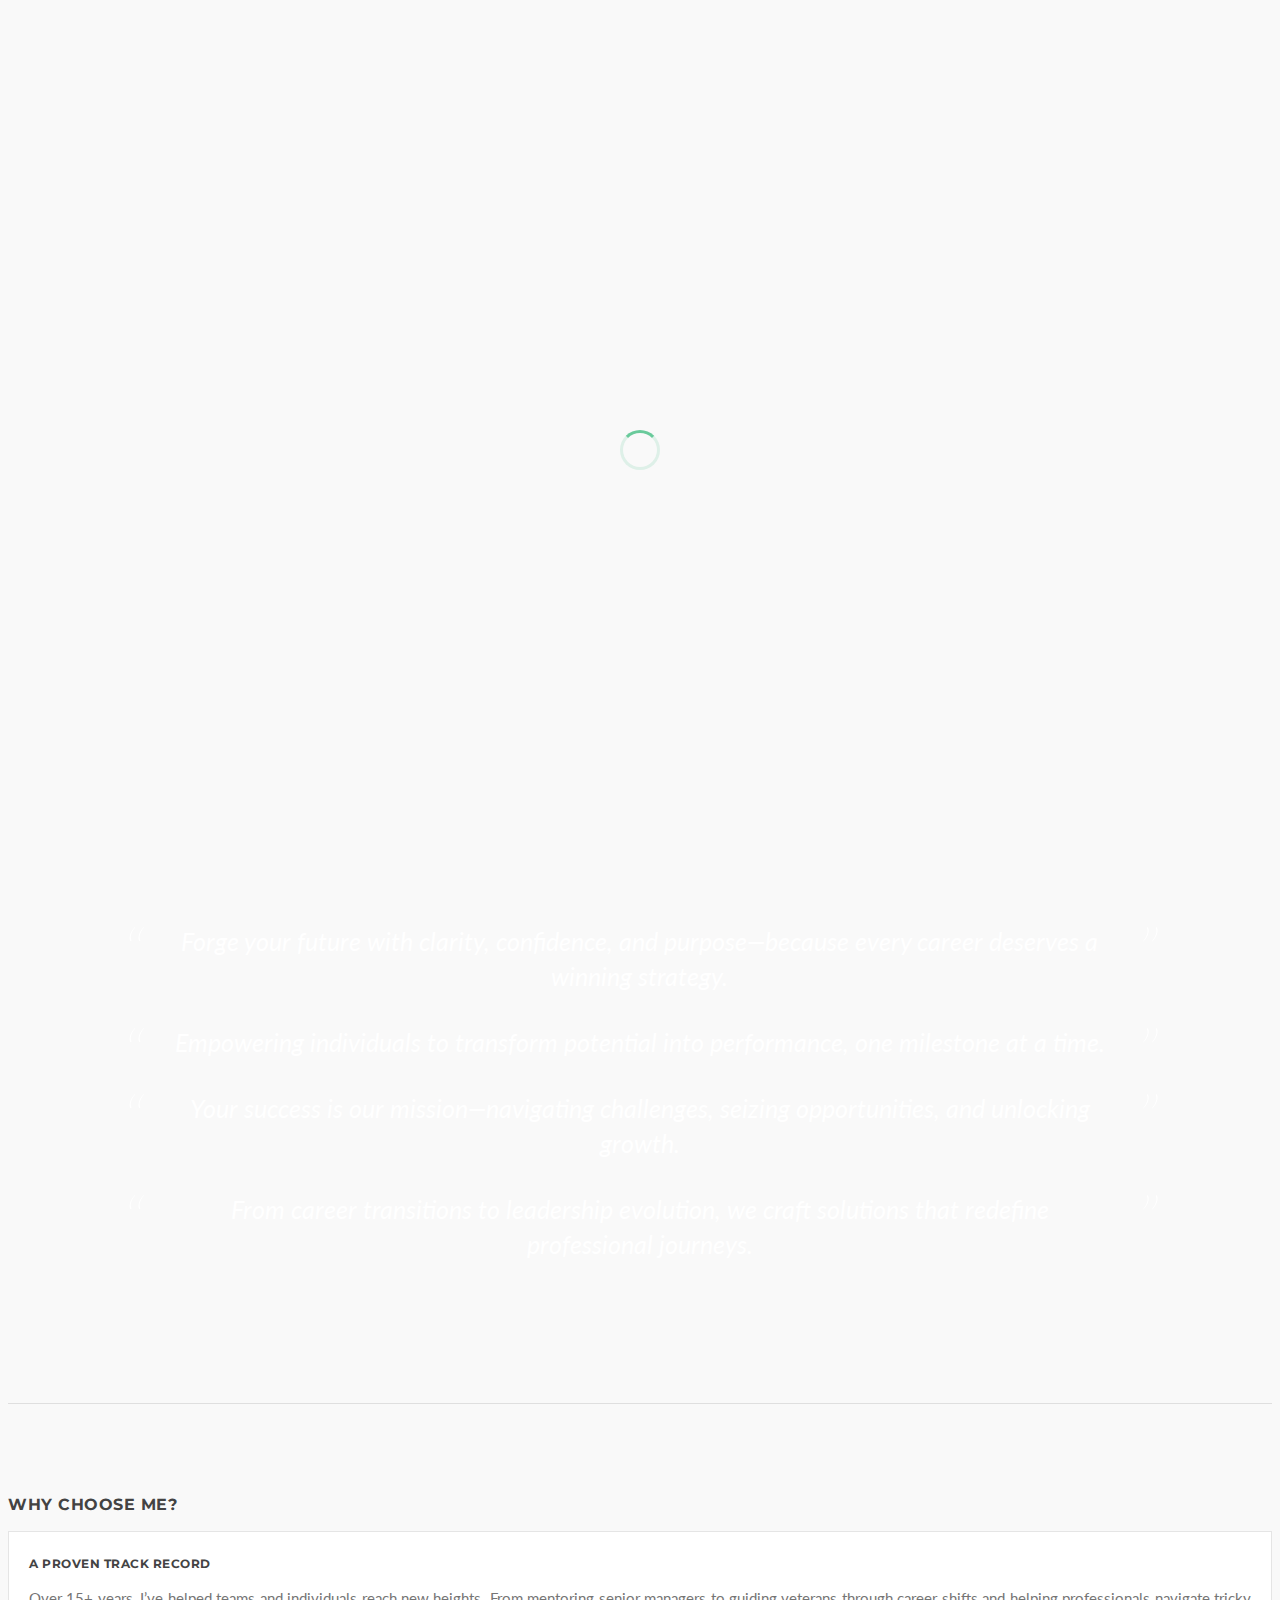
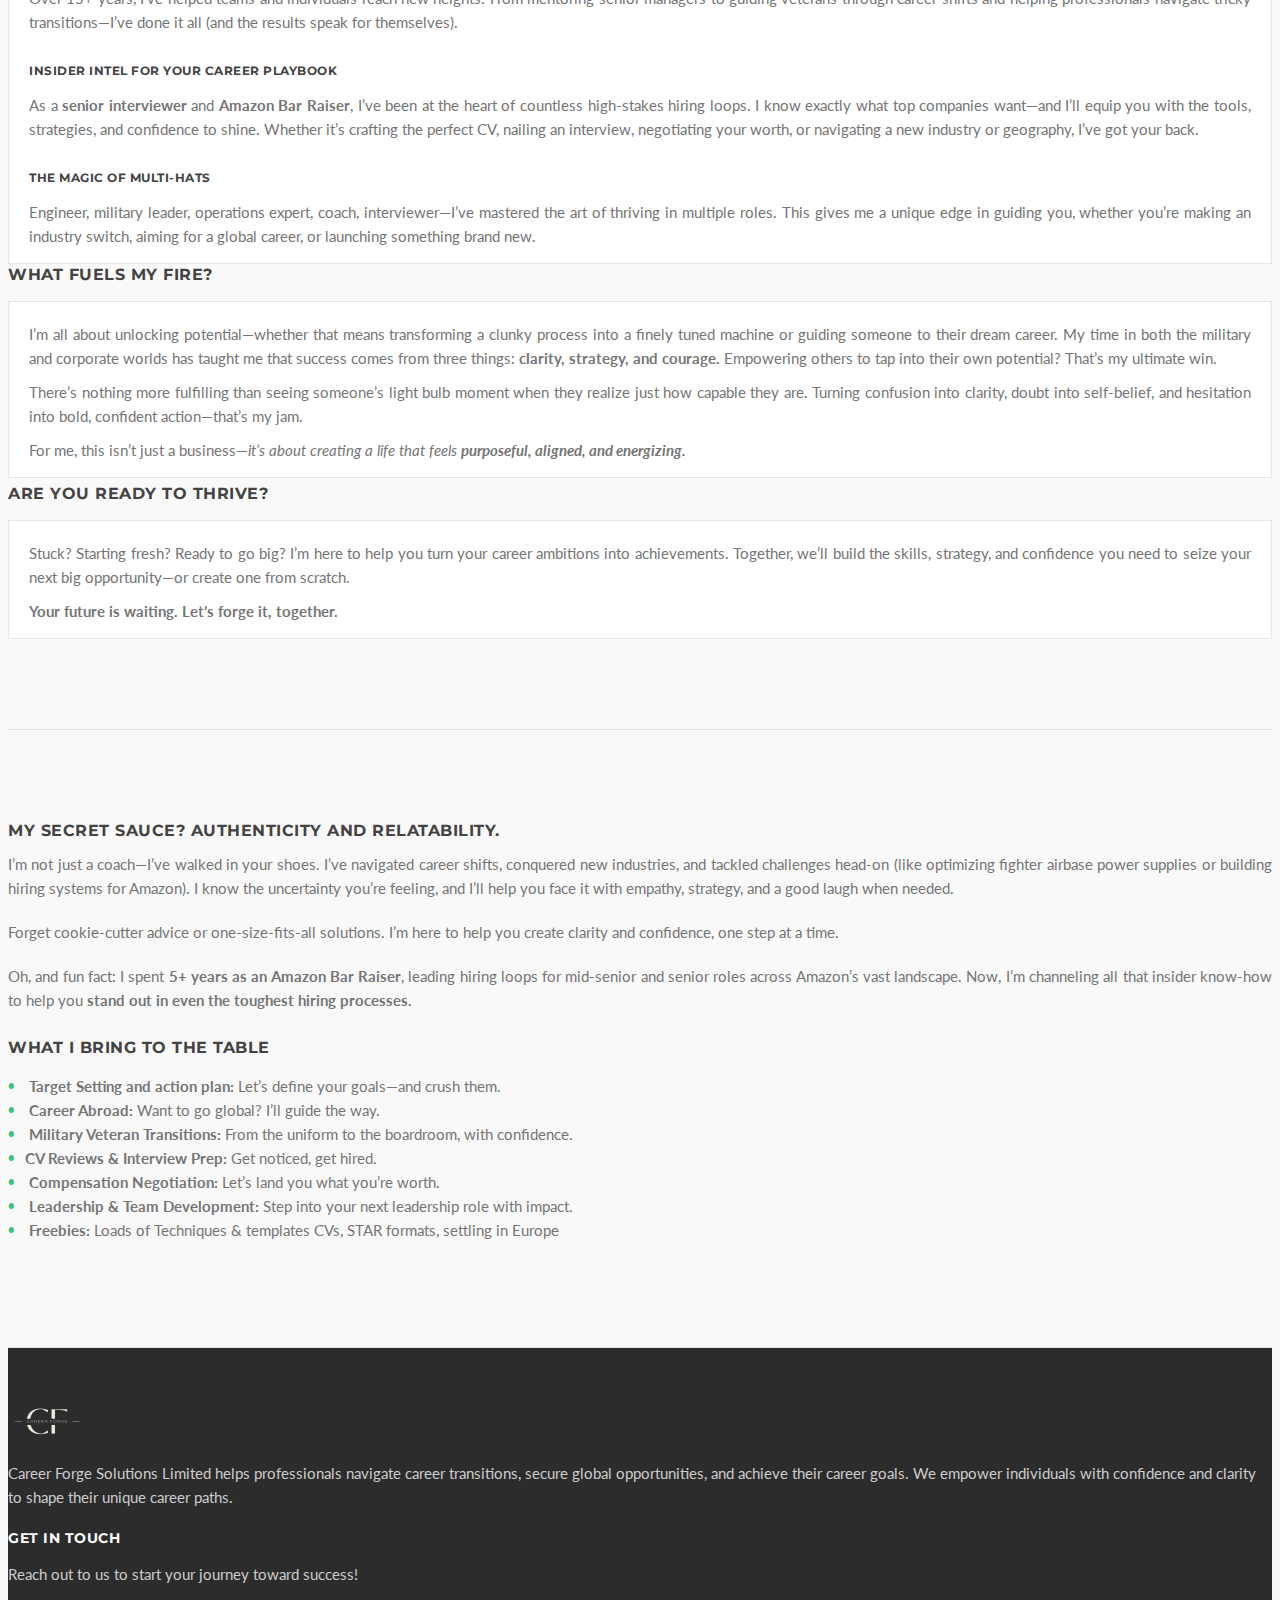
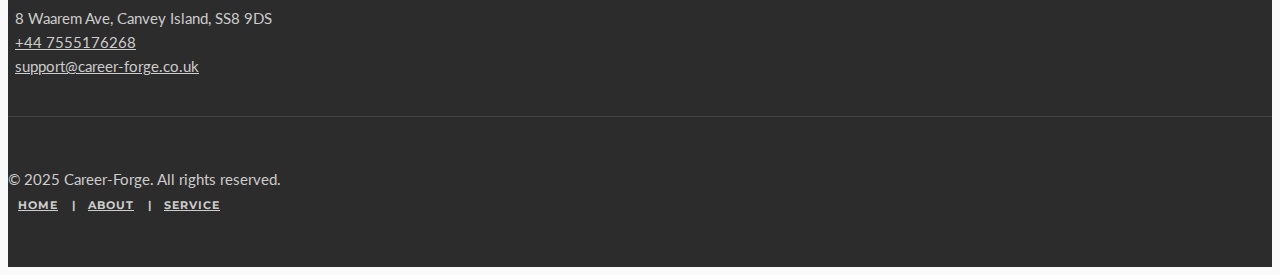
==== commit c332fbfc: "Add files via upload" ====
--- a/about.html
+++ b/about.html
@@ -128,12 +128,7 @@
                     ><i class="icon-s-linkedin"></i
                   ></a>
                 </li>
-                <li>
-                  <a href="#"><i class="icon-s-facebook"></i></a>
-                </li>
-                <li>
-                  <a href="#"><i class="icon-s-gplus"></i></a>
-                </li>
+               
               </ul>
             </div>
 
@@ -397,8 +392,7 @@
                 <h3 class="section-title widget-title">Get In Touch</h3>
                 <p>Reach out to us to start your journey toward success!</p>
                 <div class="contact-info">
-                  <i class="icon-location"></i> 8 Waarem Ave, Canvey Island, UK
-                  Post code SS8 9DS
+                  <i class="icon-location"></i> 8 Waarem Ave, Canvey Island,  SS8 9DS
                   <br />
                   <i class="icon-phone"></i
                   ><a href="tel:+44 7555176268">+44 7555176268</a><br />
@@ -416,7 +410,7 @@
           <hr />
           <div class="row">
             <p class="copyright col-sm-6">
-              © 2025 Carrier-Forge. All rights reserved.
+              © 2025 Career-Forge. All rights reserved.
             </p>
             <ul class="footer-menu col-sm-6 text-right">
               <li><a href="index.html">Home</a></li>
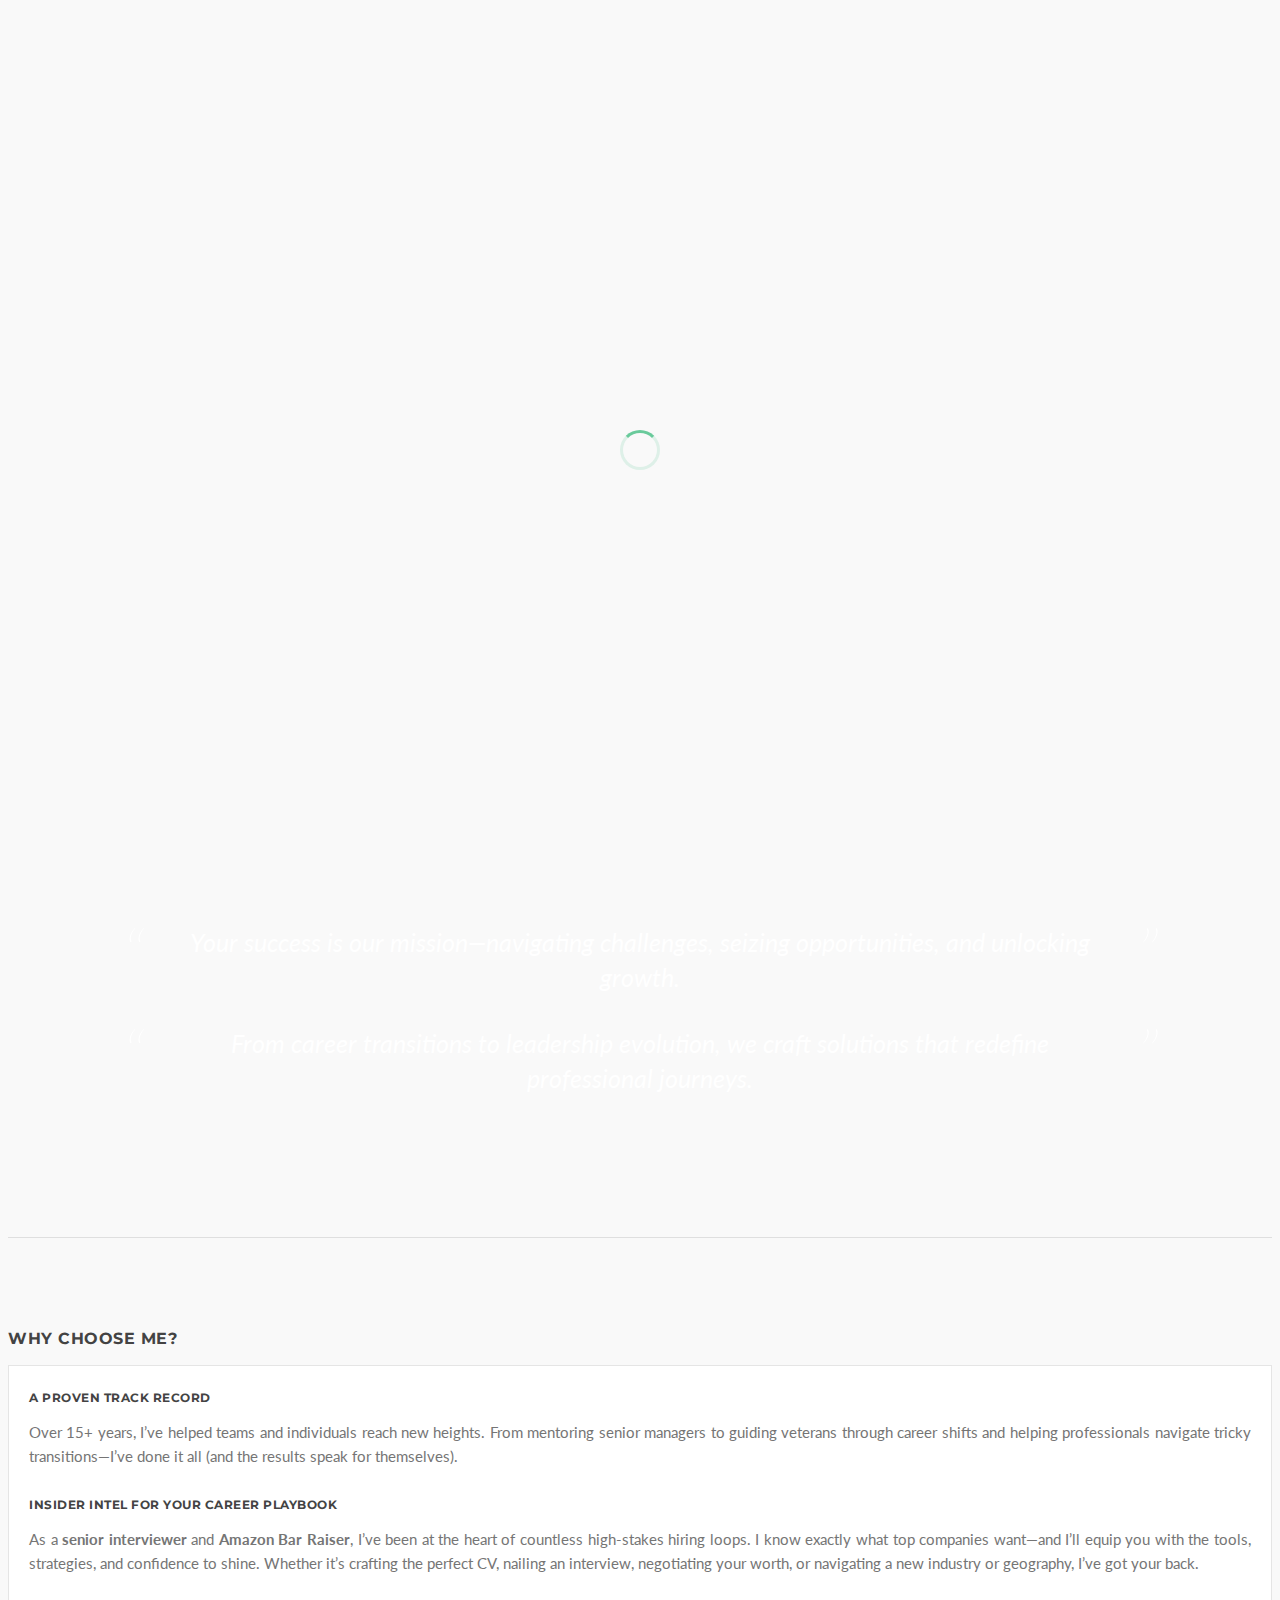
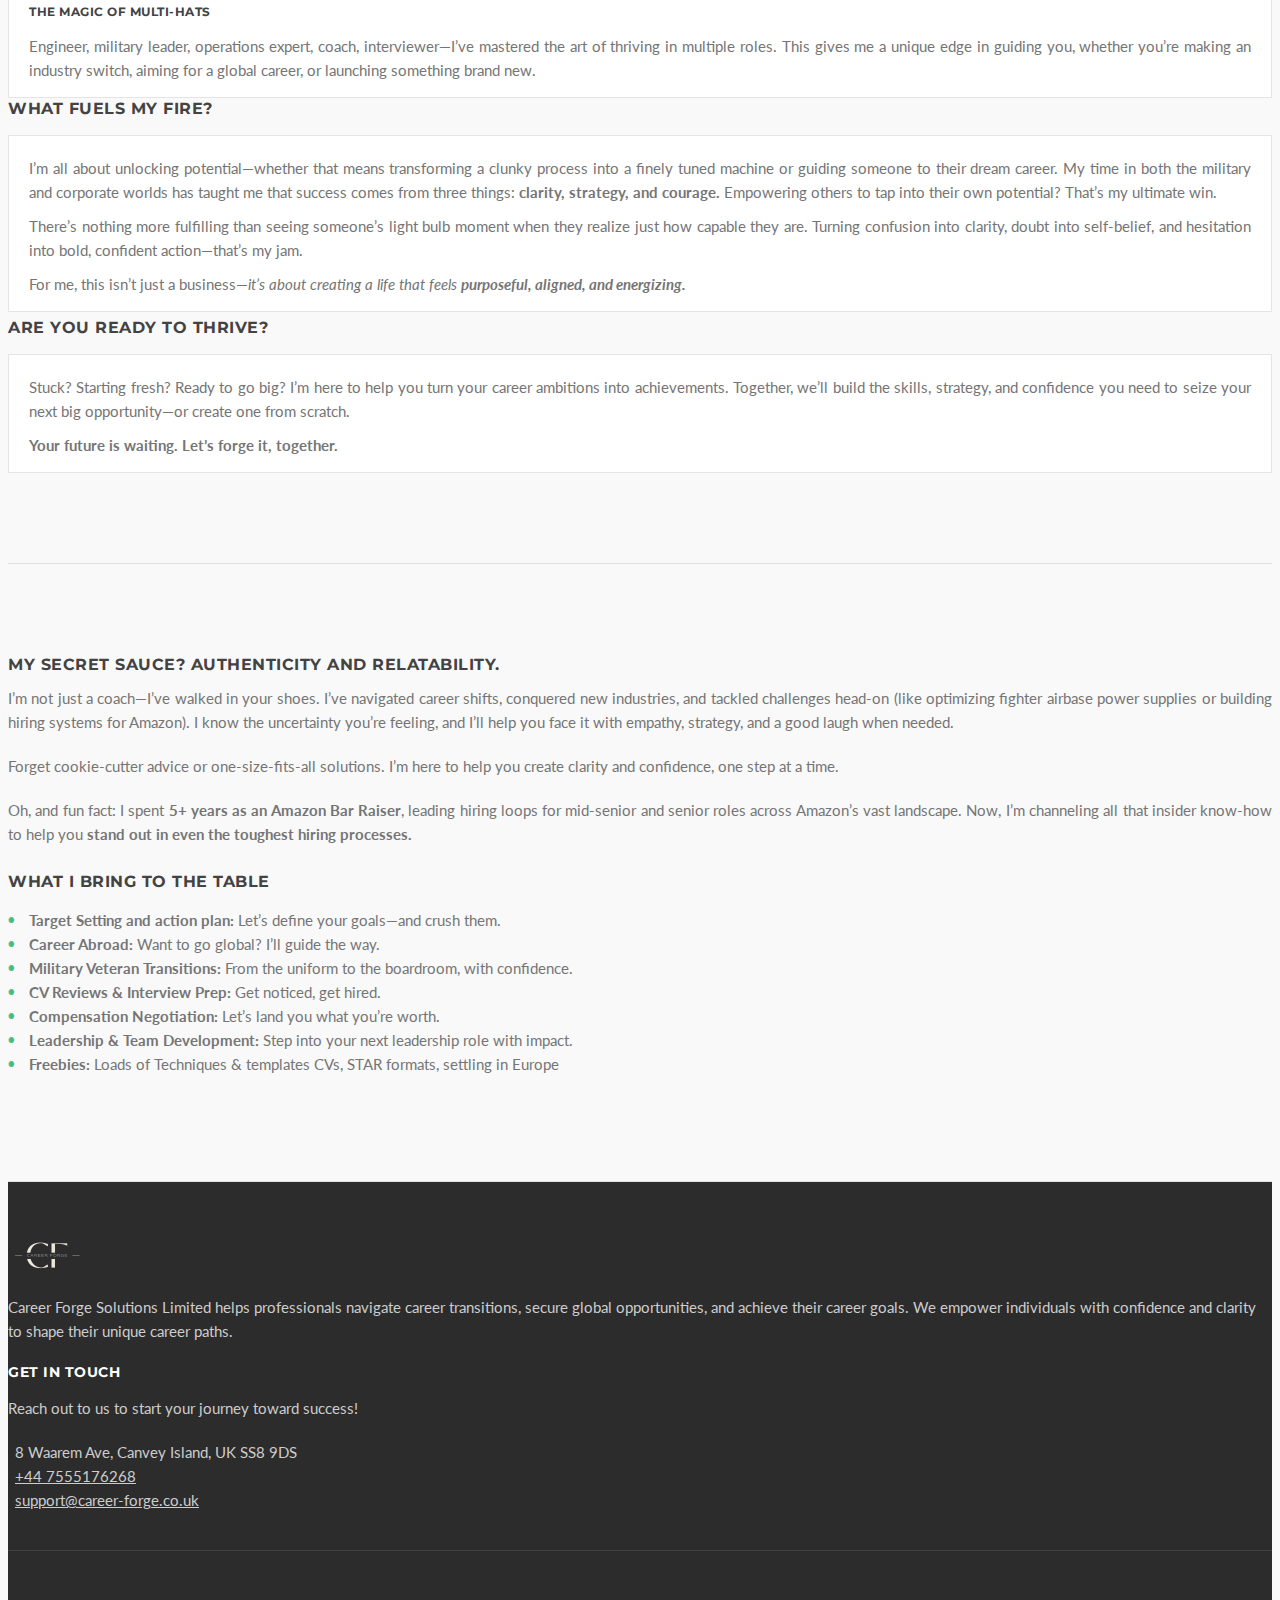
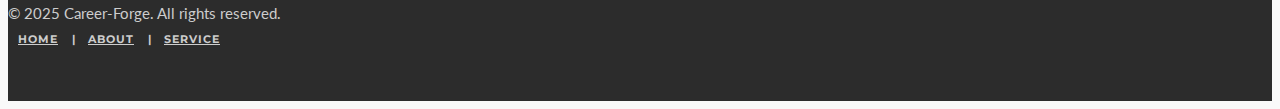
==== commit dd6914fb: "Add files via upload" ====
--- a/about.html
+++ b/about.html
@@ -136,11 +136,11 @@
             <div style="flex: 1; text-align: center">
               <figure>
                 <img
-                  src="style/images/Leader.png"
+                  src="style/images/Leader.jpeg"
                   alt="Director Image"
                   style="
                     width: 100%;
-                    max-width: 400px;
+                    max-width: 300px;
                     height: auto;
                     border-radius: 8px;
                     box-shadow: 0 4px 6px rgba(0, 0, 0, 0.1);
@@ -348,7 +348,8 @@
               <b>Military Veteran Transitions:</b> From the uniform to the
               boardroom, with confidence.
             </li>
-            <li><b>CV Reviews & Interview Prep:</b> Get noticed, get hired.</li>
+            <li>
+              <b>CV Reviews & Interview Prep:</b> Get noticed, get hired.</li>
             <li>
               <b>Compensation Negotiation:</b> Let’s land you what you’re worth.
             </li>
@@ -392,7 +393,7 @@
                 <h3 class="section-title widget-title">Get In Touch</h3>
                 <p>Reach out to us to start your journey toward success!</p>
                 <div class="contact-info">
-                  <i class="icon-location"></i> 8 Waarem Ave, Canvey Island,  SS8 9DS
+                  <i class="icon-location"></i> 8 Waarem Ave, Canvey Island, UK SS8 9DS
                   <br />
                   <i class="icon-phone"></i
                   ><a href="tel:+44 7555176268">+44 7555176268</a><br />
